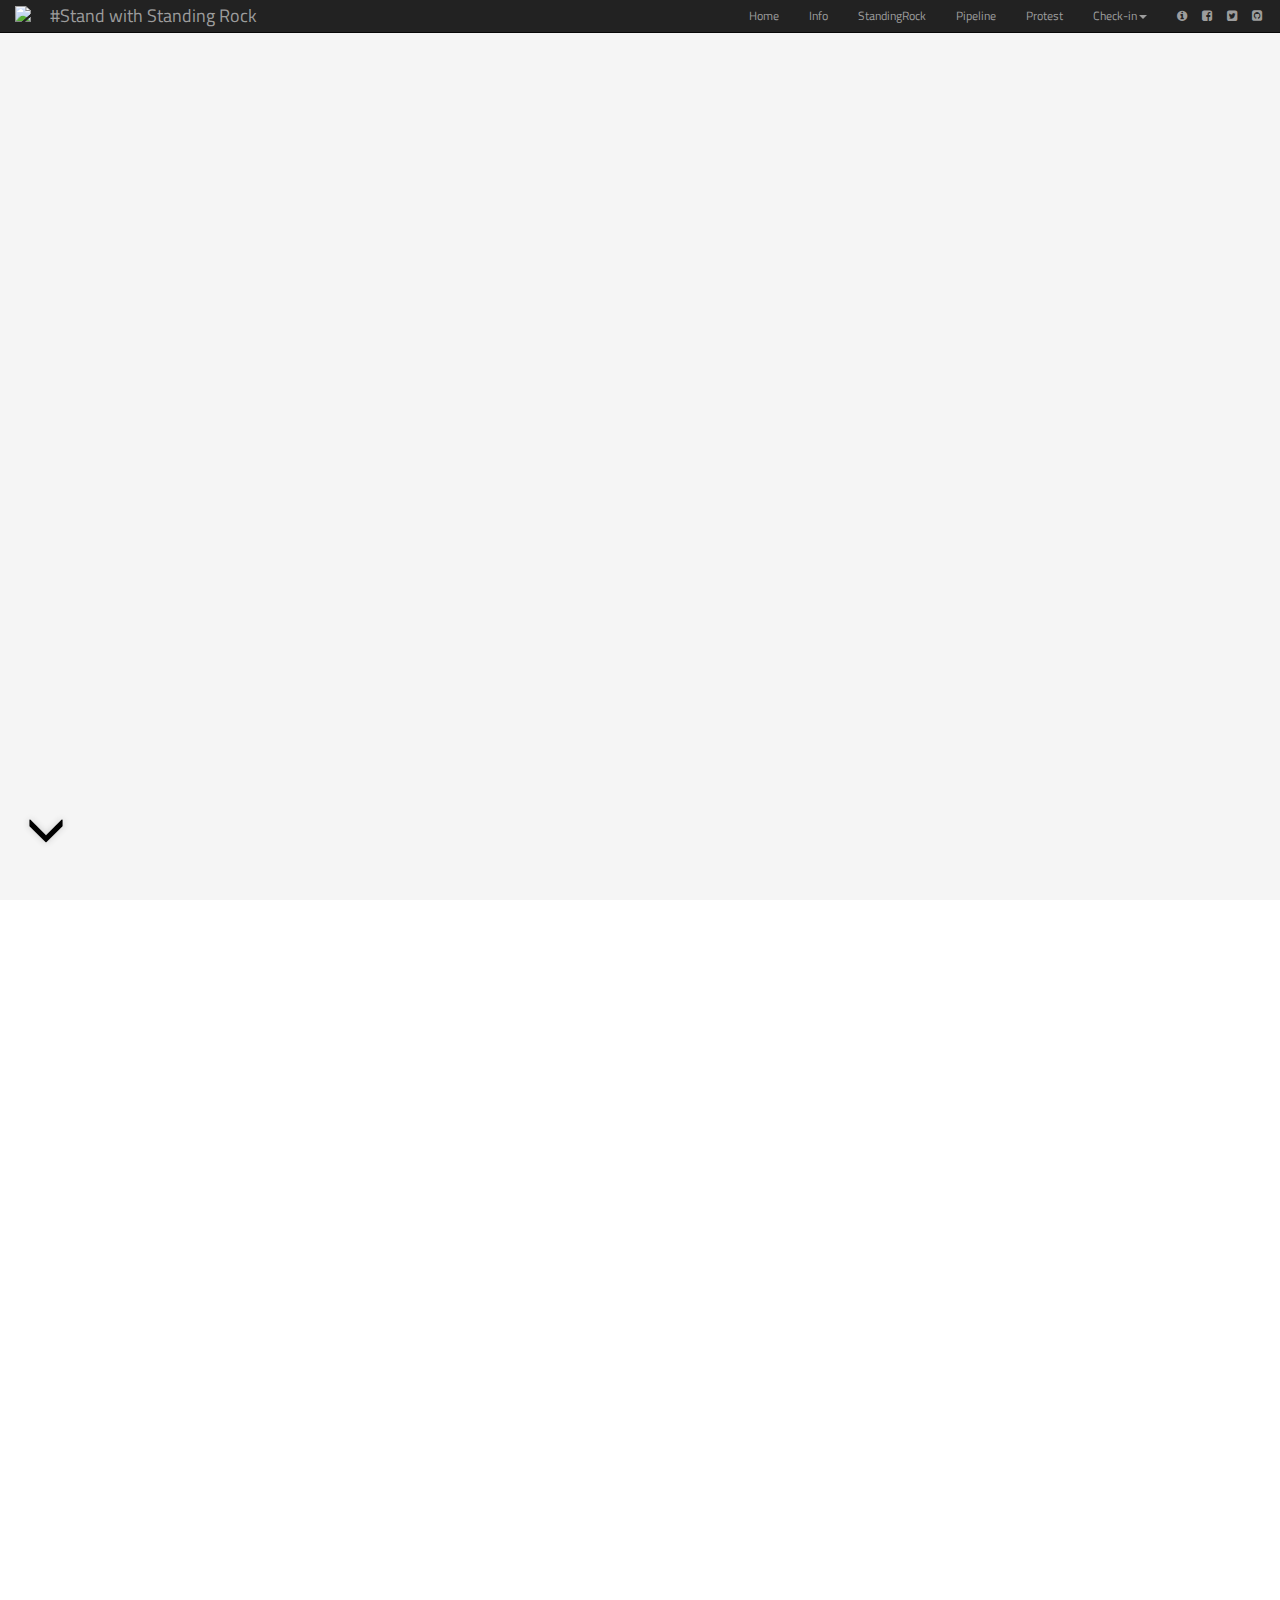
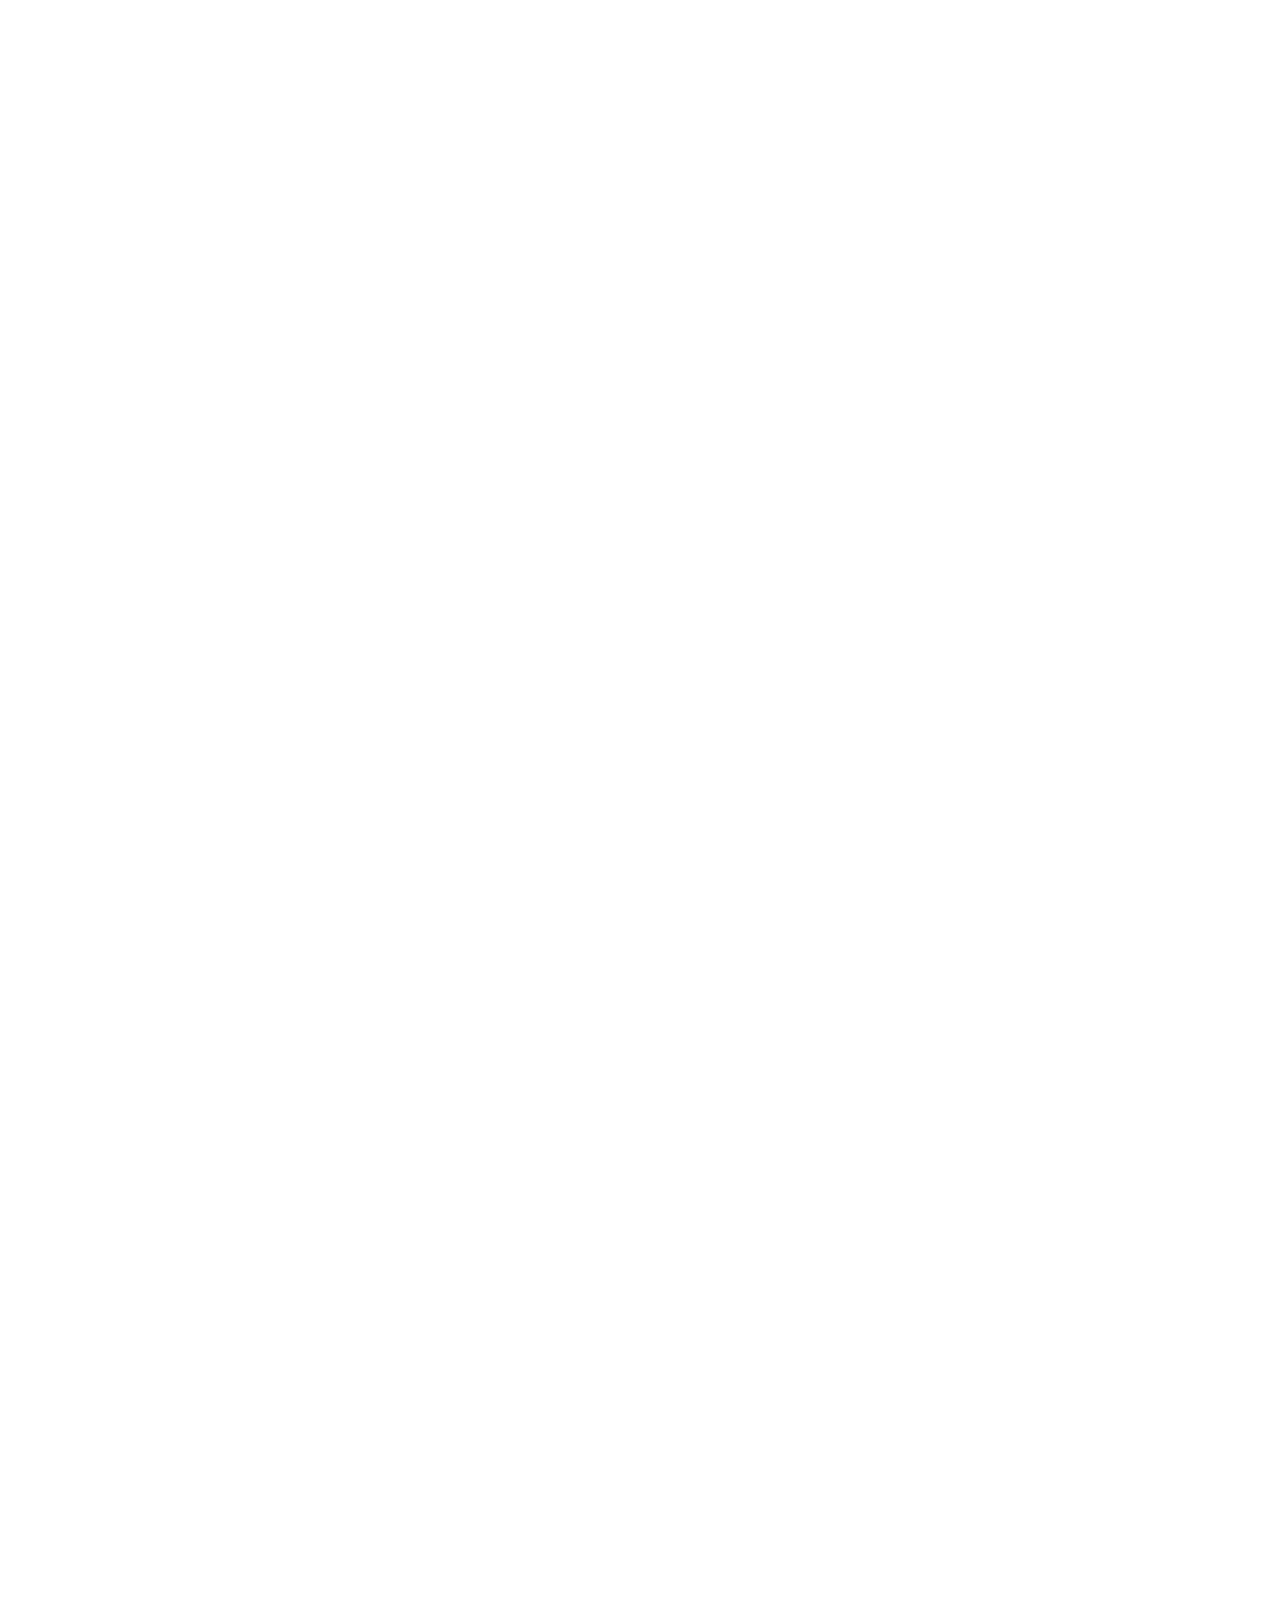
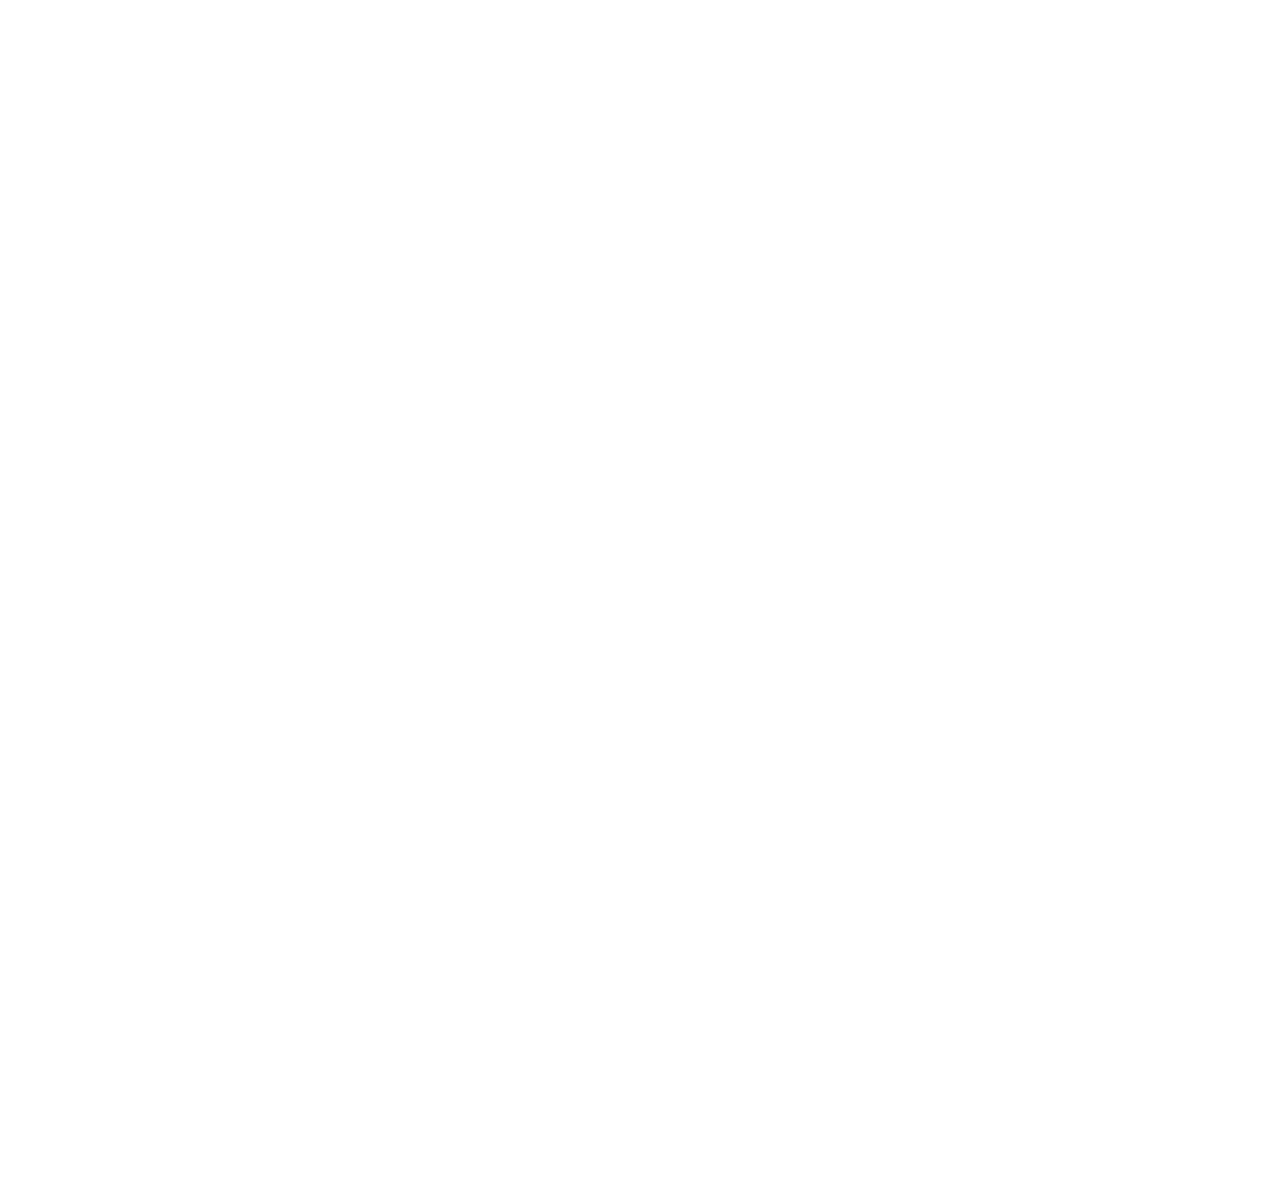
==== index.html @ 27b18fdc "Add files via upload" ====
<!DOCTYPE html>
<html lang="en">
<head>
	<title>#Stand with Standing Rock</title>
	<meta charset="utf-8">
	<meta name="viewport" content="width=device-width, initial-scale=1">
	<meta property="og:title" content="StandingRock" />
	<meta property="og:url" content="http://winkyt.github.io/LocationSpoofing/index.html" />
	<meta property="og:description" content="The Dakota Access Pipeline Protest(#NoDAPL) began in early 2016 in reaction to the approved construction of Energy Transfer Partners' Dakota Access Pipeline in the northern United States. The pipeline pass through the Lake Oahe near the Standing Rock Indian Reservation. Early in October 31 2016, a Facebook post said that the Morton County sheriff’s department was using Facebook check-ins to target people at the protest camp. People answered the call on Facebook to ‘overwhelm and confuse’ law enforcement officials, although police denied tracking activists on social media." />
	<!--stylesheets-->
	<link rel="stylesheet" href="https://maxcdn.bootstrapcdn.com/bootstrap/3.3.7/css/bootstrap.min.css">
	<link rel="stylesheet" href="https://unpkg.com/leaflet@1.0.3/dist/leaflet.css" />
	<link href="https://api.tiles.mapbox.com/mapbox-gl-js/v0.35.1/mapbox-gl.css" rel='stylesheet' />
	<link rel="stylesheet" href="https://turban.github.io/Leaflet.Photo/examples/lib/cluster/MarkerCluster.css" />
	<link rel="stylesheet" href="https://turban.github.io/Leaflet.Photo/Leaflet.Photo.css" />
	<link rel="stylesheet" href="https://cdnjs.cloudflare.com/ajax/libs/font-awesome/4.7.0/css/font-awesome.min.css">
	<link rel="stylesheet" href="https://cdnjs.cloudflare.com/ajax/libs/animate.css/3.5.2/animate.min.css">
	<link rel="stylesheet" type="text/css" href="css/storymap.css">
	<link rel="stylesheet" href="css/main.css" />

	<link rel="shortcut icon" href="img/favicon.ico" type="image/x-icon">
	<link rel="stylesheet" type="text/css" href="https://fonts.googleapis.com/css?family=Courgette|Inconsolata|Titillium+Web|Fira+Sans+Condensed" />
	<!--Bootstrap-->
	<script src="https://ajax.googleapis.com/ajax/libs/jquery/3.1.1/jquery.min.js"></script>
	<script src="https://maxcdn.bootstrapcdn.com/bootstrap/3.3.7/js/bootstrap.min.js"></script>
	<!--leaflet-->
	<script src="https://unpkg.com/leaflet@1.0.3/dist/leaflet.js"></script>
	<script src="https://cdnjs.cloudflare.com/ajax/libs/leaflet-ajax/2.1.0/leaflet.ajax.min.js"></script>
	<!--<script src="https://cdn.rawgit.com/teastman/Leaflet.pattern/44c56780/dist/leaflet.pattern-src.js"></script>-->
	<script src="https://api.tiles.mapbox.com/mapbox-gl-js/v0.35.1/mapbox-gl.js"></script>
	<script src="https://rawgit.com/mapbox/mapbox-gl-leaflet/master/leaflet-mapbox-gl.js"></script>
	<script src="js/leaflet.markercluster-src.js"></script>
	<script src="https://turban.github.io/Leaflet.Photo/Leaflet.Photo.js"></script>

	<script src="https://d3js.org/d3.v4.min.js"></script>

	<script src="https://d3js.org/d3-hexbin.v0.2.min.js"></script>
	<script src="js/leaflet-d3.js"></script>
	<!--<script src="https://cdn.bootcss.com/chroma-js/1.3.3/chroma.min.js"></script>-->
	<script src="js/colorbrewer.js"></script>


	<!-- mini globle map -->
	<script src="https://cdnjs.cloudflare.com/ajax/libs/d3/3.5.5/d3.min.js"></script>
	<script src="https://cdnjs.cloudflare.com/ajax/libs/topojson/1.6.19/topojson.min.js"></script>
	<script src="js/globeminimap.js"></script>


	<script src="js/storymap.js"></script>

    <script src="js/jqcloud.js"></script>
	<script src="assets/data.js"></script>
    <script src="assets/post-contents.js"></script>

</head>
<body>


<div class="navbar navbar-inverse navbar-fixed-top navbar-toggleable-md cnavbar" role="navigation">
	<div class="container-fluid" >
		<a class="navbar-brand" href="#">
			<img src="img/favicon.ico" class="align-top" height="20px" align="left"> &nbsp;
		</a>
		<div class="navbar-header">
			<a class="navbar-brand" href="#">#Stand with Standing Rock</a>
		</div>

		<div class="collapse navbar-collapse">
			<ul class="nav navbar-nav navbar-right">
				<li>
					<a href="javascript:window.scrollBy(0,$('section[data-scene=overview]').offset().top-$(window).scrollTop()-40);">Home</a>
				</li>
				<li>
					<a href="javascript:window.scrollBy(0,$('section[data-scene=checkin]').offset().top-$(window).scrollTop()-40);">Info</a>
				</li>
				<li>
					<a href="javascript:window.scrollBy(0,$('section[data-scene=map_intro]').offset().top-$(window).scrollTop()-40);">StandingRock</a>
				</li>
				<li>
					<a href="javascript:window.scrollBy(0,$('section[data-scene=map_pipeline]').offset().top-$(window).scrollTop()-40);">Pipeline</a>
				</li>
				<li>
					<a href="javascript:window.scrollBy(0,$('section[data-scene=map_camp]').offset().top-$(window).scrollTop()-40);">Protest</a>
				</li>
				<li class="dropdown">
					<a href="#" class="dropdown-toggle" data-toggle="dropdown" role="button" aria-haspopup="true" aria-expanded="false">Check-in<span class="caret"></span></a>
					<ul class="dropdown-menu">
						<li>
							<a href="javascript:window.scrollBy(0,$('section[data-scene=map_hex]').offset().top-$(window).scrollTop()-40);">Check-in</a>
						</li>
						<li>
							<a href="javascript:window.scrollBy(0,$('section[data-scene=map_hex_case1]').offset().top-$(window).scrollTop()-40);">Post</a>
						</li>
						<li>
							<a href="javascript:window.scrollBy(0,$('section[data-scene=map_hex_case2]').offset().top-$(window).scrollTop()-40);">Map</a>
						</li>
					</ul>
				</li>
				<!--<li>-->
					<!--<a href="javascript:window.scrollBy(0,$('section[data-scene=end]').offset().top-$(window).scrollTop()-40);">End</a>-->
				<!--</li>-->
				<li>
					<a class="fa fa-info-circle social" data-toggle="modal" data-target="#info-modal"></a>
				</li>
				<li>
					<a class="fa fa-facebook-square social" href="https://facebook.com/sharer.php?u=https://cdn.rawgit.com/winkyt/LocationSpoofing/4436ce49/LocationSpoofing_index.html" target="_blank"></a>
				</li>
				<li>
					<a class="fa fa-twitter-square social" href="https://twitter.com/home?status=Location's%20Spoofing%0Ahttp%3A//cdn.rawgit.com/winkyt/LocationSpoofing/4436ce49/LocationSpoofing_index.html" target="_blank"></a>
				</li>
				<li>
					<a class="fa fa-github-square social2"  href="https://github.com/winkyt/LocationSpoofing" target="_blank"></a>
				</li>
			</ul>
		</div>
	</div>
</div>

<div class="container-fluid">
	<div class="row">
		<div class="col-sm-6 col-md-4 main">
			<section data-scene="overview">
				<div class= "overview-background-img background-fullscreen-setting text-responsive">
					<!--<h1 class="text-center">#Standing Rock</h1>-->
					<h1>#Stand with Standing Rock</h1>
					<h2 class="h2_overview">
						The Dakota Access Pipeline Protest (#NoDAPL) began in early 2016 in reaction to the approved construction of Energy Transfer Partners' Dakota Access Pipeline in the northern United States. The pipeline passes through Lake Oahe near the Standing Rock Indian Reservation. <br/>On October 31 2016, a Facebook post said that the Morton County sheriff’s department was using Facebook check-ins to target people at the protest camp. People answered the call on Facebook to ‘overwhelm and confuse’ law enforcement officials, although police denied tracking activists.
					</h2>
					<p class="credit">
						<img class="credit" src="img/grouplogo.png" class="align-top" height="40px" align="right"><br/>
						Created by Yuanyuan Tian, Yingqi Tang@ Oregon State University
					</p>
				</div>
			</section>

			<section data-scene="checkin">
				<div class= "checkin-background-img background-fullscreen-setting text-responsive">
					<!--<div class= "checkin-background-img background-fullscreen-setting text-responsive">-->
					<div class="container">
						<div class="row text-center">
								<div class="col-md-3 col-sm-6">
									<span class="fa-stack fa-4x">
										<i class="fa fa-map-marker fa-stack-2x text-primary"></i>
									</span>
									<h4>
										Location
									</h4>
									<p class="description">Standing Rock</p>
								</div>
								<div class="col-md-3 col-sm-3">
									<span class="fa-stack fa-4x">
										<i class="fa fa-user fa-stack-2x text-primary"></i>
									</span>
									<h4>
										Pop.
									</h4>
									<p class="description">8,217</p>
								</div>
								<div class="col-md-3 col-sm-3">
									<span class="fa-stack fa-4x">
									<i class="fa fa-male fa-stack-2x text-primary"></i>
									</span>
									<h4>
										Native Pop.
									</h4>
									<p class="description">6,414</p>
								</div>
								<div class="col-md-3 col-sm-3">
									<span class="fa-stack fa-4x">
										<i class="fa fa-facebook fa-stack-2x text-primary"></i>
									</span>
									<h4>
										Check-in
									</h4>
									<p class="description">337,589</p>
									</div>
								</div>
                        <h3 class="text-center h3_info">Hot Topic</h3>
                        <div class="text-center linechart"></div>
						</div>
					<div>
                    <h4 class="text-center">Numbers represent search interest relative to the highest point on the chart for the given region and time.<br/>A value of 100 is the peak popularity for the term (Google Trends).</h4>
					</div>
				</div>

			</section>

			<section data-scene="map_intro" >
				<p>Standing Rock is an Indian Reservation located in North and South Dakota in the United States. Together with the Hunkpapa and Sihasapa bands, the Standing Rock Sioux Tribe is part of what was known as the Great Sioux Nation. In the 1960s, the Army Corps of Engineers and the Bureau of Reclamation built five large dams on the Missouri River, and implemented the Pick–Sloan Missouri Basin Program, forcing Native Americans to relocate from large areas to be flooded behind the dams. These dams were for flood control and hydroelectric power generation in the region. More than 200,000 acres on the Standing Rock Reservation and the Cheyenne River Reservation in South Dakota were flooded by the Oahe Dam alone.
				</p>
				<br/><br/>
				<p>As of 2015, poverty remains a problem for the displaced populations in the Dakotas. They have sought compensation for their towns submerged under Lake Oahe, and the loss of traditional ways of life.
				</p>
				<div class="legend legend-custom">
					<br/>
					<i style="background: #ABD1E8"></i><p>Aquifer</p><br/>
					<i style="background: orange"></i><p>Standing Rock</p><br/>
				</div>
				<div class="embeded-photo img-responsive"></div>
			</section>

			<section data-scene="map_pipeline">
				<h3>The Proposed Pipeline</h3>
				<p>The pipeline is to be built by Texas-based Energy Transfer Partners and is designed to transport as many as 570,000 barrels of crude oil daily from North Dakota to Illinois. The pipeline would be a key conduit connecting oil wells in the state's Bakken Shale, where the development of fracking has opened billions of gallons of new oil to recovery, to other valuable consumer markets, including the Gulf Coast, Midwest and East Coast. The nearly $4 billion project was first proposed in 2014 with an anticipated completion of this year.
				</p>
				<br/><br/>
				<p>The Dakota Access Pipeline has drawn parallels to the Keystone XL pipeline. Opposition to that project, which Obama eventually rejected, became a litmus test in the eyes of some activists for public officials to show their commitment to addressing environmental issues. But at the same time significant differences remain. Perhaps most importantly, Keystone crossed into Canada, making it an international issue that gave authority over its final approval to the State Department. The federal government has the authority over the Dakota Access Pipeline because it crosses interstate waterways. Stopping the project would be challenging for any administration.</p>
				<div class="legend legend-custom">
					<i style="background: #ABD1E8;"></i><p>Aquifer</p><br/>
					<i style="background: orange"></i><p>Standing Rock</p><br/>
					<i style="background: #B51E1E;"></i><p>Pipeline</p><br/>
				</div>
				<div class="embeded-photo img-responsive"></div>
			</section>

			<section data-scene="map_camp">
				<h3>Protest Camp</h3>
				<p>The Sacred Stone Camp: has been protesting the Dakota Access pipeline since April. The location plays a major role in protecting the site. In August, it grew dramatically in scope.
				</p>
				<br/><br/>
				<p>The Oceti Sakowin Camp: a historic gathering for native tribes. They are also standing in solidarity to halt the Dakota Access Pipeline.

					The location is a world stage for environmental awareness and will act as a future indigenous meeting center.</p>
				<br/><br/>
				<p>Frontline Camp: Water protectors erected a new Frontline Camp directly in path of the Dakota Access Pipeline</p>
				<div class="legend legend-custom">
					<i style="background: #ABD1E8"></i><p>Aquifer</p><br/>
					<i style="background: orange"></i><p>Standing Rock</p><br/>
					<i style="background: #B51E1E"></i><p>Pipeline</p><br/>
					<i class="glyphicon glyphicon-tent mark-icon point-legend" style="color: green"></i><p>Protest Camp</p>
					<br/>
				</div>
				<div class="embeded-photo img-responsive"></div>
			</section>

			<section data-scene="map_hex">
				<h3>Check-in for support</h3>
				<p>More than 1 million people have checked in on Facebook to the Standing Rock Indian reservation in response to a viral post claiming that doing so would help protect activists in North Dakota protesting against an oil pipeline from police surveillance.<br/><br/>However...<br/>when people check-in at Standing Rock,ND,<br/>are they <strong>really</strong> standing <strong>there</strong>?</p>
				<br/><br/>
				<!--<div class="leg"><p style ="font-weight: bold;">Habitat Extent</p>
                <img src="img/redband.jpg" height="98" width="220" style="float: right;"><br/>
                    <i style="background: #B51E1E; opacity: 0.8; margin-right: 8px;"></i><p>camp</p><br/>
                    <i style="background: #67B8E0; opacity: 0.8; margin-right: 8px;"></i><p>change location</p><br/>
                </div>-->
				<br/><br/>
			</section>
			<section data-scene="map_hex_case1">
				<h3>Spoofing Check-ins:<br/>what are they posting?</h3>
				<p><strong>Hower</strong> on the Facebook icon and see <br/>what people were talking about...</p>
				<br/><br/>
				<!--<div class="leg"><p style ="font-weight: bold;">Habitat Extent</p>
                <img src="img/redband.jpg" height="98" width="220" style="float: right;"><br/>
                    <i style="background: #B51E1E; opacity: 0.8; margin-right: 8px;"></i><p>camp</p><br/>
                    <i style="background: #67B8E0; opacity: 0.8; margin-right: 8px;"></i><p>change location</p><br/>
                </div>-->
			</section>
			<section data-scene="map_hex_case2">
				<h3>U.S. Spoofing Check-in:<br/>Hexbins map</h3>
				<p>Q: Where are they?<br/>A: EVERYWHERE.</p>
				<br/><br/>
				<div id="cloud">
				</div>
				<p>check-in count</p>
				<div class="legend legend-custom">
					<i style="background: transparent;"></i>
					<i style="background: rgb(255,255,178);"></i>
					<i style="background: rgb(254,204,92)"></i>
					<i style="background: rgb(253,141,60);"></i>
                    <i style="background: rgb(240,59,32);"></i>
                    <i style="background: rgb(189,0,38);"></i><p>high</p><br/>
				</div>


			</section>

			<section data-scene="end">
				<div class= "end-background-img background-fullscreen-setting text-responsive">
					<p class ="text-center p_end">
						They are not physically there. <br/>
						They use <b>social media</b> as a <b>cyber projection</b> of themselves.<br/>
						They show their support though <b>virtual presence</b>.<br/>
						<br>
						Location is not only where you are, <br/>
						but also where you choose to <b>stand</b>.
					</p>
                    <p class="text-center quote">“This Movement Has Been Special.”<br/>--Leader of Standing Rock Sioux</p>

					<p class="credit">
						<img class="credit" src="img/grouplogo.png" class="align-top" height="40px" align="right"><br/>
						Created by Yuanyuan Tian, Yingqi Tang@ Oregon State University
					</p>
				</div>
			</section>

			<i class="animated zoomIn infinite glyphicon glyphicon-menu-down arrow-down arrow-down-custom"></i>

		</div>
		<div id="map" class="col-sm-6 col-md-8 sidebar"></div>
	</div>

	<div class="progress-line"></div>

	<ul class="navwidget text-center"></ul>

	<div class="modal fade" id="info-modal" role="dialog">
		<div class="modal-dialog modal-lg">
			<div class="modal-content">
				<div class="modal-header">
					<button type="button" class="close" data-dismiss="modal">&times;</button>
					<h2 class="modal-title text-center">About</h2>
				</div>
				<div class="modal-body">
                    <p>This is a dynamic story map that discusses spoofing check-ins on Facebook related to the Dakota Access Pipeline Protest(#NoDAPL). The pipeline pass through the Lake Oahe near the Standing Rock Indian Reservation.
                        Early in October 31 2016, a Facebook post said that the Morton County sheriff’s department was using Facebook check-ins to target people at the protest camp.
                        People answered the call on Facebook to ‘overwhelm and confuse’ law enforcement officials, although police denied tracking activists on social media. <br/></p><br/>

                    <p><b>Geographic Data</b></p><br>
					<p>standing rock area | <a href = "https://spatialdata.oregonexplorer.info/geoportal/catalog/search/resource/details.page?uuid=%7BBD6FD933-A183-4A4C-8314-AF1FC4613CB7%7D" target="_blank">XXXXXXXXXXXXXXXXXXXXXXXXXXXx</a></p><br>
                    <p>aquifer | <a href = "https://www.oregon.gov/deq/wq/programs/Pages/DWP-Maps.aspx" target="_blank">XXXXXXXXXXXXXXXXXXXXX</a></p><br>
                    <p>pipeline | <a href = "https://www.jenniferveilleux.com/maps" target="_blank">Dr.Jennifer Veilleux</a></p><br>
                    <p>camps | <a href = "http://www.huffingtonpost.com/entry/a-nodapl-map_us_581a0623e4b014443087af35" target="_blank">Carl Sack, cartographer </a>| UW Madison</p><br>

                    <p><b>Context</b></p><br>
					<p>Argus Leader, CNN, Democracy Now, The Washington Post, The Guardian, Stand with Standing Rock, and Wikipedia.</p><br/>

                    <p><b>Photos</b></p><br>
                    <p><a href="https://www.jenniferveilleux.com/">Dr.Jennifer Veilleux</a> | Florida International University</p><br/>

                    <p><b>Graphic Data</b></p><br>
                    <p><a href="https://trends.google.com/trends/explore?q=standing%20rock">Google Trends</a></p><br/><br/>

                    <p><b>Authors: </b></br>
                            <a href = "https://github.com/CindyTYY" target="_blank">Yuanyuan Tian</a> | College of Earth, Ocean, Atmospheric Science | Oregon State University <br/>
                            <a href = "https://github.com/winkyt" target="_blank">Yingqi Tang</a> | College of Earth, Ocean, Atmospheric Science | Oregon State University </p><br/>
                    <p><b>Advisor: </b></br>
                            <a href = "https://github.com/jakobzhao" target="_blank">Bo Zhao</a> | College of Earth, Ocean, Atmospheric Science | Oregon State University </p><br/><br/>

                    <p><b>storymap.js</b> | Released Date: 03/17/2017 | Version: 1.0</p><br/>
                    <p><b>Leaflet</b> | Released Date: 01/23/2017 | Version: 1.0.3</p><br/>

                </div>
			</div>
		</div>
	</div>

</div>


<script type="text/javascript">



    //making word cloud




    function wordFrequency(txt){

//        var normal_words = [
//            "to", "that", "this", "I", "them", "do", "This",
//            "the", "do", "See", "The", "and", "has", "have",
//            "me", "we", "who", "what", "out", "Will", "on",
//            "are", "s", "not", "may", "been", "you", "it"
//        ];
//
//
//        for (var i = 0; i < normal_words.length; i++) {
//            txt = txt.replace(normal_words[i], "");
//        }
//
//        txt = txt.replace("  ", "");

        var wordArray = txt.split(/[ .?!,*'"]/);
        var newArray = [], wordObj;
        wordArray.forEach(function (word) {
            wordObj = newArray.filter(function (w){
                return w.text == word;
            });
            if (wordObj.length) {
                wordObj[0].weight += 1;
            } else {
                newArray.push({text: word, weight: 1});
            }
        });
        return newArray;
    }


    var frequency_list = wordFrequency(postcontents);
    $('#cloud').jQCloud('destroy');
    $('#cloud').jQCloud(frequency_list,{
        // shape: 'rectangular',
        // colors: ["#800026", "#bd0026", "#e31a1c", "#fc4e2a", "#fd8d3c", "#feb24c", "#fed976", "#ffeda0", "#ffffcc"]
    });




    // making linechart
    var margin = {top: 20, right: 20, bottom: 30, left: 50},
        width = 900 - margin.left - margin.right,
        height = 400 - margin.top - margin.bottom;

    //parse data from file
    var parseDate = d3.time.format("%m/%d/%y").parse;

    //set scales
    var x = d3.time.scale()
        .range([0, width]);

    var y = d3.scale.linear()
        .range([height, 0]);

    //create axes
    var xAxis = d3.svg.axis()
        .scale(x)
        .orient("bottom");

    var yAxis = d3.svg.axis()
        .scale(y)
        .orient("left");

    //construct the line using points from data
    var line = d3.svg.line()
        .x(function(d) { return x(d.date); })
        .y(function(d) { return y(d.users); });

    var svg = d3.select(".linechart").append("svg")
        .attr("width", width + margin.left + margin.right)
        .attr("height", height + margin.top + margin.bottom)
        .append("g")
        .attr("transform", "translate(" + margin.left + "," + margin.top + ")");

    d3.csv("assets/trend.csv", function(error, data) {
        if (error) throw error;
//traverse through the data
        data.forEach(function(d) {
            d.date = parseDate(d.date);
            d.users = +d.users;
        });
//establish the domain for x and y axes
        x.domain(d3.extent(data, function(d) { return d.date; }));
        y.domain(d3.extent(data, function(d) { return d.users; }));

//add "groups"
        svg.append("g")
            .attr("class", "x axis")
            .attr("transform", "translate(0," + height + ")")
            .call(xAxis);

        svg.append("g")
            .attr("class", "y axis")
            .call(yAxis)
            .append("text")
            .attr("transform", "rotate(-90)")
            .attr("y", 6)
            .attr("dy", ".71em")
            .style("text-anchor", "end")
            .text("Users (unique)");

        svg.append("path")
            .datum(data)
            .attr("class", "line")
            .attr("d", line);
    });



    var checkin_marker = L.marker([46.414719, -100.615682],  { icon: L.divIcon({className: 'animated fadeIn infinite fa fa-facebook marker-icon'})});

    checkin_marker.bindTooltip("@Standing Rock",{sticky: false, className: "checkin-label",permanent: true});

    var SR_marker = L.marker([46.2, -100.64],
        { opacity: 0 }); //opacity may be set to zero
    SR_marker.bindTooltip("Standing Rock<br/> Indian Reservation", {
        permanent: true,
        className: "sr-label text-center",
        offset: [0, 0]
    });



    var camp_symbol = L.geoJson.ajax('assets/camp.geojson', {
        pointToLayer: function (feature, latlng) {
            delay = Math.floor((126 + latlng.lng) / 10 * 2000);
            //delay =Math.floor(Math.random() * 400);
            return L.marker(latlng, {bounceOnAdd: true,  bounceOnAddOptions: {duration: 200, height: window.innerHeight, delay:delay}, icon: L.divIcon({className: 'glyphicon glyphicon-tent marker-icon'})});
        },
        onEachFeature: function (feature, layer) {
            layer.bindTooltip(feature.properties.camp_nam, {sticky: false, className: "feature-label",permanent: false});
        }
    });

    var fb_symbol = L.geoJson.ajax('assets/geofbposts_interest.geojson', {
        pointToLayer: function (feature, latlng) {
            delay = Math.floor((126 + latlng.lng) / 10 * 2000);
            return L.marker(latlng, {bounceOnAdd: true,  opacity: 0.8, bounceOnAddOptions: {duration: 200, height: window.innerHeight, delay:delay}, icon: L.divIcon({className: 'fa fa-facebook fa-stack-2x text-primary'})});
        },
        onEachFeature: function (feature, layer) {
            layer.bindTooltip('<div class="tooltipdiv">' + '<img src="' + feature.properties.headshot + '"/>' + "   " +'<a>'+ feature.properties.user_name + '</a>' + "   " + '<br/>'+ feature.properties.time2 + '<br/>'+ " <br/>" + feature.properties.content + '</div>', {sticky: false, className: "feature-label",permanent: false});
        }
    });


//    var shape = new L.PatternCircle({ x: 12, y: 12, radius: 10, fill: true, color:'red',opacity:'0.5'});
//    var pattern = new L.Pattern({stroke:true});
//    var stripes = new L.StripePattern({
//        patternContentUnits: 'objectBoundingBox',
//        patternUnits: 'objectBoundingBox',
//        weight: 0.5,
//        spaceWeight: 0.5,
//        height: 0.03,
//        angle: -45,
//        color:'orange',
//    });




    var options = {
        opacity: 0.9,
        radiusRange: [ 1, 10 ],
        duration: 200,
        colorScaleExtent: [ 1, undefined ],
        colorRange: colorbrewer["YlOrRd"][5],
        pointerEvents: 'auto'
    };
    var hexLayer = L.hexbinLayer(options);


   hexLayer.dispatch()
//        .on('mouseover', function(d, i) { console.log("ttt"); })
//        .on('mouseout', function(d, i) { console.log("ttt"); })
//        .on('click', function(d, i) { console.log("ttt"); });

    function generateData() {
        var data = [];
        for(var i = 0; i < fb.features.length; i++) {
            lng = fb.features[i].geometry.coordinates[1];
            lat = fb.features[i].geometry.coordinates[0];
            data.push([ lat, lng ]);
        }
        hexLayer.data(data);
    }
    generateData();



    function showPhoto (evt) {

        var photo = evt.layer.photo;
        $(".embeded-photo").empty().append("<img src='" + photo.url +"' /> <br/> <p class='text-center'> " +  photo.caption +" <p>");

    }


    var photoLayer1 = L.photo.cluster().on('mouseover', showPhoto);
    photoLayer1.add(photos1);

    var photoLayer2 = L.photo.cluster().on('mouseover', showPhoto);
    photoLayer2.add(photos2);

    var photoLayer3 = L.photo.cluster().on('mouseover', showPhoto);
    photoLayer3.add(photos3);


    //
    //<p style="text-align:left; font-weight:bold">Hover for source</p>'


    var layers = {
		'checkin_marker' : [checkin_marker],

        'SR_marker' : [SR_marker],

        'fb_symbol' : [fb_symbol],

        'camp_symbol' : [camp_symbol],

        'aquifer': [ L.geoJson.ajax('assets/aquifer.geojson',  {
            color: '#ABD1E8',
            weight: 0,
			fillOpacity: 0.5
            //opacity: 0.9
			 })
        ],
        'rivermain': [ L.geoJson.ajax('assets/rivermain.geojson',  {
            color: '#006080',
            weight: 5,
            fillOpacity: 0.3,
            opacity: 0.3
        })
        ],
        'riverwhole': [ L.geoJson.ajax('assets/riverwhole.geojson',  {
            color: '#ABD1E8',
            weight: 5,
            //fillOpacity: 0.8,
            opacity: 0.9
        })
        ],
        'camp': [ L.geoJson.ajax('assets/camp.geojson',  {
            color: '#006080',
            weight: 3000,
            opacity: 0.5,})
        ],

        'counties': [ L.geoJson.ajax('assets/countries.geo.json',  {
            color: '#006080',
            weight: 3000,
            opacity: 1
        })
        ],
        'pipeline': [ L.geoJson.ajax('assets/pipeline.geojson',  {
            lineCap: "butt",
            color: "#B51E1E",
            weight: 25,
            dashArray: "50 25",
            className: 'pipeline_pattern',
			opacity: 0.7
        })
        ],

        'standingrock' :  [L.geoJson.ajax('assets/StandingRock_outline.geojson',  {
            color: "orange",
            weight: 0,
            opacity: 1,
            fillOpacity: 0.5
        })
            ],

		'basemapmapbox' :[ L.mapboxGL({
            accessToken: 'pk.eyJ1IjoidGlhbnkiLCJhIjoiY2oyOGFyemhzMDBlZjJ3cWtydjBpMHZzdSJ9.KB4Qs2my3g97OeJSPLIHOw',
			style: 'assets/basemap/style.json',
            subdomains: 'abcd',
            maxZoom: 9,
            minZoom: 4
        })],

        //leaflet basemap
        'Esri_NatGeoWorldMap' : [L.tileLayer('https://server.arcgisonline.com/ArcGIS/rest/services/NatGeo_World_Map/MapServer/tile/{z}/{y}/{x}', {
            attribution: 'Tiles &copy; Esri &mdash; National Geographic, Esri, DeLorme, NAVTEQ, UNEP-WCMC, USGS, NASA, ESA, METI, NRCAN, GEBCO, NOAA, iPC',
            minZoom: 0,
            maxZoom: 16
        })],
        'Esri_WorldShadedRelief' : [L.tileLayer('https://server.arcgisonline.com/ArcGIS/rest/services/World_Shaded_Relief/MapServer/tile/{z}/{y}/{x}', {
            attribution: 'Tiles &copy; Esri &mdash; Source: Esri',
            maxZoom: 13
        })],
        'Esri_WorldGrayCanvas' : [ L.tileLayer('https://server.arcgisonline.com/ArcGIS/rest/services/Canvas/World_Light_Gray_Base/MapServer/tile/{z}/{y}/{x}', {
            attribution: 'Tiles &copylogo.png; Esri &mdash; Esri, DeLorme, NAVTEQ',
            maxZoom: 16
        })],
        'CartoDB_Positron' : [ L.tileLayer('https://cartodb-basemaps-{s}.global.ssl.fastly.net/light_all/{z}/{x}/{y}@2x.png')],
        'CartoDB_DarkMatter' : [L.tileLayer('https://cartodb-basemaps-{s}.global.ssl.fastly.net/dark_all/{z}/{x}/{y}@2x.png')],
        'PhotoLayers1': [photoLayer1],
        'PhotoLayers2': [photoLayer2],
        'PhotoLayers3': [photoLayer3],
		'hex':[hexLayer]
    };

    var scenes = {
        overview: {lat: 46.45, lng:-100.71, zoom: 7, name: 'Home',position: 'fullpage'},
        checkin: {lat: 46.45, lng:-100.71, zoom: 7,name: 'Info',position: 'fullpage'},
        map_intro: {lat: 46.45, lng:-100.95, zoom: 10,name: 'StandingRock', layers:[ 'basemapmapbox', 'standingrock','aquifer', 'riverwhole','SR_marker', 'PhotoLayers1']},
        map_pipeline: {lat: 46.45, lng:-100.82, zoom: 11,name: 'Pipeline', layers:['basemapmapbox','standingrock', 'aquifer',  'rivermain','riverwhole', 'pipeline', 'PhotoLayers2']},
        map_camp: {lat: 46.45, lng:-100.71,  zoom: 12,name: 'Protest', layers:['basemapmapbox','standingrock','aquifer', 'rivermain','riverwhole', 'pipeline', 'camp_symbol', 'PhotoLayers3']},
        map_hex: {lat: 47, lng:-102, zoom: 7,name: 'Facebook', layers:['CartoDB_Positron','checkin_marker']},
        map_hex_case1: {lat: 40, lng:-100.55, zoom: 5,name: 'Facebook', layers:[ 'CartoDB_Positron','fb_symbol']},
        map_hex_case2: {lat: 40, lng:-100.55, zoom: 5,name: 'Facebook', layers:[ 'CartoDB_Positron','hex']},
        end: {lat: 46.45, lng:-100.71, zoom: 7,name: 'End', position:'fullpage'}
    };

    $('.main').storymap({
        scenes: scenes,
        layers:layers,
        legend: false,
        scale:false,
		navwidget: true,
        createMap: function () {
            // create a map in the "map" div, set the view to a given place and zoom
            var map = L.map('map', {zoomControl: false, scrollWheelZoom: false,maxZoom: 14}).setView([44.1347254, -122.7411479], 7);

//            close zomm
//            L.control.zoom({ position: 'bottomright'}).addTo(map);
//            stripes.addTo(map);

            // create a mini globe as the overview map control.
            var miniMap = new L.Control.GlobeMiniMap({
                marker:'orangered',
                position: 'bottomright'
            }).addTo(map);


            return map;
        }
    });

    document.getElementsByClassName("leaflet-control-attribution")[0].style.visibility = "hidden";
</script>
</body>
</html>
---- css/storymap.css ----
body {
    margin: 0;
    font-family: 'Open Sans', sans-serif;
    font-size: 12px;
}

.cesium-viewer-cesiumWidgetContainer {
    position: fixed;
    top: 0;
    bottom: 0;
    right: 0;
    z-index: 1000;
    display : block;
    width: 100%;
    height: 100%;
    margin: 0;
    padding: 0;
}

h3 {
    margin: 0;
    padding-top: 100px;
    font-family: 'open Sans','Helvetica Neue','Helvetica','Arial',sans-serif;
    color: rgba(255, 255, 255, 0.95);
    font-size: 50px;
    text-shadow: 0 0 6px rgba(0,0,0,.95);
}

.main {
    padding: 20px;
    padding-bottom: 1000px;
    z-index: 1001;
    display: block;
}


.main .page-header {
    margin-top: 0;
}

/*.loading-screen {*/
/*position: fixed;*/
/*top: 0;*/
/*left: 0;*/
/*width: 100%;*/
/*height: 100%;*/
/*background: rgba(0, 0, 0, 0.15);*/
/*display: none;*/
/*z-index: 1002;*/
/*}*/

.loader {
    color: rgba(255, 255, 255, 0.95);
    position: fixed;
    top: 45%;
    left: 50%;
    font-size: 32px;
    z-index: 1002;
    animation: spin 2s linear infinite;
}

@-webkit-keyframes spin {
    0% { -webkit-transform: rotate(0deg); }
    100% { -webkit-transform: rotate(360deg); }
}

@keyframes spin {
    0% { transform: rotate(0deg); }
    100% { transform: rotate(360deg); }
}

.navwidget {
    position: fixed;
    top: 40%;
    left: 0;
    z-index: 1005;
    border-radius: 5px;
    background: rgba(115, 115, 115, 0.2);
    color: rgba(63, 63, 63, 0.3);
    padding:0;
    margin:0;
    font-size: 10px;
    box-shadow: 0 0 15px rgba(0,0,0,0.2);
    opacity: 0;
    filter:alpha(opacity=0);
    -moz-opacity:0;
}

.glyphicon-one-fine-full-dot:before {
    content:"\25cf";
    font-size: 2em;
}


.navwidget > li {
    position: relative;
    display: block !important;
    cursor: pointer;
}

.navwidget li a {
    outline: 1px;
    outline-color: rgba(63, 63, 63, 0.3);
    border: 0;
    padding: 4px;
    background-color: transparent;
}

.navwidget li a:visited,.navwidget li a:active, .navwidget li a:link  {color: rgba(62, 62, 62, 0.6); text-decoration:none}
.navwidget li a:hover   {color: rgba(234, 234, 234, 0.68); text-decoration:none; font-size:12px}


.navbar-nav > li > a, .navbar-brand {
    padding-top:6px !important;
    padding-bottom:0 !important;
    height: 32px;
}
.navbar {min-height:32px !important;}



/*support video in IE 8 and 9*/
video {display: block;}

.viewing {
    background: #eee;
    opacity: 0.8;
    filter:alpha(opacity=80);
    -moz-opacity:0.8;
    /*-khtml-opacity: 0.8;*/
}

.fullpage {
    position: fixed;
    top: 0;
    bottom: 0;
    right: 0;
    display : none;
    border-radius: 0;
    min-height: 100%;
    min-width: 100%;
    pointer-events: none;
}

.section-opacity {
    opacity: 1;
    filter:alpha(opacity=100);
    -moz-opacity:1;
    /*-khtml-opacity: 1;*/
}


.background-fullscreen-setting {
    -webkit-background-size: cover;
    -moz-background-size: cover;
    -o-background-size: cover;
    background-size: cover;
}

@media (min-width: 768px) {
    .sidebar {
        position: fixed;
        top: 0;
        bottom: 0;
        right: 0;
        z-index: 1000;
        display : block;
        /*padding: 20px;*/
        overflow-x: hidden;
        overflow-y: hidden;
        background-color: #f5f5f5;
        width: 100%;
    }

    .main {
        padding-right: 40px;
        padding-left: 40px;
        width: 600px;
    }

}


@media (min-width: 0px) and (max-width: 767px)  {
    .sidebar {
        position: fixed;
        top: 0;
        bottom: 0;
        right: 0;
        z-index: 1000;
        display : table-cell;
        /*padding: 20px;*/
        overflow-x: hidden;
        overflow-y: hidden;
        background-color: #f5f5f5;
        width: 100%
    }

    .main {
        padding-right: 10px;
        padding-left: 10px;
        width: 100%
    }

    .viewing {
        background: rgba(221, 221, 221, 0.6);
    }
}

.breakpoint-current {
    left: 0;
    margin-top: -10px;
    position: fixed;
    /* top: 33.3333%; */
    width: 3px;
    height: 3px;
}

section {
    padding: 5px 10px 10px 10px;
    border-radius: 10px;
    background: #ccc;
    opacity: 0;
}

.arrow-down {
    position:fixed;
    top:90%;
    left:2%;
    cursor: pointer;
    z-index:1005;
    font-size: 40px;
    color: rgba(255, 255, 255, 0.6);
    text-shadow: 0 0 6px rgba(197, 197, 197, 0.95);
}

.arrow-down:hover {
    color: rgba(14, 14, 14, 0.8);
    text-shadow: 0 0 6px rgba(197, 197, 197, 0.95);
}


.btn {
    position:fixed;
    cursor: pointer;
    font-size:16px;
    color: rgba(169, 169, 169, 0.8);
    z-index:1005;
    top: 20px;
    left:5px;
}

.btn:hover {
    color: rgba(0, 0, 139, 0.8);
    text-decoration: none;
}

.legend {
    line-height: 16px;
    width: 130px;
    color: #333333;
    font-family: 'Open Sans', Helvetica, sans-serif;
    padding: 6px 8px;
    background: rgba(255,255,255,0.5);
    box-shadow: 0 0 15px rgba(0,0,0,0.2);
    border-radius: 5px;
}

.legend i {
    width: 16px;
    height: 16px;
    float: left;
    margin-right: 8px;
    opacity: 0.9;
}

.legend img {
    width: 16px;
    height: 16px;
    margin-right: 3px;
    float: left;
}

.legend p {
    font-size: 12px;
    line-height: 16px;
    margin: 0;
}

.progress-line {
    position: fixed;
    top:0px;
    left:0px;
    z-index: 1030;
    height: 3px;
    background: rgba(255, 30, 0, 0.80);
    box-shadow: 0 0 2px rgba(98, 16, 0, 0.91);
    width: 0%;
}
---- css/main.css ----
. cnavbar {
    background-color: #B51E1E
}


.social {
    position:fixed;
    padding-left: 0px;
    padding-right: 0px !important;
    cursor: pointer;
}
.social2 {
    position:fixed;
    padding-left: 1px;
    padding-right:18px !important;
    cursor: pointer;
}

.social:hover {
    color: gray;
    text-decoration: none;
}


.credit {
    font-size:14px;
    margin-top:0px;
        color: white;
    text-shadow: 0 0 4px black;
    display:block;
    position:absolute;
    right: 1%;
    bottom: 3%;
    align-content: right
}

.quote{
    font-size:35px;
    color: white;
    text-shadow: 0 0 4px black;
    margin-left: 35%;
    margin-right: 6%;
    text-align:justify;
    position:absolute;
    top: 10%;

}

.arrow-down-custom{
    color: black
}

.viewing {

    background-color: transparent;
}

.notviewing {
    display: inline;

    background-color: transparent;
}


.legend-custom {
    position: relative;
    background-color: transparent;
    width: 100%;
    font-size: 18px !important;
    color: transparent;
    font-family: 'Titillium Web', serif;
    box-shadow: none;
    border-radius: 0;
}

.legend-custom p {
    line-height:30px;
    font-size: 18px;
}

.legend-custom i {
    width: 18px;
    height: 18px;
    /*float: left;*/
    opacity: 0.9;
    margin-top: 5px}

section p {

    height: 18px;
}


body {

    color: rgba(0, 0, 0, 1);
    font-family: 'Titillium Web', serif;

}

h1{
    font-size: 80px;
    font-weight:bold;
    color: rgba(0, 0, 0, 0.9);
    margin-top: 5%;
    margin-left: 4%;
    text-shadow: 0 0 3px rgba(255, 255, 255, 1);
    font-family: 'Fira Sans Condensed', serif;
}

h2{
    font-size:25px;
    /*margin-top: 20px;*/
    padding-left: 17%;
    padding-right: 17%;
    color: rgba(0, 0, 0, 0.9);
    text-shadow: 0 0 1px rgba(255, 255, 255, 1);
    font-family: 'Titillium Web', serif;
}

.h2_overview{
    font-size:25px;
    /*margin-top: 20px;*/
    padding-left: 5%;
    padding-right: 28%;
    padding-bottom: 2%;
    color: whitesmoke;
    text-shadow: 0 0 1px black;
    font-family: 'Titillium Web', serif;
    margin-bottom: 0px;
    position:absolute;
    bottom: 4%;

}

h3{
    font-weight:bold;
    color: #000000;
    font-family: 'Titillium Web', serif;
    font-size:30px;
    margin-top: -23%;
    margin-bottom: 2.5%;
    color: rgba(0, 0, 0, 0.95);
    text-shadow: 0 0 1px rgba(255, 255, 255, 1);
}

.h3_info{
    font-size:50px;
    margin-top: -5%;
}

h4{
    font-weight: bold;
}

h5{
    font-weight:bold;
    text-align: justify;
    font-size: 20px;
    color: rgba(0, 0, 0, 0.95);
}

p{
    font-size: 18px;
    display: inline;
    color:black
}

.p_end{
    font-size:35px;
    color: white;
    text-shadow: 0 0 4px black;
    margin-left: 35%;
    margin-right: 6%;
    text-align:justify;
    position:absolute;
    top: 40%;
}

.description{
    font-size: 30px;
    text-shadow: 0 0 1px rgba(0, 0, 0, 0.5);
}

.end-background-img {
    background: url("../img/endpage.jpg") no-repeat center center fixed;
    -webkit-background-size: cover;
    -moz-background-size: cover;
    -o-background-size: cover;
    background-size: cover;
}


.overview-background-img {
    background: url("../img/frontpage.jpg") no-repeat center center fixed;
    -webkit-background-size: cover;
    -moz-background-size: cover;
    -o-background-size: cover;
    background-size: cover;
}

.checkin-background-img {
    background: url("../img/page2.jpg") no-repeat center center fixed;
    -webkit-background-size: cover;
    -moz-background-size: cover;
    -o-background-size: cover;
    background-size: cover;
}

.circle {
    -webkit-border-radius: 25px;
    -moz-border-radius: 25px;
    border-radius: 25px;
    border:0.2px solid #ffffff;
}


/*.pipeline_pattern {*/
    /*stroke: #B51E1E;*/
    /*fill: none;*/
    /*stroke-opacity: 0.8;*/
    /*stroke-dasharray: 15,15;*/
    /*stroke-width: 10;*/

/*}*/

.point-legend {
    font-size: 20px;
}

.hexbin-hexagon {
    stroke: rgba(0, 0, 0, 0);
    stroke-width: .5px;
}

.embeded-photo img {
    /*margin-top:20px;*/
    margin: 4px 4px 4px 4px;
    box-shadow: 0 0 0 4px #fff;
    /*border: 1px solid #ddd;*/
    border-radius: 1px;
    padding: 5px;
    background-color: white;
    max-width: 480px;
}

.embeded-photo p {
    font-size: 15px;
    font-weight: bold;
}

.linechart {

    margin-top: 30px
}
.text-primary {
    color: #006080;
}

.axis path,
.axis line {
    fill: none;
    stroke: #000;
    shape-rendering: crispEdges;
}

.x.axis path {
    display: none;
}

.line {
    fill: none;
    stroke: #006080;
    stroke-width: 5px;
}


.tooltipdiv{
    width:400px;
    white-space: normal;
    font-size: 15px;
}

@keyframes fade {
    from { opacity: 0.3; }
}


.sr-label{
    font-weight: bold;
    font-style: italic;
    text-shadow: 0 0 2px rgba(255, 255, 255, 1);
    position: relative;
    border: 0px !important;
    box-shadow: 0 1px 3px rgba(0,0,0,0)  !important;
    width:200px;
    font-size:20px;
    background-color: transparent;
}

.sr-label:before{
    border-left-color: rgba(0,0,0, 0);
}

.marker-icon {

    color: green;
    font-size: 45px;
    text-shadow: 0 0 2px #ffffff;
}

.checkin-label {

    text-shadow: 0 0 2px rgba(255, 255, 255, 1);
    position: relative;
    border: 0px !important;
    box-shadow: 0 1px 3px rgba(0,0,0,0)  !important;
    width:200px;
    font-size:20px;
    background-color: transparent;
}

.checkin-label:before{
    border-left-color: rgba(0,0,0, 0);
}

/*!
 * jQCloud 2.0.3
 * Copyright 2011 Luca Ongaro (http://www.lucaongaro.eu)
 * Copyright 2013 Daniel White (http://www.developerdan.com)
 * Copyright 2014-2017 Damien "Mistic" Sorel (http://www.strangeplanet.fr)
 * Licensed under MIT (http://opensource.org/licenses/MIT)
 */
.jqcloud {
    font: 10px "Helvetica", "Arial", sans-serif;
    line-height: normal;
    overflow: hidden;
    position: relative;
}

.jqcloud-word {
    margin: 0;
    padding: 0;
}
.jqcloud-word.w1 {
    color: #aab5f0;
    font-size: 100%;
}
.jqcloud-word.w2 {
    color: #99ccee;
    font-size: 150%;
}
.jqcloud-word.w3 {
    color: #a0ddff;
    font-size: 200%;
}
.jqcloud-word.w4 {
    color: #90c5f0;
    font-size: 250%;
}
.jqcloud-word.w5 {
    color: #90a0dd;
    font-size: 300%;
}
.jqcloud-word.w6 {
    color: #90c5f0;
    font-size: 350%;
}
.jqcloud-word.w7 {
    color: #3399dd;
    font-size: 400%;
}
.jqcloud-word.w8 {
    color: #00ccff;
    font-size: 450%;
}
.jqcloud-word.w9 {
    color: #00ccff;
    font-size: 500%;
}
.jqcloud-word.w10 {
    color: #00ccff;
    font-size: 550%;
}
.jqcloud-word a {
    color: inherit;
    font-size: inherit;
    text-decoration: none;
}
.jqcloud-word a:hover {
    color: #00ccff;
}

#cloud {
    width:100%;
    height: 400px;
    z-index: 1003;
    position: relative;
    top: 0;
    bottom: 0;
    right: 0;
    display : block;
    /*padding: 20px;*/
    /*overflow-x: hidden;*/
    /*overflow-y: hidden;*/
    background-color: rgba(245, 245, 245, 0) !important;
    width: 100%;
}
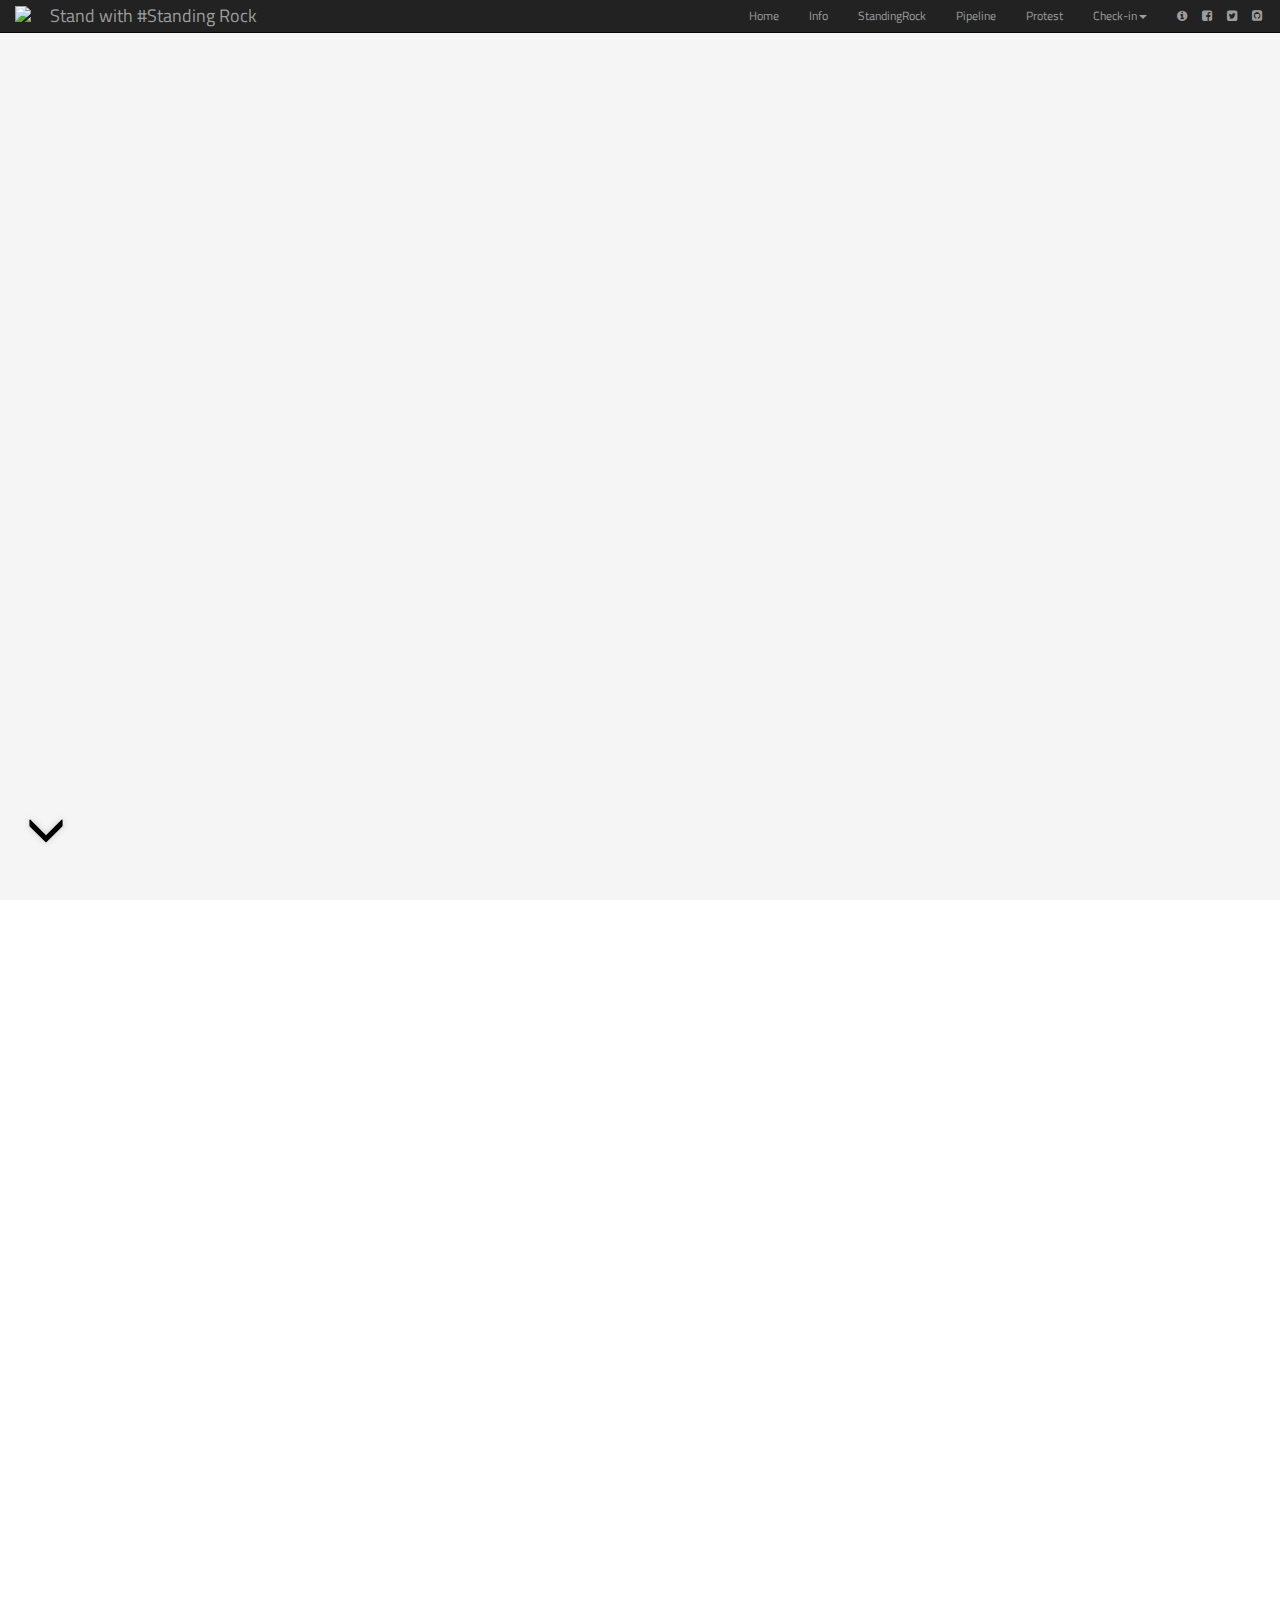
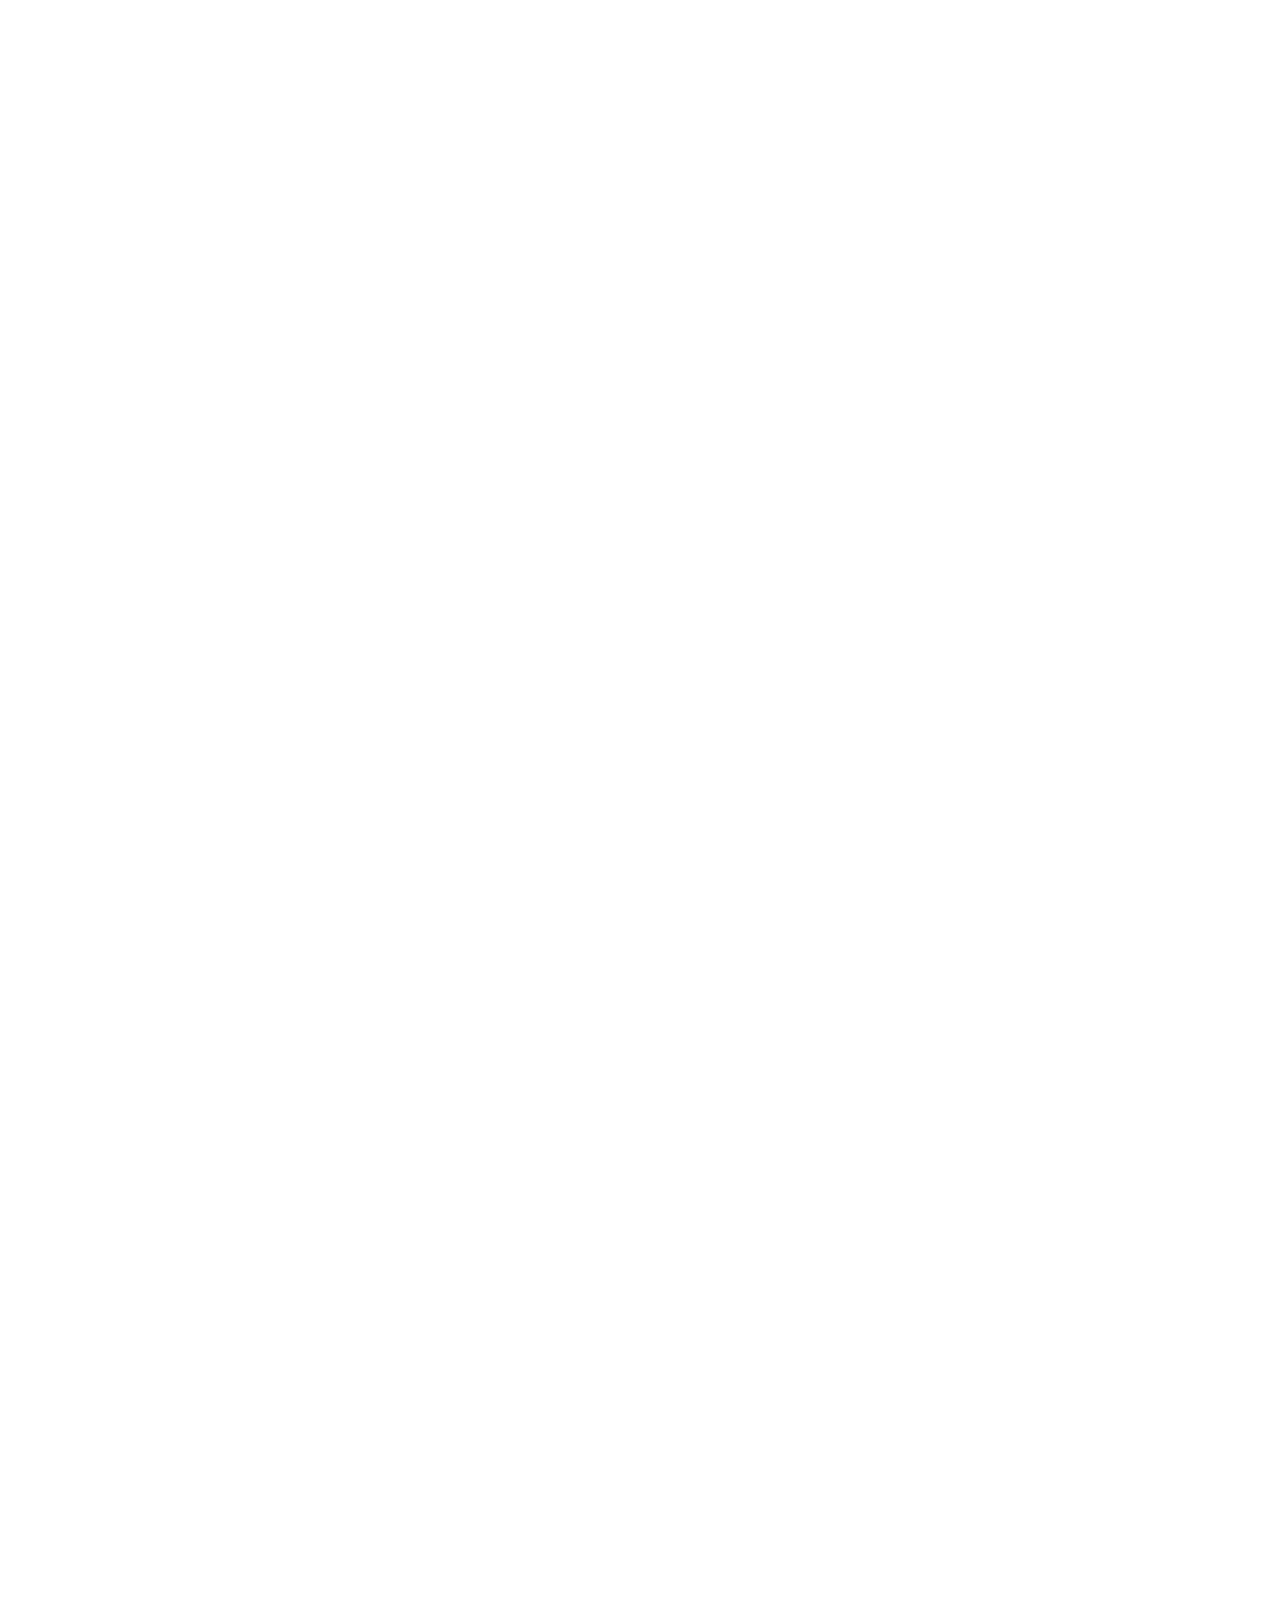
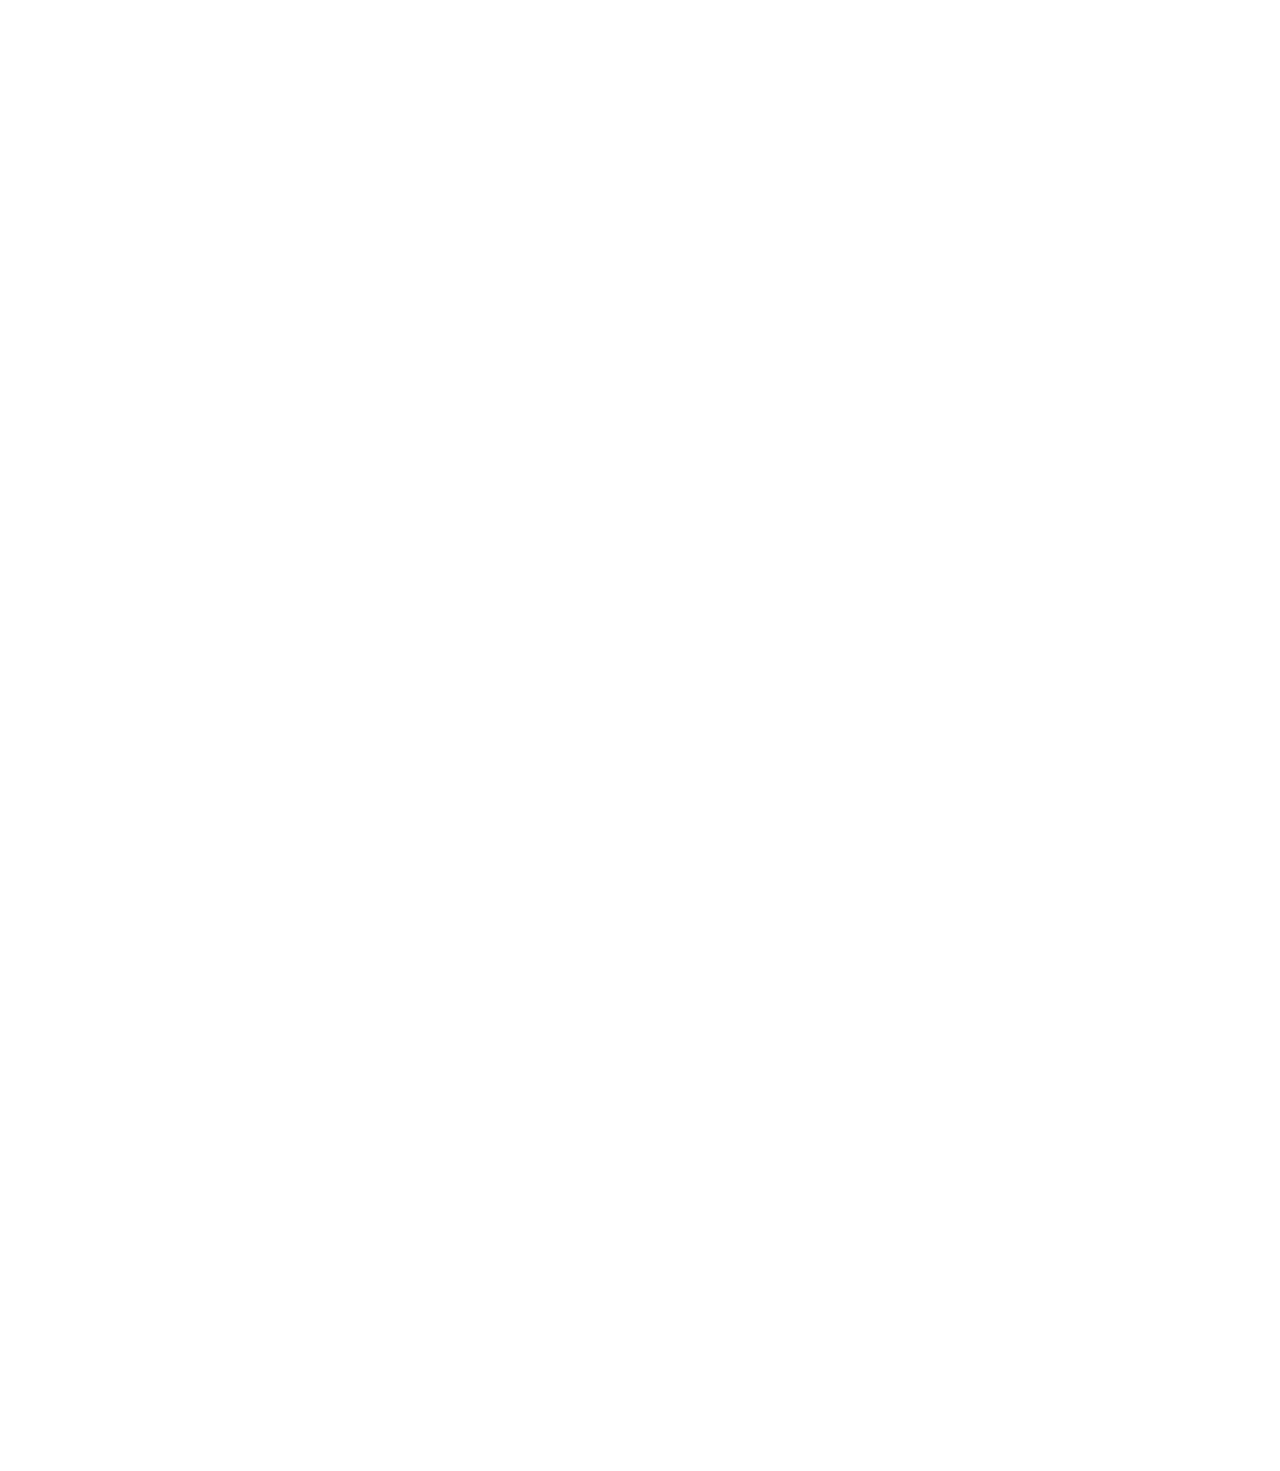
==== commit c3a2d2eb: "vwe" ====
--- a/index.html
+++ b/index.html
@@ -1,7 +1,7 @@
 <!DOCTYPE html>
 <html lang="en">
 <head>
-	<title>#Stand with Standing Rock</title>
+	<title>Stand with #Standing Rock</title>
 	<meta charset="utf-8">
 	<meta name="viewport" content="width=device-width, initial-scale=1">
 	<meta property="og:title" content="StandingRock" />
@@ -62,7 +62,7 @@
 			<img src="img/favicon.ico" class="align-top" height="20px" align="left"> &nbsp;
 		</a>
 		<div class="navbar-header">
-			<a class="navbar-brand" href="#">#Stand with Standing Rock</a>
+			<a class="navbar-brand" href="#">Stand with #Standing Rock</a>
 		</div>
 
 		<div class="collapse navbar-collapse">
@@ -122,7 +122,7 @@
 			<section data-scene="overview">
 				<div class= "overview-background-img background-fullscreen-setting text-responsive">
 					<!--<h1 class="text-center">#Standing Rock</h1>-->
-					<h1>#Stand with Standing Rock</h1>
+					<h1>Stand with #Standing Rock</h1>
 					<h2 class="h2_overview">
 						The Dakota Access Pipeline Protest (#NoDAPL) began in early 2016 in reaction to the approved construction of Energy Transfer Partners' Dakota Access Pipeline in the northern United States. The pipeline passes through Lake Oahe near the Standing Rock Indian Reservation. <br/>On October 31 2016, a Facebook post said that the Morton County sheriff’s department was using Facebook check-ins to target people at the protest camp. People answered the call on Facebook to ‘overwhelm and confuse’ law enforcement officials, although police denied tracking activists.
 					</h2>
@@ -179,7 +179,7 @@
                         <div class="text-center linechart"></div>
 						</div>
 					<div>
-                    <h4 class="text-center">Numbers represent search interest relative to the highest point on the chart for the given region and time.<br/>A value of 100 is the peak popularity for the term (Google Trends).</h4>
+                    <h4 class="text-center">Google trends index shows that Standing Rock became a hot topic in November 2016.</h4>
 					</div>
 				</div>
 
@@ -260,9 +260,9 @@
 				<br/><br/>
 				<div id="cloud">
 				</div>
-				<p>check-in count</p>
+				<p>check-in count: </p>
 				<div class="legend legend-custom">
-					<i style="background: transparent;"></i>
+					<p>&nbsp;low</p>
 					<i style="background: rgb(255,255,178);"></i>
 					<i style="background: rgb(254,204,92)"></i>
 					<i style="background: rgb(253,141,60);"></i>
@@ -276,14 +276,15 @@
 			<section data-scene="end">
 				<div class= "end-background-img background-fullscreen-setting text-responsive">
 					<p class ="text-center p_end">
-						They are not physically there. <br/>
-						They use <b>social media</b> as a <b>cyber projection</b> of themselves.<br/>
-						They show their support though <b>virtual presence</b>.<br/>
-						<br>
-						Location is not only where you are, <br/>
-						but also where you choose to <b>stand</b>.
+						<!--They are not physically there. <br/>-->
+						<!--They use <b>social media</b> as a <b>cyber projection</b> of themselves.<br/>-->
+						<!--They show their support though <b>virtual presence</b>.<br/>-->
+						<!--<br>-->
+						<!--Location is not only where you are, <br/>-->
+						<!--but also where you choose to <b>stand</b>.-->
+						Because the government expelled the protesters, the local camp has been forcibly displaced. Although the local Native Americans and other environmentalists cannot express their opinion at the location of Standing Rock, this has not ended support. Through social media, such as Facebook, people check-in to #StandingRock from around the world to show their support.
 					</p>
-                    <p class="text-center quote">“This Movement Has Been Special.”<br/>--Leader of Standing Rock Sioux</p>
+                    <!--<p class="text-center quote">“This Movement Has Been Special.”<br/>&#45;&#45;Leader of Standing Rock Sioux</p>-->
 
 					<p class="credit">
 						<img class="credit" src="img/grouplogo.png" class="align-top" height="40px" align="right"><br/>
@@ -471,9 +472,31 @@
 
     checkin_marker.bindTooltip("@Standing Rock",{sticky: false, className: "checkin-label",permanent: true});
 
-    var SR_marker = L.marker([46.2, -100.64],
+    var SR_marker1 = L.marker([46.2, -100.64],
         { opacity: 0 }); //opacity may be set to zero
-    SR_marker.bindTooltip("Standing Rock<br/> Indian Reservation", {
+    SR_marker1.bindTooltip("Standing Rock<br/> Indian Reservation", {
+        permanent: true,
+        className: "sr-label text-center",
+        offset: [0, 0]
+    });
+    var SR_marker2 = L.marker([46.3, -100.64],
+        { opacity: 0 }); //opacity may be set to zero
+    SR_marker2.bindTooltip("Standing Rock<br/> Indian Reservation", {
+        permanent: true,
+        className: "sr-label text-center",
+        offset: [0, 0]
+    });
+    var SR_marker3 = L.marker([46.37, -100.64],
+        { opacity: 0 }); //opacity may be set to zero
+    SR_marker3.bindTooltip("Standing Rock<br/> Indian Reservation", {
+        permanent: true,
+        className: "sr-label text-center",
+        offset: [0, 0]
+    });
+
+    var ND_marker1 = L.marker([46.5, -100.64],
+        { opacity: 0 }); //opacity may be set to zero
+    ND_marker1.bindTooltip("North<br/> Dakota", {
         permanent: true,
         className: "sr-label text-center",
         offset: [0, 0]
@@ -572,7 +595,12 @@
     var layers = {
 		'checkin_marker' : [checkin_marker],
 
-        'SR_marker' : [SR_marker],
+        'SR_marker1' : [SR_marker1],
+        'SR_marker2' : [SR_marker2],
+        'SR_marker3' : [SR_marker3],
+
+        'ND_marker1' : [ND_marker1],
+
 
         'fb_symbol' : [fb_symbol],
 
@@ -605,12 +633,6 @@
             opacity: 0.5,})
         ],
 
-        'counties': [ L.geoJson.ajax('assets/countries.geo.json',  {
-            color: '#006080',
-            weight: 3000,
-            opacity: 1
-        })
-        ],
         'pipeline': [ L.geoJson.ajax('assets/pipeline.geojson',  {
             lineCap: "butt",
             color: "#B51E1E",
@@ -631,7 +653,7 @@
 
 		'basemapmapbox' :[ L.mapboxGL({
             accessToken: 'pk.eyJ1IjoidGlhbnkiLCJhIjoiY2oyOGFyemhzMDBlZjJ3cWtydjBpMHZzdSJ9.KB4Qs2my3g97OeJSPLIHOw',
-			style: 'assets/basemap/style.json',
+			style: 'assets/style.json',
             subdomains: 'abcd',
             maxZoom: 9,
             minZoom: 4
@@ -651,6 +673,11 @@
             attribution: 'Tiles &copylogo.png; Esri &mdash; Esri, DeLorme, NAVTEQ',
             maxZoom: 16
         })],
+        // https: also suppported.
+        'Esri_WorldPhysical' : [L.tileLayer('https://server.arcgisonline.com/ArcGIS/rest/services/World_Physical_Map/MapServer/tile/{z}/{y}/{x}', {
+            attribution: 'Tiles &copy; Esri &mdash; Source: US National Park Service',
+            maxZoom: 8
+        })],
         'CartoDB_Positron' : [ L.tileLayer('https://cartodb-basemaps-{s}.global.ssl.fastly.net/light_all/{z}/{x}/{y}@2x.png')],
         'CartoDB_DarkMatter' : [L.tileLayer('https://cartodb-basemaps-{s}.global.ssl.fastly.net/dark_all/{z}/{x}/{y}@2x.png')],
         'PhotoLayers1': [photoLayer1],
@@ -662,9 +689,9 @@
     var scenes = {
         overview: {lat: 46.45, lng:-100.71, zoom: 7, name: 'Home',position: 'fullpage'},
         checkin: {lat: 46.45, lng:-100.71, zoom: 7,name: 'Info',position: 'fullpage'},
-        map_intro: {lat: 46.45, lng:-100.95, zoom: 10,name: 'StandingRock', layers:[ 'basemapmapbox', 'standingrock','aquifer', 'riverwhole','SR_marker', 'PhotoLayers1']},
-        map_pipeline: {lat: 46.45, lng:-100.82, zoom: 11,name: 'Pipeline', layers:['basemapmapbox','standingrock', 'aquifer',  'rivermain','riverwhole', 'pipeline', 'PhotoLayers2']},
-        map_camp: {lat: 46.45, lng:-100.71,  zoom: 12,name: 'Protest', layers:['basemapmapbox','standingrock','aquifer', 'rivermain','riverwhole', 'pipeline', 'camp_symbol', 'PhotoLayers3']},
+        map_intro: {lat: 46.45, lng:-100.95, zoom: 10,name: 'StandingRock', layers:[ 'Esri_WorldPhysical', 'standingrock','aquifer', 'riverwhole', 'PhotoLayers1','ND_marker1','SR_marker']},
+        map_pipeline: {lat: 46.45, lng:-100.82, zoom: 11,name: 'Pipeline', layers:['Esri_WorldPhysical','standingrock', 'aquifer',  'rivermain','riverwhole', 'pipeline', 'PhotoLayers2','SR_marker2']},
+        map_camp: {lat: 46.45, lng:-100.71,  zoom: 12,name: 'Protest', layers:['basemapmapbox','standingrock','aquifer', 'rivermain','riverwhole', 'pipeline', 'camp_symbol','SR_marker3', 'PhotoLayers3']},
         map_hex: {lat: 47, lng:-102, zoom: 7,name: 'Facebook', layers:['CartoDB_Positron','checkin_marker']},
         map_hex_case1: {lat: 40, lng:-100.55, zoom: 5,name: 'Facebook', layers:[ 'CartoDB_Positron','fb_symbol']},
         map_hex_case2: {lat: 40, lng:-100.55, zoom: 5,name: 'Facebook', layers:[ 'CartoDB_Positron','hex']},
@@ -681,7 +708,6 @@
             // create a map in the "map" div, set the view to a given place and zoom
             var map = L.map('map', {zoomControl: false, scrollWheelZoom: false,maxZoom: 14}).setView([44.1347254, -122.7411479], 7);
 
-//            close zomm
 //            L.control.zoom({ position: 'bottomright'}).addTo(map);
 //            stripes.addTo(map);
 
--- a/css/main.css
+++ b/css/main.css
@@ -78,12 +78,19 @@
     font-size: 18px;
 }
 
+.legend-custom p i {
+    line-height:30px;
+    font-size: 18px;
+}
+
 .legend-custom i {
     width: 18px;
     height: 18px;
     /*float: left;*/
     opacity: 0.9;
-    margin-top: 5px}
+    margin-top: 5px;
+    margin-right: 0px
+}
 
 section p {
 
@@ -138,7 +145,7 @@
     color: #000000;
     font-family: 'Titillium Web', serif;
     font-size:30px;
-    margin-top: -23%;
+    margin-top: -15%;
     margin-bottom: 2.5%;
     color: rgba(0, 0, 0, 0.95);
     text-shadow: 0 0 1px rgba(255, 255, 255, 1);
@@ -146,7 +153,7 @@
 
 .h3_info{
     font-size:50px;
-    margin-top: -5%;
+    margin-top: -3%;
 }
 
 h4{
@@ -170,11 +177,12 @@
     font-size:35px;
     color: white;
     text-shadow: 0 0 4px black;
-    margin-left: 35%;
-    margin-right: 6%;
+    margin-left: 5%;
+    /*margin-right: 40%;*/
     text-align:justify;
     position:absolute;
-    top: 40%;
+    top: 20%;
+    right: 30%
 }
 
 .description{
@@ -304,13 +312,12 @@
 
 .marker-icon {
 
-    color: green;
+    color: #006080;
     font-size: 45px;
     text-shadow: 0 0 2px #ffffff;
 }
 
 .checkin-label {
-
     text-shadow: 0 0 2px rgba(255, 255, 255, 1);
     position: relative;
     border: 0px !important;
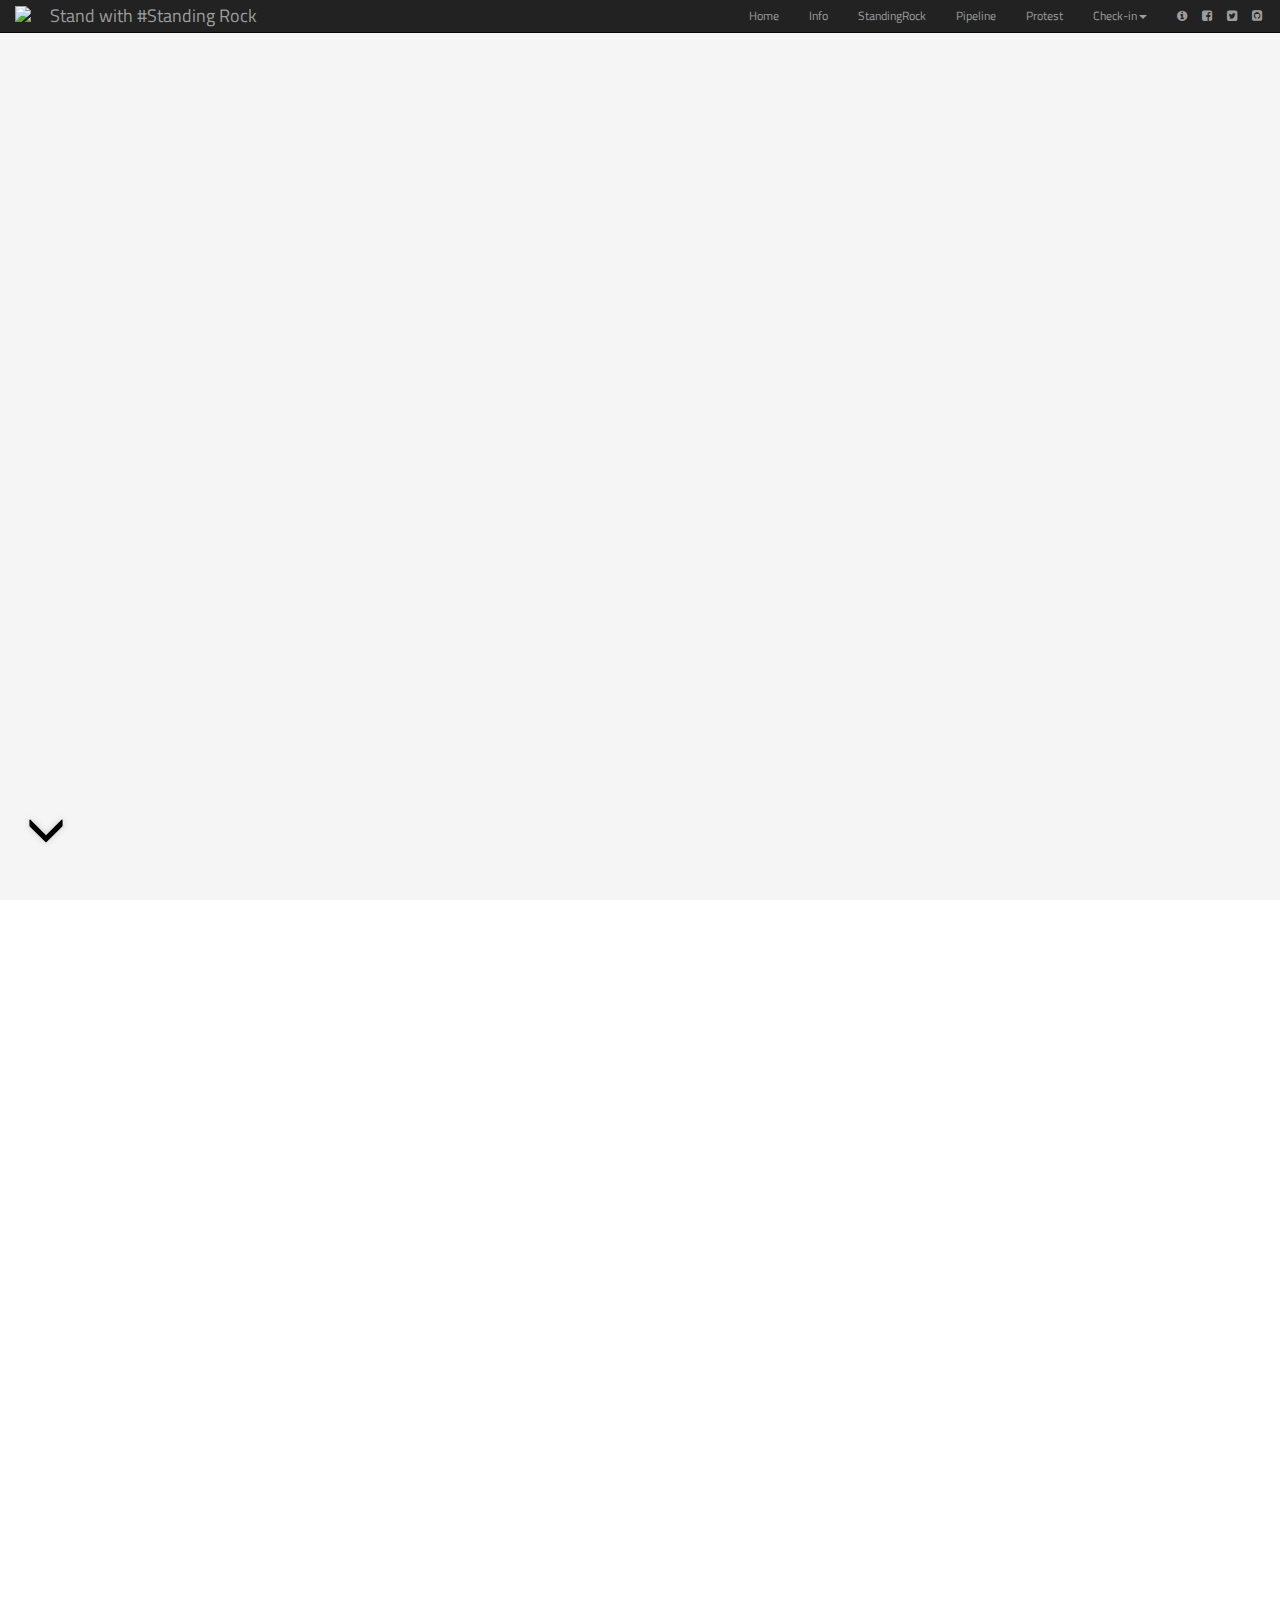
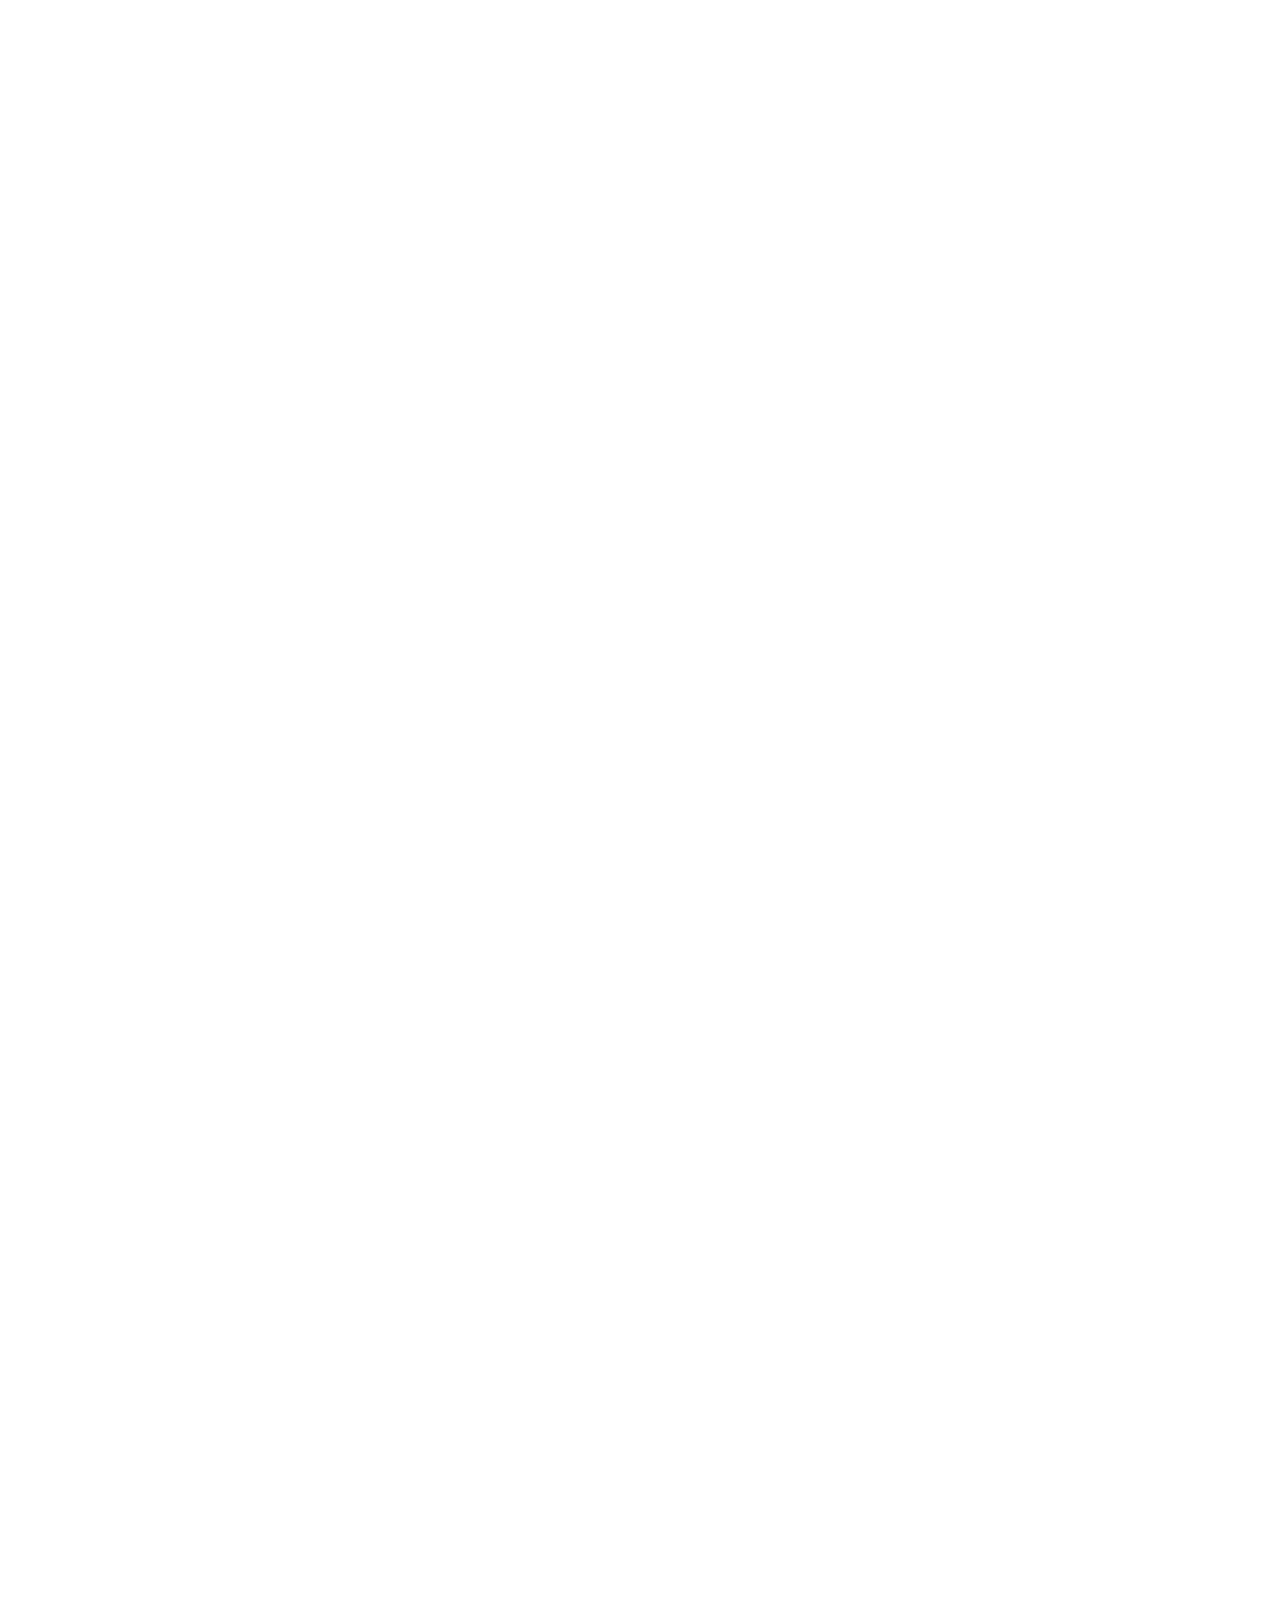
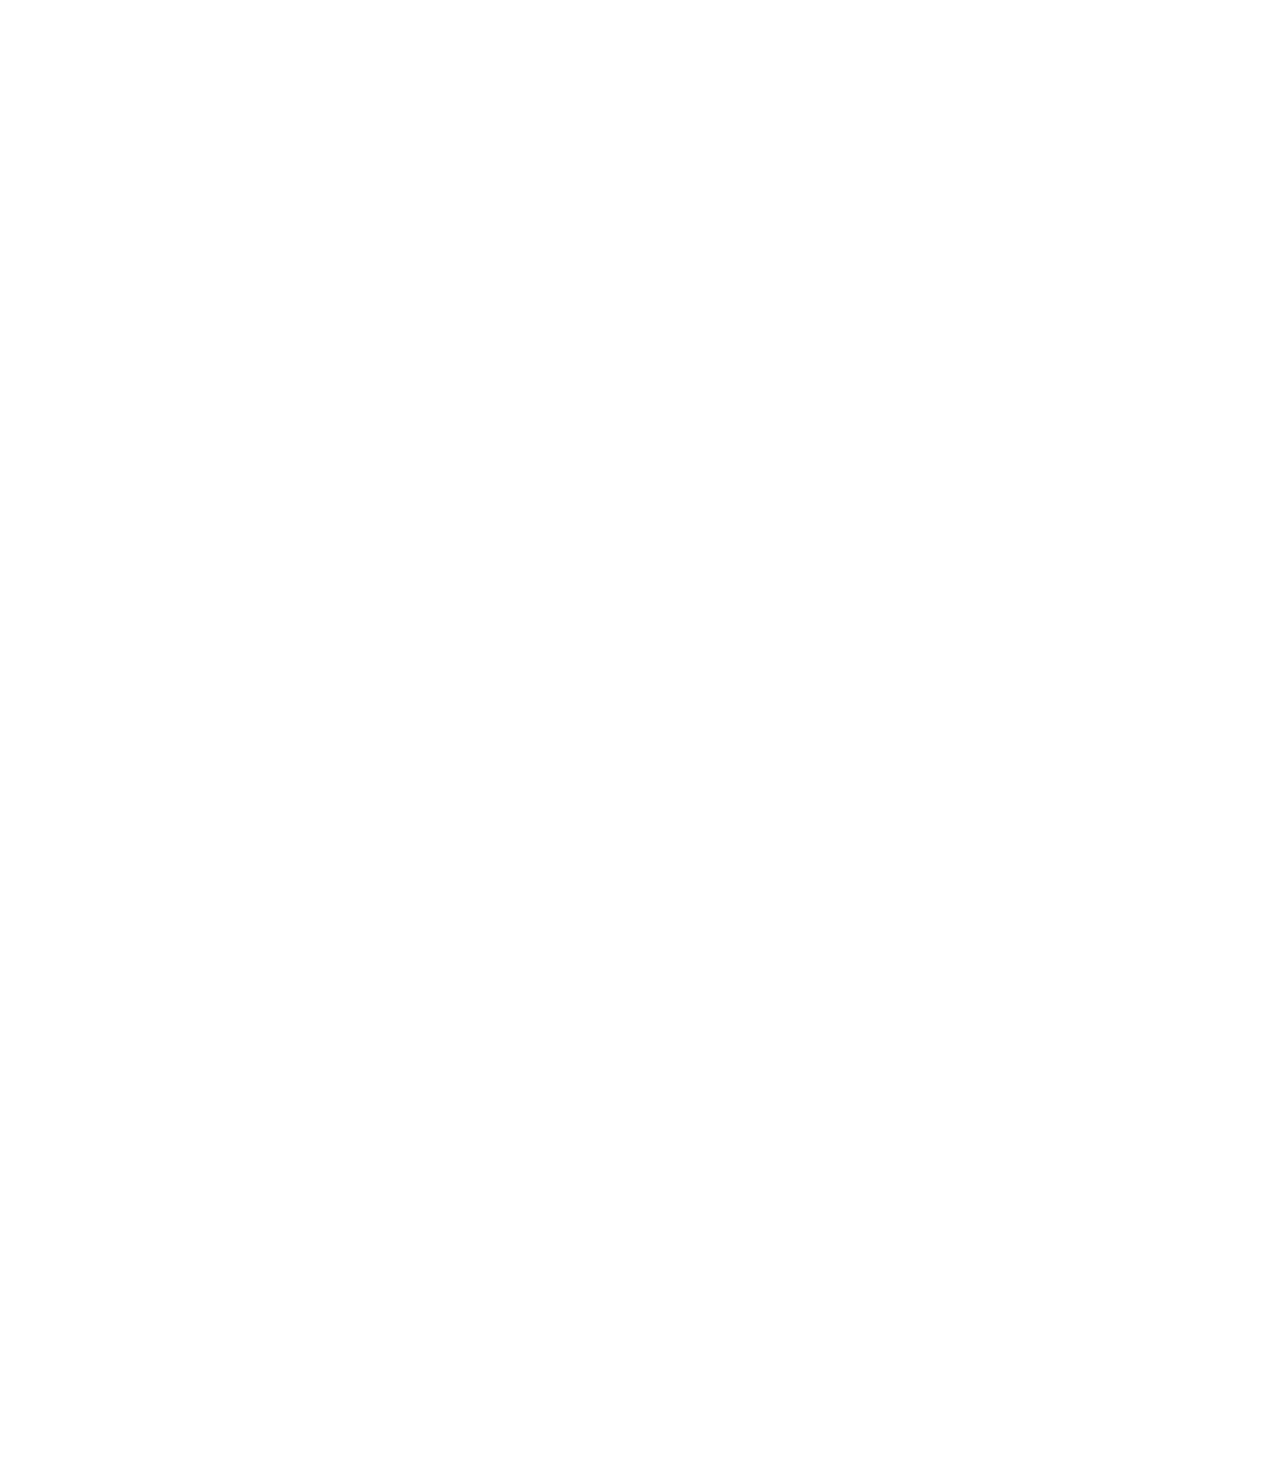
==== commit 44ba3ada: "vwe" ====
--- a/index.html
+++ b/index.html
@@ -215,19 +215,26 @@
 
 			<section data-scene="map_camp">
 				<h3>Protest Camp</h3>
-				<p>The Sacred Stone Camp: has been protesting the Dakota Access pipeline since April. The location plays a major role in protecting the site. In August, it grew dramatically in scope.
+				<p>
+					<i class="glyphicon glyphicon-tent mark-icon point-legend" style="color: #E86ACA"></i>
+					The Sacred Stone Camp: has been protesting the Dakota Access pipeline since April. The location plays a major role in protecting the site. In August, it grew dramatically in scope.
 				</p>
 				<br/><br/>
-				<p>The Oceti Sakowin Camp: a historic gathering for native tribes. They are also standing in solidarity to halt the Dakota Access Pipeline.
-
-					The location is a world stage for environmental awareness and will act as a future indigenous meeting center.</p>
+				<p>
+					<i class="glyphicon glyphicon-tent mark-icon point-legend" style="color: #2A75EA"></i>
+					The Oceti Sakowin Camp: a historic gathering for native tribes. They are also standing in solidarity to halt the Dakota Access Pipeline.
+					The location is a world stage for environmental awareness and will act as a future indigenous meeting center.
+				</p>
 				<br/><br/>
-				<p>Frontline Camp: Water protectors erected a new Frontline Camp directly in path of the Dakota Access Pipeline</p>
+				<p>
+					<i class="glyphicon glyphicon-tent mark-icon point-legend" style="color: #08D587"></i>
+					Frontline Camp: Water protectors erected a new Frontline Camp directly in path of the Dakota Access Pipeline
+				</p>
 				<div class="legend legend-custom">
 					<i style="background: #ABD1E8"></i><p>Aquifer</p><br/>
 					<i style="background: orange"></i><p>Standing Rock</p><br/>
 					<i style="background: #B51E1E"></i><p>Pipeline</p><br/>
-					<i class="glyphicon glyphicon-tent mark-icon point-legend" style="color: green"></i><p>Protest Camp</p>
+					<!--<i class="glyphicon glyphicon-tent mark-icon point-legend" style="color: green"></i><p>Protest Camp</p>-->
 					<br/>
 				</div>
 				<div class="embeded-photo img-responsive"></div>
@@ -282,8 +289,7 @@
 						<!--<br>-->
 						<!--Location is not only where you are, <br/>-->
 						<!--but also where you choose to <b>stand</b>.-->
-						Because the government expelled the protesters, the local camp has been forcibly displaced. Although the local Native Americans and other environmentalists cannot express their opinion at the location of Standing Rock, this has not ended support. Through social media, such as Facebook, people check-in to #StandingRock from around the world to show their support.
-					</p>
+						Due to the fierce local conflict triggered by the proposed pipeline, environmental protestors were forced to leave their camping area at the Standing Rock. Today, it has become nearly impssible for people to access the former camping area. Even though, an increasing number of social media users still stand with #StandingRock via spoofing their check-ins on Facebook.					</p>
                     <!--<p class="text-center quote">“This Movement Has Been Special.”<br/>&#45;&#45;Leader of Standing Rock Sioux</p>-->
 
 					<p class="credit">
@@ -358,19 +364,19 @@
 
     function wordFrequency(txt){
 
-//        var normal_words = [
-//            "to", "that", "this", "I", "them", "do", "This",
-//            "the", "do", "See", "The", "and", "has", "have",
-//            "me", "we", "who", "what", "out", "Will", "on",
-//            "are", "s", "not", "may", "been", "you", "it"
-//        ];
-//
-//
-//        for (var i = 0; i < normal_words.length; i++) {
-//            txt = txt.replace(normal_words[i], "");
-//        }
-//
-//        txt = txt.replace("  ", "");
+        /*var normal_words = [
+            "to", "that", "this", "I", "them", "do", "This",
+            "the", "do", "See", "The", "and", "has", "have",
+           "me", "we", "who", "what", "out", "Will", "on",
+            "are", "s", "not", "may", "been", "you", "it"
+        ];
+
+
+        for (var i = 0; i < normal_words.length; i++) {
+            txt = txt.replace(normal_words[i], "");
+        }
+
+        txt = txt.replace("  ", "");*/
 
         var wordArray = txt.split(/[ .?!,*'"]/);
         var newArray = [], wordObj;
@@ -392,7 +398,8 @@
     $('#cloud').jQCloud('destroy');
     $('#cloud').jQCloud(frequency_list,{
         // shape: 'rectangular',
-        // colors: ["#800026", "#bd0026", "#e31a1c", "#fc4e2a", "#fd8d3c", "#feb24c", "#fed976", "#ffeda0", "#ffffcc"]
+
+		colors:['#fee08b', '#ffffbf', '#d9ef8b','#d73027','#f46d43','#fdae61','#7fcdbb','#41b6c4','#1a9850']
     });
 
 
@@ -472,21 +479,21 @@
 
     checkin_marker.bindTooltip("@Standing Rock",{sticky: false, className: "checkin-label",permanent: true});
 
-    var SR_marker1 = L.marker([46.2, -100.64],
+    var SR_marker1 = L.marker([46.2, -100.7],
         { opacity: 0 }); //opacity may be set to zero
     SR_marker1.bindTooltip("Standing Rock<br/> Indian Reservation", {
         permanent: true,
         className: "sr-label text-center",
         offset: [0, 0]
     });
-    var SR_marker2 = L.marker([46.3, -100.64],
+    var SR_marker2 = L.marker([46.35, -100.64],
         { opacity: 0 }); //opacity may be set to zero
     SR_marker2.bindTooltip("Standing Rock<br/> Indian Reservation", {
         permanent: true,
         className: "sr-label text-center",
         offset: [0, 0]
     });
-    var SR_marker3 = L.marker([46.37, -100.64],
+    var SR_marker3 = L.marker([46.39, -100.64],
         { opacity: 0 }); //opacity may be set to zero
     SR_marker3.bindTooltip("Standing Rock<br/> Indian Reservation", {
         permanent: true,
@@ -494,21 +501,33 @@
         offset: [0, 0]
     });
 
-    var ND_marker1 = L.marker([46.5, -100.64],
+    var ND_marker1 = L.marker([46.53, -100.64],
         { opacity: 0 }); //opacity may be set to zero
-    ND_marker1.bindTooltip("North<br/> Dakota", {
+    ND_marker1.bindTooltip("North  &nbsp Dakota", {
         permanent: true,
-        className: "sr-label text-center",
+        className: "nd-label text-center",
         offset: [0, 0]
     });
 
 
+//    var colors = ['#E86ACA','#2A75EA','#08D587'];
+//    for (i =1; i < 11; i++) {
+//        $('html > head').append($("<style> .marker-icon-" + i.toString() + " { color: " + colors[i] + "; font-size: 30px; text-shadow: 0 0 3px #ffffff;} </style>"));
+//    }
 
     var camp_symbol = L.geoJson.ajax('assets/camp.geojson', {
         pointToLayer: function (feature, latlng) {
             delay = Math.floor((126 + latlng.lng) / 10 * 2000);
             //delay =Math.floor(Math.random() * 400);
-            return L.marker(latlng, {bounceOnAdd: true,  bounceOnAddOptions: {duration: 200, height: window.innerHeight, delay:delay}, icon: L.divIcon({className: 'glyphicon glyphicon-tent marker-icon'})});
+            if (feature.properties.camp_nam === "Oceti Sakowin") {
+                return L.marker(latlng, {bounceOnAdd: true,  bounceOnAddOptions: {duration: 200, height: window.innerHeight, delay:delay}, icon: L.divIcon({className: 'glyphicon glyphicon-tent camp-icon-1'})});
+            } else if (feature.properties.camp_nam === "Sacred Stones Camp") {
+                return L.marker(latlng, {bounceOnAdd: true,  bounceOnAddOptions: {duration: 200, height: window.innerHeight, delay:delay}, icon: L.divIcon({className: 'glyphicon glyphicon-tent camp-icon-2'})});
+            } else if (feature.properties.camp_nam === "Frontline Camp") {
+                return L.marker(latlng, {bounceOnAdd: true,  bounceOnAddOptions: {duration: 200, height: window.innerHeight, delay:delay}, icon: L.divIcon({className: 'glyphicon glyphicon-tent camp-icon-3'})});
+            } else {
+                return L.marker(latlng, {bounceOnAdd: true,  bounceOnAddOptions: {duration: 200, height: window.innerHeight, delay:delay}, icon: L.divIcon({className: 'glyphicon glyphicon-tent '})});
+            }
         },
         onEachFeature: function (feature, layer) {
             layer.bindTooltip(feature.properties.camp_nam, {sticky: false, className: "feature-label",permanent: false});
@@ -673,7 +692,7 @@
             attribution: 'Tiles &copylogo.png; Esri &mdash; Esri, DeLorme, NAVTEQ',
             maxZoom: 16
         })],
-        // https: also suppported.
+
         'Esri_WorldPhysical' : [L.tileLayer('https://server.arcgisonline.com/ArcGIS/rest/services/World_Physical_Map/MapServer/tile/{z}/{y}/{x}', {
             attribution: 'Tiles &copy; Esri &mdash; Source: US National Park Service',
             maxZoom: 8
@@ -689,9 +708,9 @@
     var scenes = {
         overview: {lat: 46.45, lng:-100.71, zoom: 7, name: 'Home',position: 'fullpage'},
         checkin: {lat: 46.45, lng:-100.71, zoom: 7,name: 'Info',position: 'fullpage'},
-        map_intro: {lat: 46.45, lng:-100.95, zoom: 10,name: 'StandingRock', layers:[ 'Esri_WorldPhysical', 'standingrock','aquifer', 'riverwhole', 'PhotoLayers1','ND_marker1','SR_marker']},
-        map_pipeline: {lat: 46.45, lng:-100.82, zoom: 11,name: 'Pipeline', layers:['Esri_WorldPhysical','standingrock', 'aquifer',  'rivermain','riverwhole', 'pipeline', 'PhotoLayers2','SR_marker2']},
-        map_camp: {lat: 46.45, lng:-100.71,  zoom: 12,name: 'Protest', layers:['basemapmapbox','standingrock','aquifer', 'rivermain','riverwhole', 'pipeline', 'camp_symbol','SR_marker3', 'PhotoLayers3']},
+        map_intro: {lat: 46.45, lng:-100.95, zoom: 10,name: 'StandingRock', layers:[ 'Esri_WorldPhysical', 'standingrock','aquifer', 'riverwhole', 'PhotoLayers1','ND_marker1','SR_marker1']},
+        map_pipeline: {lat: 46.45, lng:-100.82, zoom: 11,name: 'Pipeline', layers:['Esri_WorldPhysical','standingrock', 'aquifer',  'rivermain','riverwhole', 'pipeline', 'PhotoLayers2','ND_marker1','SR_marker2']},
+        map_camp: {lat: 46.45, lng:-100.71,  zoom: 12,name: 'Protest', layers:['Esri_WorldPhysical','standingrock','aquifer', 'rivermain','riverwhole', 'pipeline', 'camp_symbol','ND_marker1','SR_marker3', 'PhotoLayers3']},
         map_hex: {lat: 47, lng:-102, zoom: 7,name: 'Facebook', layers:['CartoDB_Positron','checkin_marker']},
         map_hex_case1: {lat: 40, lng:-100.55, zoom: 5,name: 'Facebook', layers:[ 'CartoDB_Positron','fb_symbol']},
         map_hex_case2: {lat: 40, lng:-100.55, zoom: 5,name: 'Facebook', layers:[ 'CartoDB_Positron','hex']},
--- a/css/main.css
+++ b/css/main.css
@@ -304,9 +304,28 @@
     width:200px;
     font-size:20px;
     background-color: transparent;
+    opacity: 0.9
 }
 
 .sr-label:before{
+    border-left-color: rgba(0,0,0, 0);
+}
+
+
+.nd-label{
+    /*font-weight: bold;*/
+    font-style: italic;
+    text-shadow: 0 0 2px rgba(255, 255, 255, 1);
+    position: relative;
+    border: 0px !important;
+    box-shadow: 0 1px 3px rgba(0,0,0,0)  !important;
+    width:200px;
+    font-size:40px;
+    background-color: transparent;
+    opacity: 0.9
+}
+
+.nd-label:before{
     border-left-color: rgba(0,0,0, 0);
 }
 
@@ -412,4 +431,22 @@
     /*overflow-y: hidden;*/
     background-color: rgba(245, 245, 245, 0) !important;
     width: 100%;
-}+}
+
+.camp-icon-1{
+    color: #2A75EA;
+    font-size: 30px
+}
+.camp-icon-2{
+    color:#E86ACA ;
+    font-size: 30px
+}
+.camp-icon-3{
+     color: #08D587;
+    font-size: 30px
+ }
+
+
+
+
+
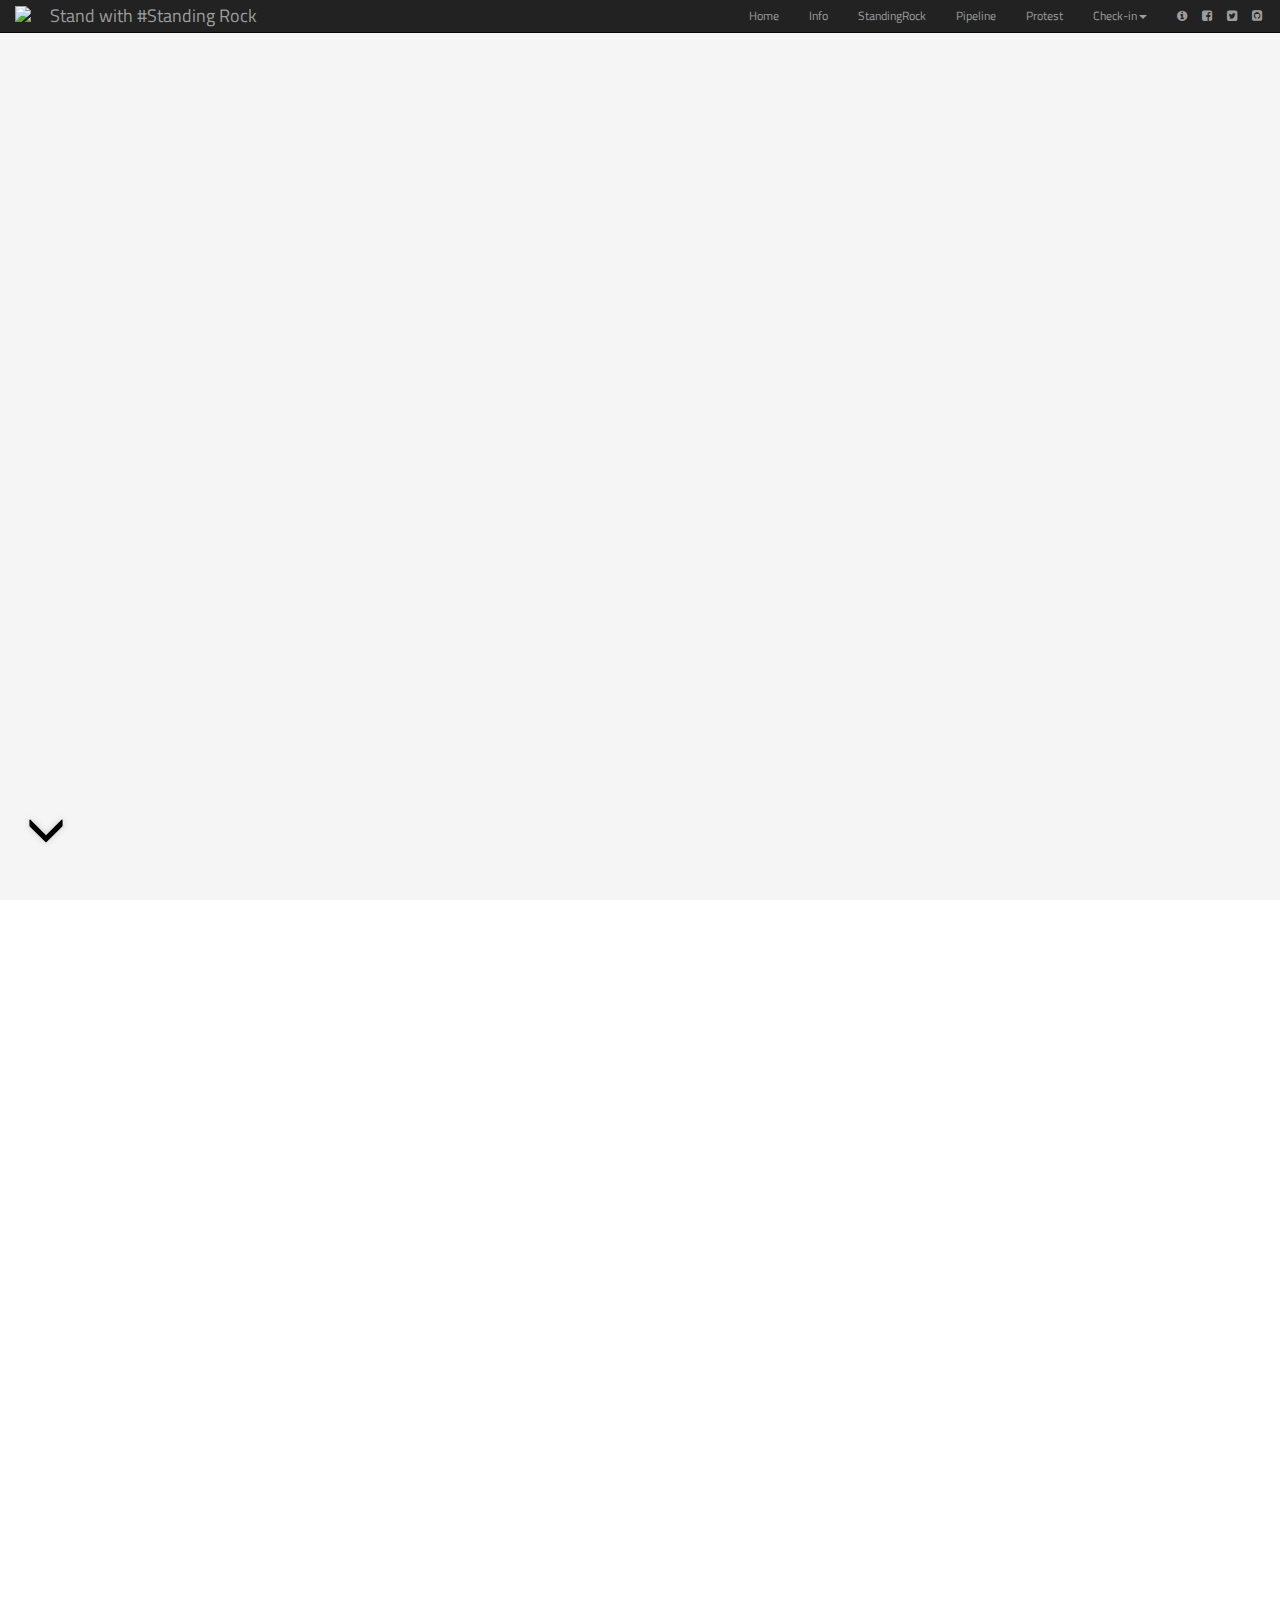
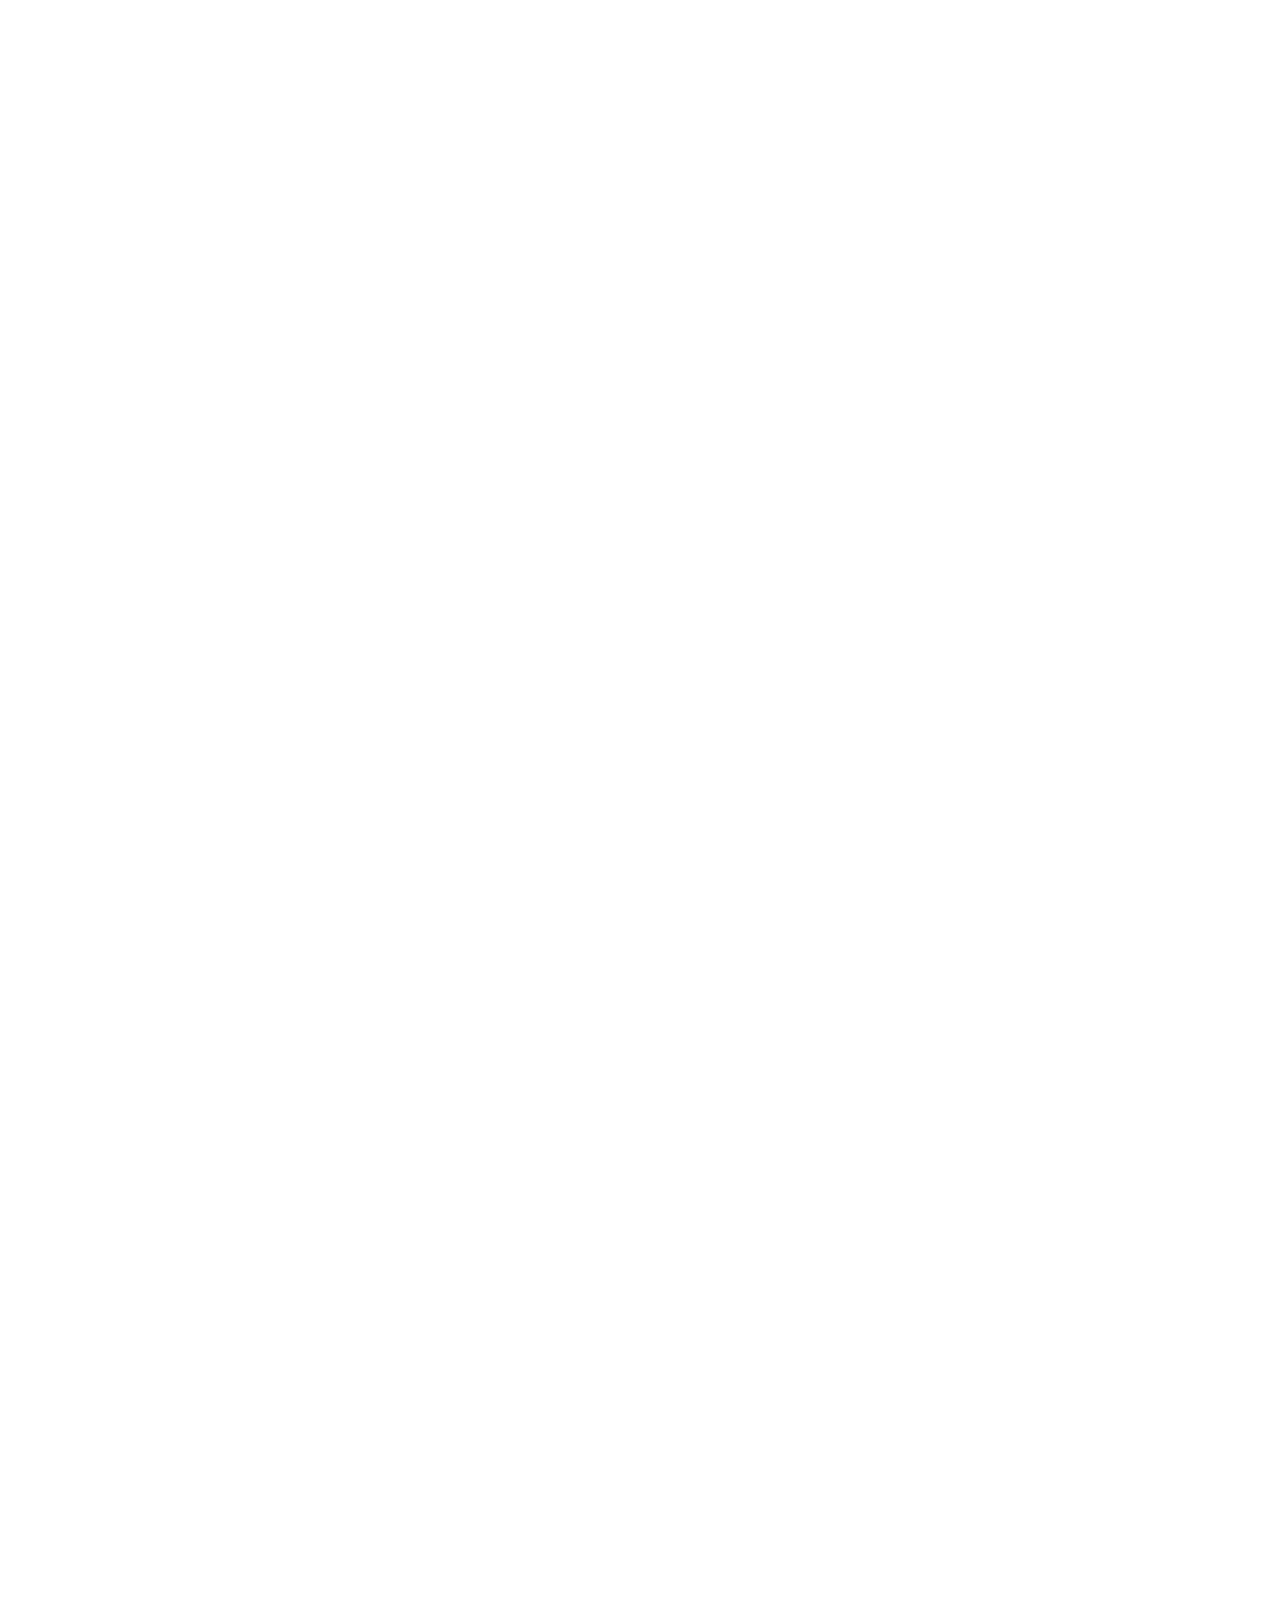
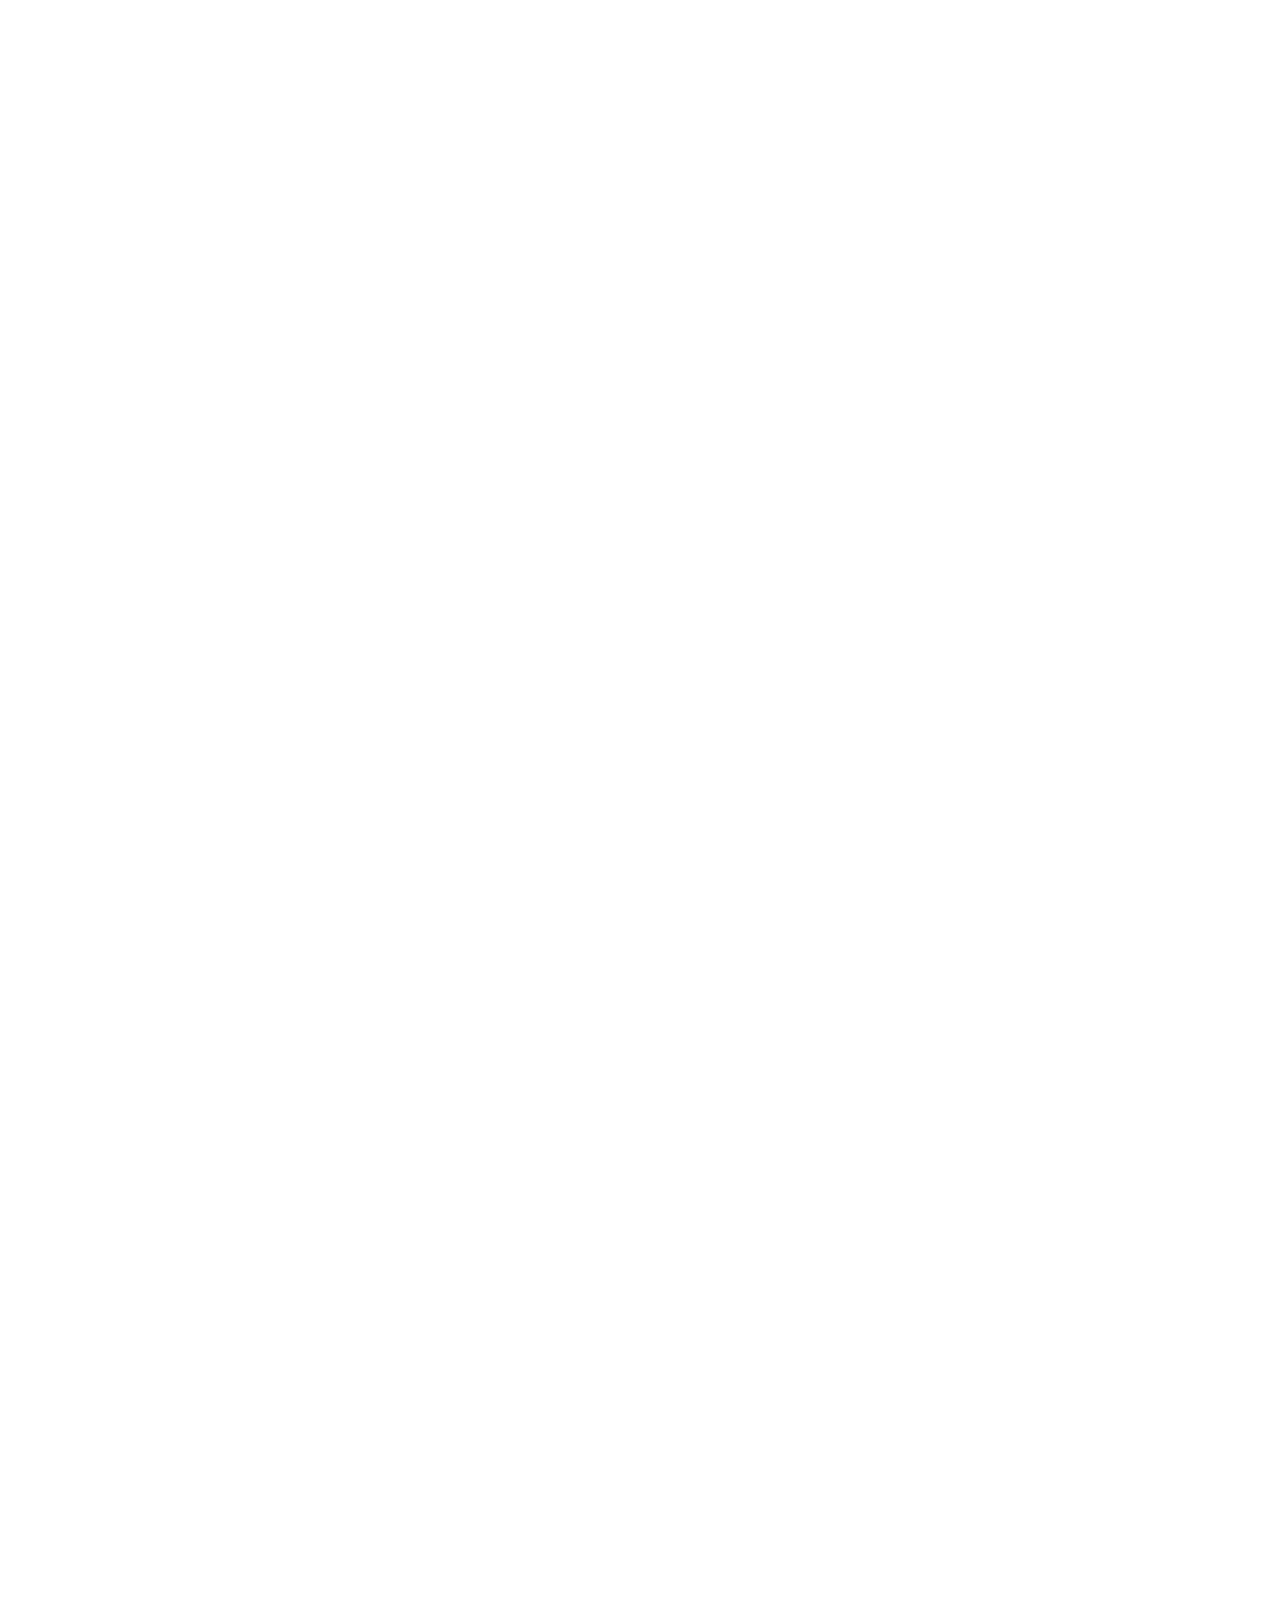
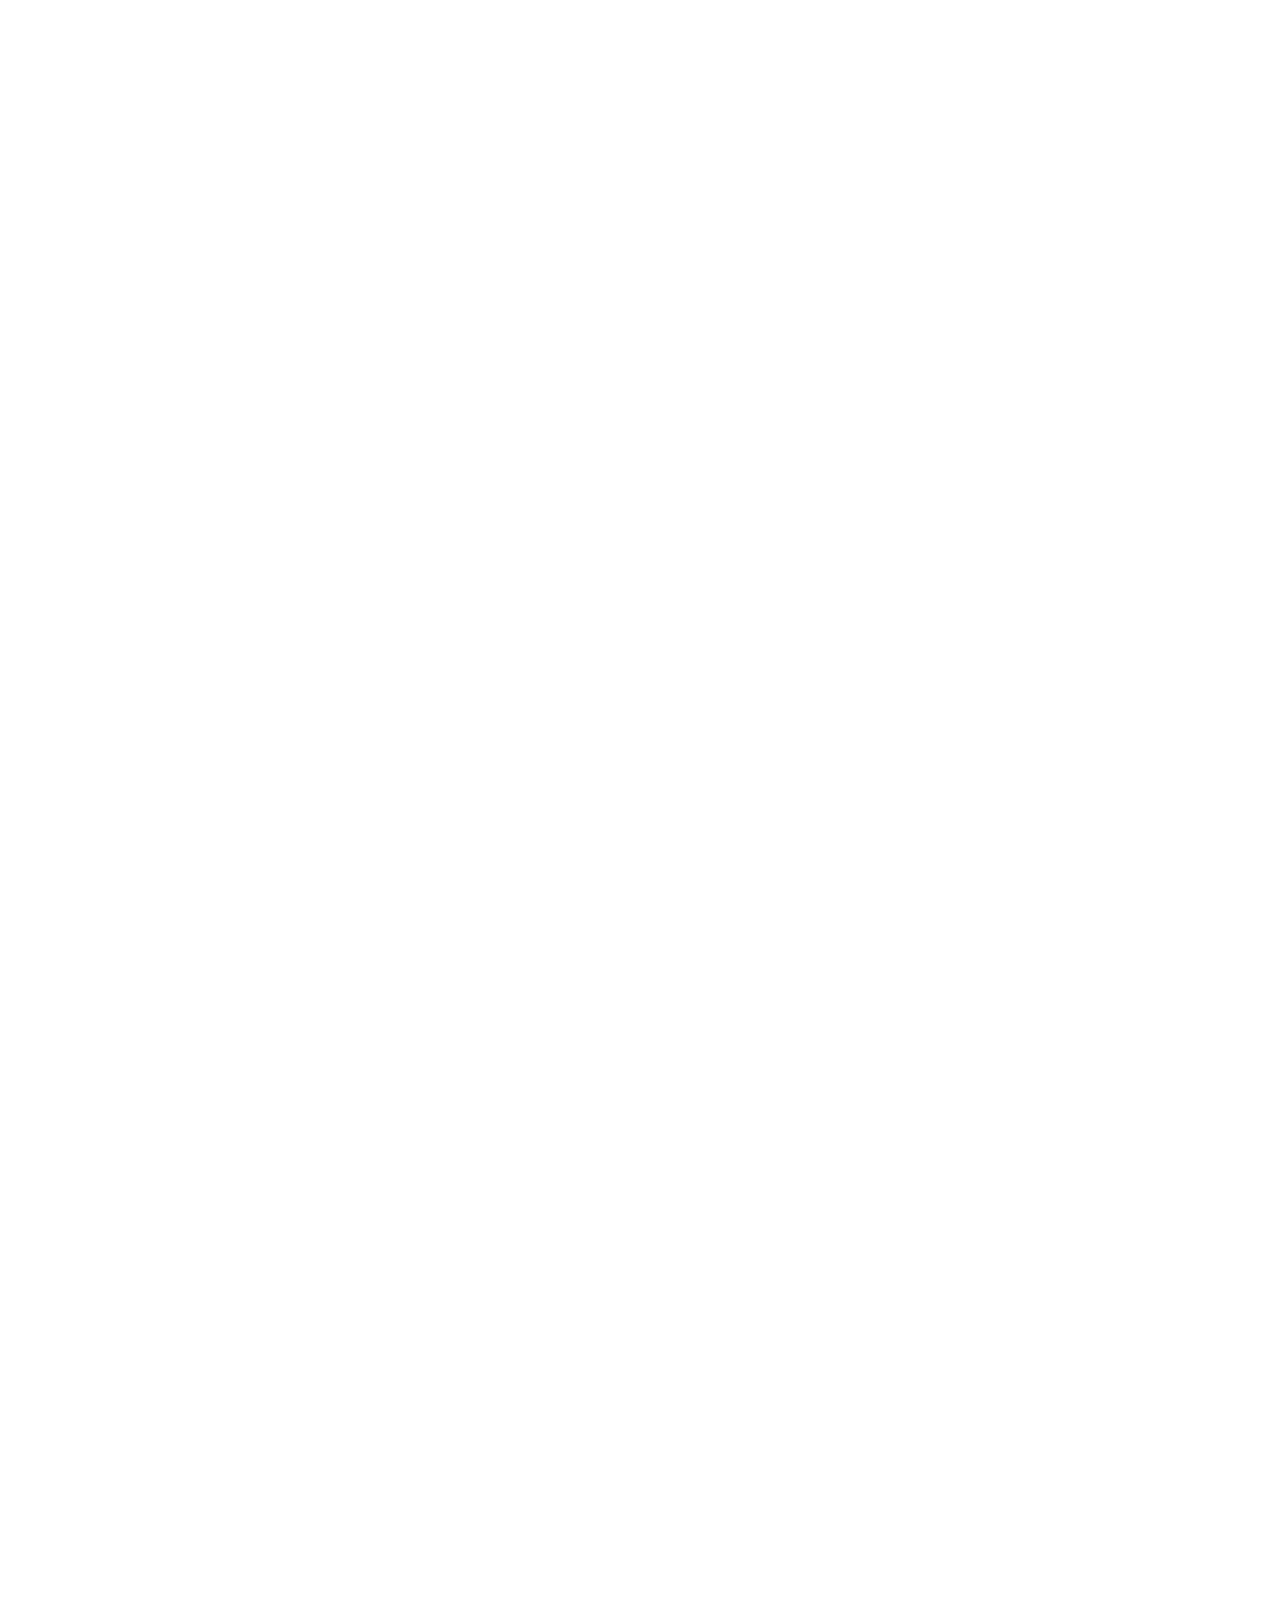
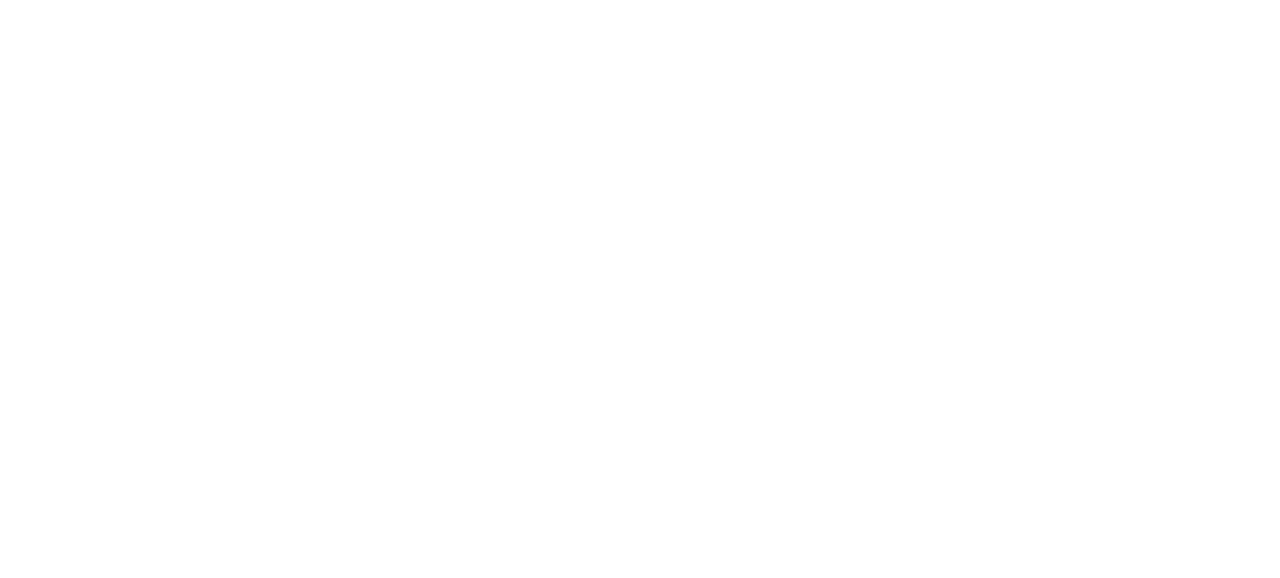
==== commit 142879c2: "vwe c" ====
--- a/index.html
+++ b/index.html
@@ -130,8 +130,9 @@
 						<img class="credit" src="img/grouplogo.png" class="align-top" height="40px" align="right"><br/>
 						Created by Yuanyuan Tian, Yingqi Tang@ Oregon State University
 					</p>
-				</div>
-			</section>
+                </div>
+                <br/><br/><br/><br/><br/><br/><br/><br/><br/><br/><br/><br/><br/><br/>
+            </section>
 
 			<section data-scene="checkin">
 				<div class= "checkin-background-img background-fullscreen-setting text-responsive">
@@ -152,7 +153,7 @@
 										<i class="fa fa-user fa-stack-2x text-primary"></i>
 									</span>
 									<h4>
-										Pop.
+										Population
 									</h4>
 									<p class="description">8,217</p>
 								</div>
@@ -161,7 +162,7 @@
 									<i class="fa fa-male fa-stack-2x text-primary"></i>
 									</span>
 									<h4>
-										Native Pop.
+										Native Population
 									</h4>
 									<p class="description">6,414</p>
 								</div>
@@ -180,9 +181,9 @@
 						</div>
 					<div>
                     <h4 class="text-center">Google trends index shows that Standing Rock became a hot topic in November 2016.</h4>
-					</div>
+                    </div>
 				</div>
-
+                <br/><br/><br/><br/><br/><br/><br/><br/><br/><br/><br/><br/><br/><br/>
 			</section>
 
 			<section data-scene="map_intro" >
@@ -193,11 +194,11 @@
 				</p>
 				<div class="legend legend-custom">
 					<br/>
-					<i style="background: #ABD1E8"></i><p>Aquifer</p><br/>
-					<i style="background: orange"></i><p>Standing Rock</p><br/>
+					<i style="background: orange"></i><p>Reservation</p><br/>
 				</div>
 				<div class="embeded-photo img-responsive"></div>
-			</section>
+                <br/><br/><br/><br/><br/><br/><br/><br/><br/><br/><br/><br/><br/><br/>
+            </section>
 
 			<section data-scene="map_pipeline">
 				<h3>The Proposed Pipeline</h3>
@@ -206,12 +207,13 @@
 				<br/><br/>
 				<p>The Dakota Access Pipeline has drawn parallels to the Keystone XL pipeline. Opposition to that project, which Obama eventually rejected, became a litmus test in the eyes of some activists for public officials to show their commitment to addressing environmental issues. But at the same time significant differences remain. Perhaps most importantly, Keystone crossed into Canada, making it an international issue that gave authority over its final approval to the State Department. The federal government has the authority over the Dakota Access Pipeline because it crosses interstate waterways. Stopping the project would be challenging for any administration.</p>
 				<div class="legend legend-custom">
-					<i style="background: #ABD1E8;"></i><p>Aquifer</p><br/>
-					<i style="background: orange"></i><p>Standing Rock</p><br/>
+					<i style="background: #ABD1E8;"></i><p>Aquifer and River</p><br/>
+					<i style="background: orange"></i><p>Reservation</p><br/>
 					<i style="background: #B51E1E;"></i><p>Pipeline</p><br/>
 				</div>
 				<div class="embeded-photo img-responsive"></div>
-			</section>
+                <br/><br/><br/><br/><br/><br/><br/><br/><br/><br/><br/><br/><br/><br/>
+            </section>
 
 			<section data-scene="map_camp">
 				<h3>Protest Camp</h3>
@@ -231,17 +233,18 @@
 					Frontline Camp: Water protectors erected a new Frontline Camp directly in path of the Dakota Access Pipeline
 				</p>
 				<div class="legend legend-custom">
-					<i style="background: #ABD1E8"></i><p>Aquifer</p><br/>
-					<i style="background: orange"></i><p>Standing Rock</p><br/>
+					<i style="background: #ABD1E8"></i><p>Aquifer and River</p><br/>
+					<i style="background: orange"></i><p>Reservation</p><br/>
 					<i style="background: #B51E1E"></i><p>Pipeline</p><br/>
 					<!--<i class="glyphicon glyphicon-tent mark-icon point-legend" style="color: green"></i><p>Protest Camp</p>-->
 					<br/>
 				</div>
 				<div class="embeded-photo img-responsive"></div>
-			</section>
+                <br/><br/><br/><br/><br/><br/><br/><br/><br/><br/><br/><br/><br/><br/>
+            </section>
 
 			<section data-scene="map_hex">
-				<h3>Check-in for support</h3>
+				<h3>Check-in</h3>
 				<p>More than 1 million people have checked in on Facebook to the Standing Rock Indian reservation in response to a viral post claiming that doing so would help protect activists in North Dakota protesting against an oil pipeline from police surveillance.<br/><br/>However...<br/>when people check-in at Standing Rock,ND,<br/>are they <strong>really</strong> standing <strong>there</strong>?</p>
 				<br/><br/>
 				<!--<div class="leg"><p style ="font-weight: bold;">Habitat Extent</p>
@@ -249,36 +252,35 @@
                     <i style="background: #B51E1E; opacity: 0.8; margin-right: 8px;"></i><p>camp</p><br/>
                     <i style="background: #67B8E0; opacity: 0.8; margin-right: 8px;"></i><p>change location</p><br/>
                 </div>-->
-				<br/><br/>
+                <div id="body-video-wraper" class="fadeIn">
+                    <iframe width="500" height="253" src="https://www.youtube.com/embed/Xu5Mz17t0IA?rel=0" frameborder="0" allowfullscreen></iframe>
+                </div>
+                <br/><br/><br/><br/><br/><br/><br/><br/><br/><br/><br/><br/><br/><br/>
+
 			</section>
 			<section data-scene="map_hex_case1">
 				<h3>Spoofing Check-ins:<br/>what are they posting?</h3>
-				<p><strong>Hower</strong> on the Facebook icon and see <br/>what people were talking about...</p>
-				<br/><br/>
-				<!--<div class="leg"><p style ="font-weight: bold;">Habitat Extent</p>
-                <img src="img/redband.jpg" height="98" width="220" style="float: right;"><br/>
-                    <i style="background: #B51E1E; opacity: 0.8; margin-right: 8px;"></i><p>camp</p><br/>
-                    <i style="background: #67B8E0; opacity: 0.8; margin-right: 8px;"></i><p>change location</p><br/>
-                </div>-->
+				<p><strong>Hover</strong> on the Facebook icon and see <br/>what people were talking about...</p>
+                <br/><br/><br/><br/><br/><br/><br/><br/><br/><br/><br/><br/><br/><br/>
+
 			</section>
 			<section data-scene="map_hex_case2">
-				<h3>U.S. Spoofing Check-in:<br/>Hexbins map</h3>
+				<h3>U.S. Spoofing Check-in:<br/>Hex map</h3>
 				<p>Q: Where are they?<br/>A: EVERYWHERE.</p>
 				<br/><br/>
 				<div id="cloud">
 				</div>
 				<p>check-in count: </p>
 				<div class="legend legend-custom">
-					<p>&nbsp;low</p>
-					<i style="background: rgb(255,255,178);"></i>
-					<i style="background: rgb(254,204,92)"></i>
-					<i style="background: rgb(253,141,60);"></i>
-                    <i style="background: rgb(240,59,32);"></i>
-                    <i style="background: rgb(189,0,38);"></i><p>high</p><br/>
+					<!--<p>&nbsp;low</p>-->
+					<i style="background: rgb(255,255,178);margin-right: 0px"></i>
+					<i style="background: rgb(254,204,92);margin-right: 0px"></i>
+					<i style="background: rgb(253,141,60);margin-right: 0px"></i>
+                    <i style="background: rgb(240,59,32);margin-right: 0px"></i>
+                    <i style="background: rgb(189,0,38);margin-right: 0px"></i><p>&nbsp high</p><br/>
 				</div>
-
-
-			</section>
+                <br/><br/><br/><br/><br/><br/><br/><br/><br/><br/><br/><br/><br/><br/>
+            </section>
 
 			<section data-scene="end">
 				<div class= "end-background-img background-fullscreen-setting text-responsive">
@@ -297,7 +299,8 @@
 						Created by Yuanyuan Tian, Yingqi Tang@ Oregon State University
 					</p>
 				</div>
-			</section>
+                <br/><br/><br/><br/><br/><br/><br/><br/><br/><br/><br/><br/><br/><br/>
+            </section>
 
 			<i class="animated zoomIn infinite glyphicon glyphicon-menu-down arrow-down arrow-down-custom"></i>
 
@@ -399,8 +402,14 @@
     $('#cloud').jQCloud(frequency_list,{
         // shape: 'rectangular',
 
-		colors:['#fee08b', '#ffffbf', '#d9ef8b','#d73027','#f46d43','#fdae61','#7fcdbb','#41b6c4','#1a9850']
-    });
+		colors:
+            ['#b2182b','#d6604d','#f4a582','#542788','#8073ac','#b2abd2','#92c5de','#4393c3','#2166ac']
+    });
+
+//    ['#b35806','#e08214','#fdb863','#fee0b6','#f7f7f7','#d8daeb','#b2abd2','#8073ac','#542788']
+
+//    colors:['#fee08b', '#ffffbf', '#d9ef8b','#d73027','#f46d43','#fdae61','#7fcdbb','#41b6c4','#1a9850']
+//    });
 
 
 
@@ -477,14 +486,14 @@
 
     var checkin_marker = L.marker([46.414719, -100.615682],  { icon: L.divIcon({className: 'animated fadeIn infinite fa fa-facebook marker-icon'})});
 
-    checkin_marker.bindTooltip("@Standing Rock",{sticky: false, className: "checkin-label",permanent: true});
-
-    var SR_marker1 = L.marker([46.2, -100.7],
+    checkin_marker.bindTooltip("@Standing Rock",{sticky: false, className: "checkin-label",permanent: true, offset: [220, 34]});
+
+    var SR_marker1 = L.marker([45.65, -99.8],
         { opacity: 0 }); //opacity may be set to zero
     SR_marker1.bindTooltip("Standing Rock<br/> Indian Reservation", {
         permanent: true,
-        className: "sr-label text-center",
-        offset: [0, 0]
+        className: "sr-label1 text-center",
+        offset: [0, 0],
     });
     var SR_marker2 = L.marker([46.35, -100.64],
         { opacity: 0 }); //opacity may be set to zero
@@ -503,7 +512,7 @@
 
     var ND_marker1 = L.marker([46.53, -100.64],
         { opacity: 0 }); //opacity may be set to zero
-    ND_marker1.bindTooltip("North  &nbsp Dakota", {
+    ND_marker1.bindTooltip("N &nbsp o &nbsp r &nbsp t &nbsp h &nbsp &nbsp D &nbsp a &nbsp k &nbsp o &nbsp t &nbsp a", {
         permanent: true,
         className: "nd-label text-center",
         offset: [0, 0]
@@ -530,7 +539,7 @@
             }
         },
         onEachFeature: function (feature, layer) {
-            layer.bindTooltip(feature.properties.camp_nam, {sticky: false, className: "feature-label",permanent: false});
+            layer.bindTooltip('<p><b>' + feature.properties.camp_nam+ '</b></p>', {sticky: false, className: "feature-label",permanent: false, offset: [-10, -145]});
         }
     });
 
@@ -628,8 +637,12 @@
         'aquifer': [ L.geoJson.ajax('assets/aquifer.geojson',  {
             color: '#ABD1E8',
             weight: 0,
-			fillOpacity: 0.5
-            //opacity: 0.9
+			fillOpacity: 0.5,
+            onEachFeature: function (feature, layer) {
+                layer.bindTooltip('river name: ' + feature.properties.NAME , {sticky: true, className: "feature-label",permanent: false, offset: [-10, -145]})
+
+            }
+    //opacity: 0.9
 			 })
         ],
         'rivermain': [ L.geoJson.ajax('assets/rivermain.geojson',  {
@@ -658,7 +671,7 @@
             weight: 25,
             dashArray: "50 25",
             className: 'pipeline_pattern',
-			opacity: 0.7
+			opacity: 0.7,
         })
         ],
 
@@ -693,9 +706,34 @@
             maxZoom: 16
         })],
 
+        'Hydda_Full' : [L.tileLayer('http://{s}.tile.openstreetmap.se/hydda/full/{z}/{x}/{y}.png', {
+            maxZoom: 18,
+            attribution: 'Tiles courtesy of <a href="http://openstreetmap.se/" target="_blank">OpenStreetMap Sweden</a> &mdash; Map data &copy; <a href="http://www.openstreetmap.org/copyright">OpenStreetMap</a>'
+        })],
+
+        'Esri_NatGeoWorldMap' : [ L.tileLayer('http://server.arcgisonline.com/ArcGIS/rest/services/NatGeo_World_Map/MapServer/tile/{z}/{y}/{x}', {
+            attribution: 'Tiles &copy; Esri &mdash; National Geographic, Esri, DeLorme, NAVTEQ, UNEP-WCMC, USGS, NASA, ESA, METI, NRCAN, GEBCO, NOAA, iPC',
+            maxZoom: 16
+        })],
+
         'Esri_WorldPhysical' : [L.tileLayer('https://server.arcgisonline.com/ArcGIS/rest/services/World_Physical_Map/MapServer/tile/{z}/{y}/{x}', {
             attribution: 'Tiles &copy; Esri &mdash; Source: US National Park Service',
             maxZoom: 8
+        })],
+        'Hydda_RoadsAndLabels' : [ L.tileLayer('https://{s}.tile.openstreetmap.se/hydda/roads_and_labels/{z}/{x}/{y}.png', {
+            maxZoom: 18,
+            attribution: 'Tiles courtesy of <a href="http://openstreetmap.se/" target="_blank">OpenStreetMap Sweden</a> &mdash; Map data &copy; <a href="http://www.openstreetmap.org/copyright">OpenStreetMap</a>'
+        })],
+        'OpenMapSurfer_Roads' : [L.tileLayer('http://korona.geog.uni-heidelberg.de/tiles/roads/x={x}&y={y}&z={z}', {
+            maxZoom: 20,
+            attribution: 'Imagery from <a href="http://giscience.uni-hd.de/">GIScience Research Group @ University of Heidelberg</a> &mdash; Map data &copy; <a href="http://www.openstreetmap.org/copyright">OpenStreetMap</a>'
+        })],
+        'Stamen_TonerLabels' : [L.tileLayer('http://stamen-tiles-{s}.a.ssl.fastly.net/toner-labels/{z}/{x}/{y}.{ext}', {
+            attribution: 'Map tiles by <a href="http://stamen.com">Stamen Design</a>, <a href="http://creativecommons.org/licenses/by/3.0">CC BY 3.0</a> &mdash; Map data &copy; <a href="http://www.openstreetmap.org/copyright">OpenStreetMap</a>',
+            subdomains: 'abcd',
+            minZoom: 0,
+            maxZoom: 20,
+            ext: 'png'
         })],
         'CartoDB_Positron' : [ L.tileLayer('https://cartodb-basemaps-{s}.global.ssl.fastly.net/light_all/{z}/{x}/{y}@2x.png')],
         'CartoDB_DarkMatter' : [L.tileLayer('https://cartodb-basemaps-{s}.global.ssl.fastly.net/dark_all/{z}/{x}/{y}@2x.png')],
@@ -708,10 +746,10 @@
     var scenes = {
         overview: {lat: 46.45, lng:-100.71, zoom: 7, name: 'Home',position: 'fullpage'},
         checkin: {lat: 46.45, lng:-100.71, zoom: 7,name: 'Info',position: 'fullpage'},
-        map_intro: {lat: 46.45, lng:-100.95, zoom: 10,name: 'StandingRock', layers:[ 'Esri_WorldPhysical', 'standingrock','aquifer', 'riverwhole', 'PhotoLayers1','ND_marker1','SR_marker1']},
+        map_intro: {lat: 46.45, lng:-103, zoom: 7,name: 'StandingRock', layers:[ 'CartoDB_Positron', 'standingrock', 'PhotoLayers1','SR_marker1']},
         map_pipeline: {lat: 46.45, lng:-100.82, zoom: 11,name: 'Pipeline', layers:['Esri_WorldPhysical','standingrock', 'aquifer',  'rivermain','riverwhole', 'pipeline', 'PhotoLayers2','ND_marker1','SR_marker2']},
         map_camp: {lat: 46.45, lng:-100.71,  zoom: 12,name: 'Protest', layers:['Esri_WorldPhysical','standingrock','aquifer', 'rivermain','riverwhole', 'pipeline', 'camp_symbol','ND_marker1','SR_marker3', 'PhotoLayers3']},
-        map_hex: {lat: 47, lng:-102, zoom: 7,name: 'Facebook', layers:['CartoDB_Positron','checkin_marker']},
+        map_hex: {lat: 47, lng:-103.5, zoom: 7,name: 'Facebook', layers:['CartoDB_Positron','checkin_marker']},
         map_hex_case1: {lat: 40, lng:-100.55, zoom: 5,name: 'Facebook', layers:[ 'CartoDB_Positron','fb_symbol']},
         map_hex_case2: {lat: 40, lng:-100.55, zoom: 5,name: 'Facebook', layers:[ 'CartoDB_Positron','hex']},
         end: {lat: 46.45, lng:-100.71, zoom: 7,name: 'End', position:'fullpage'}
@@ -725,10 +763,13 @@
 		navwidget: true,
         createMap: function () {
             // create a map in the "map" div, set the view to a given place and zoom
-            var map = L.map('map', {zoomControl: false, scrollWheelZoom: false,maxZoom: 14}).setView([44.1347254, -122.7411479], 7);
+            var map = L.map('map', {zoomControl: false, dragging: false, scrollWheelZoom: false,maxZoom: 14}).setView([44.1347254, -122.7411479], 7);
 
 //            L.control.zoom({ position: 'bottomright'}).addTo(map);
 //            stripes.addTo(map);
+            map.on('click', function(e) {
+                alert("Lat, Lon : " + e.latlng.lat + ", " + e.latlng.lng)
+            });
 
             // create a mini globe as the overview map control.
             var miniMap = new L.Control.GlobeMiniMap({
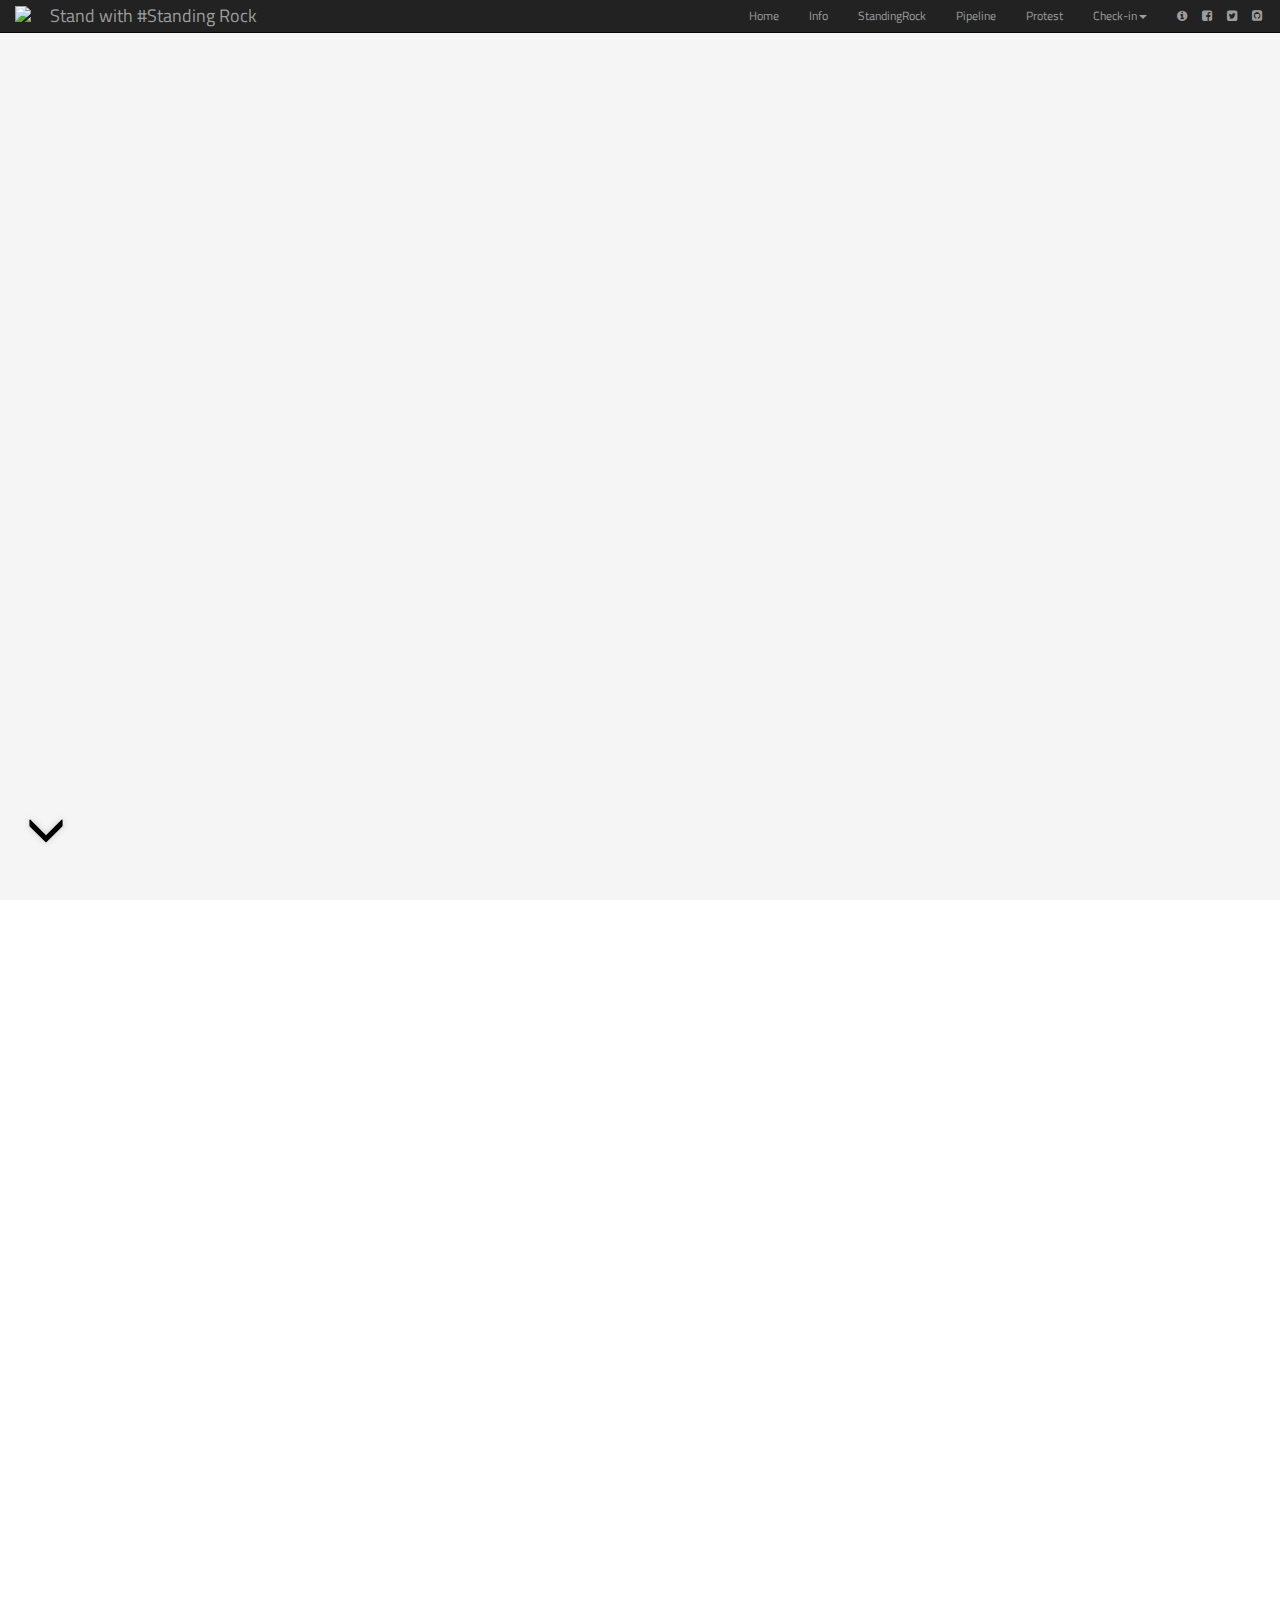
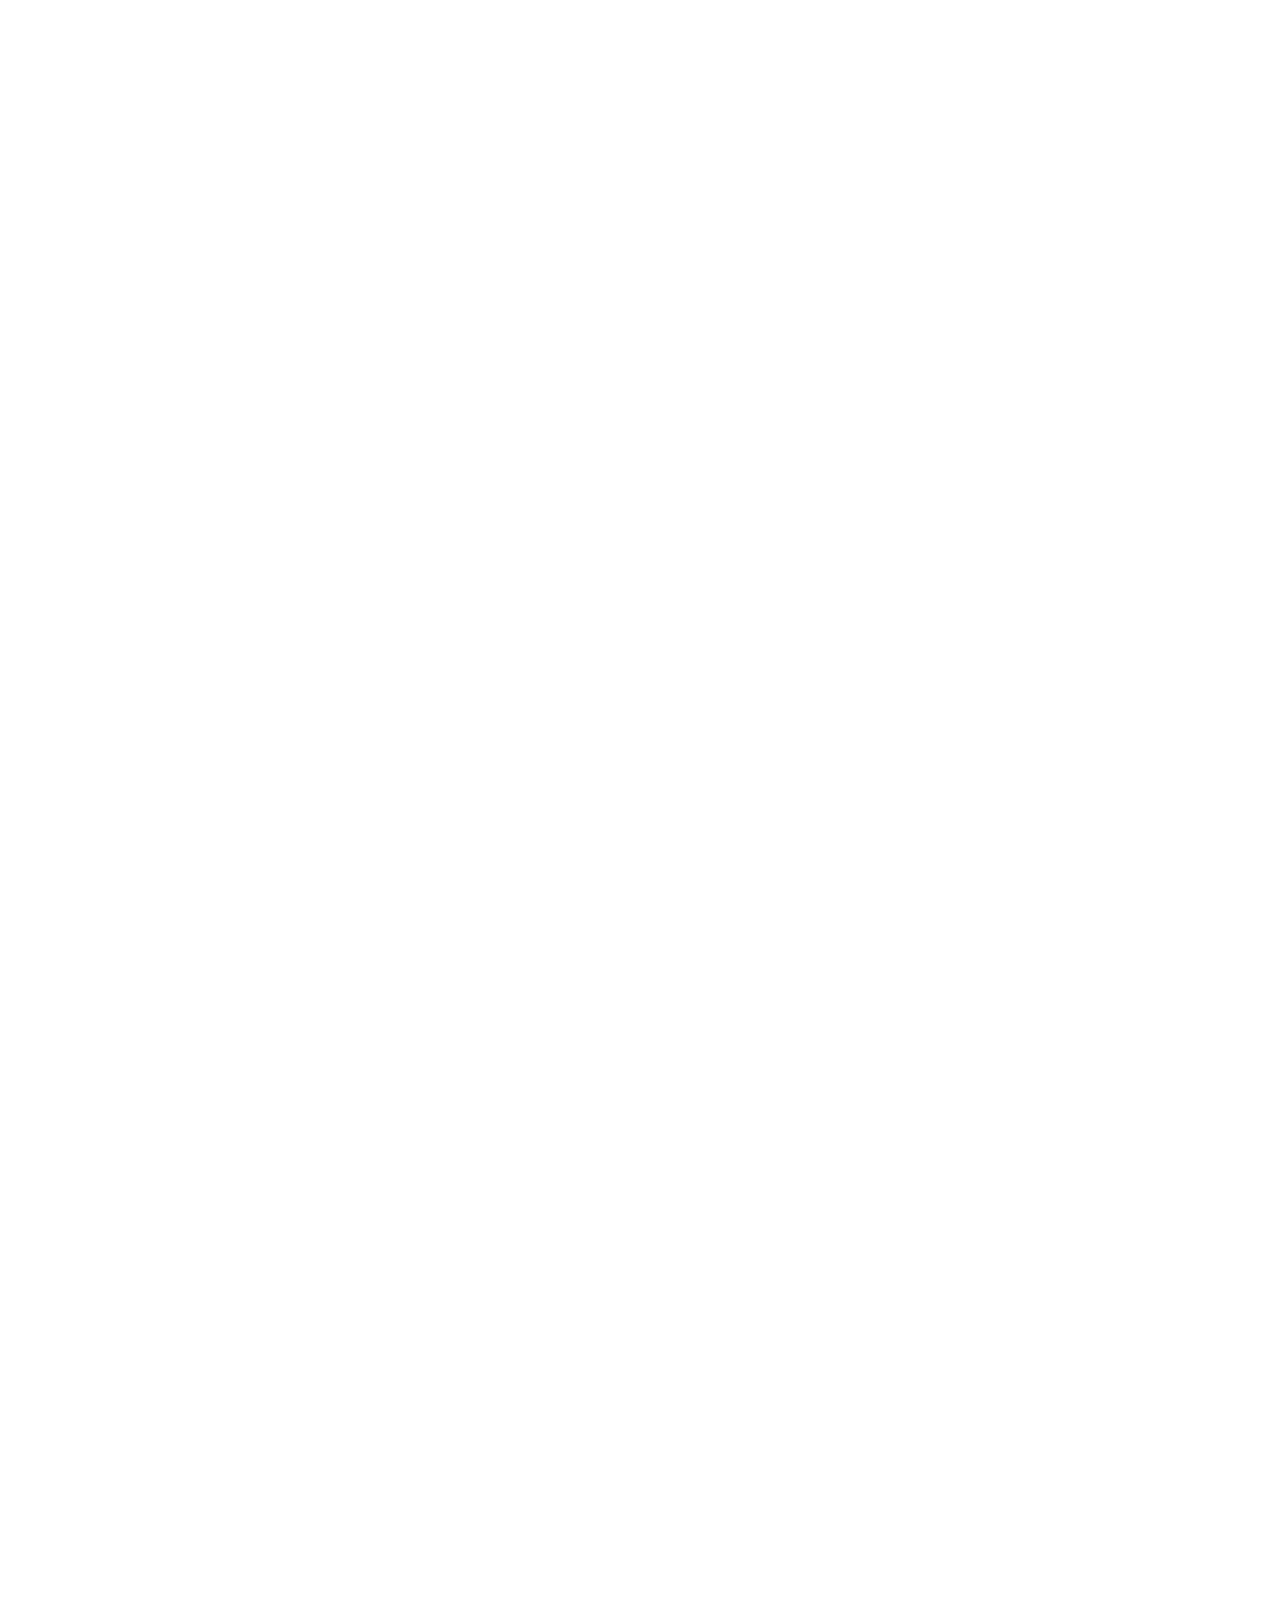
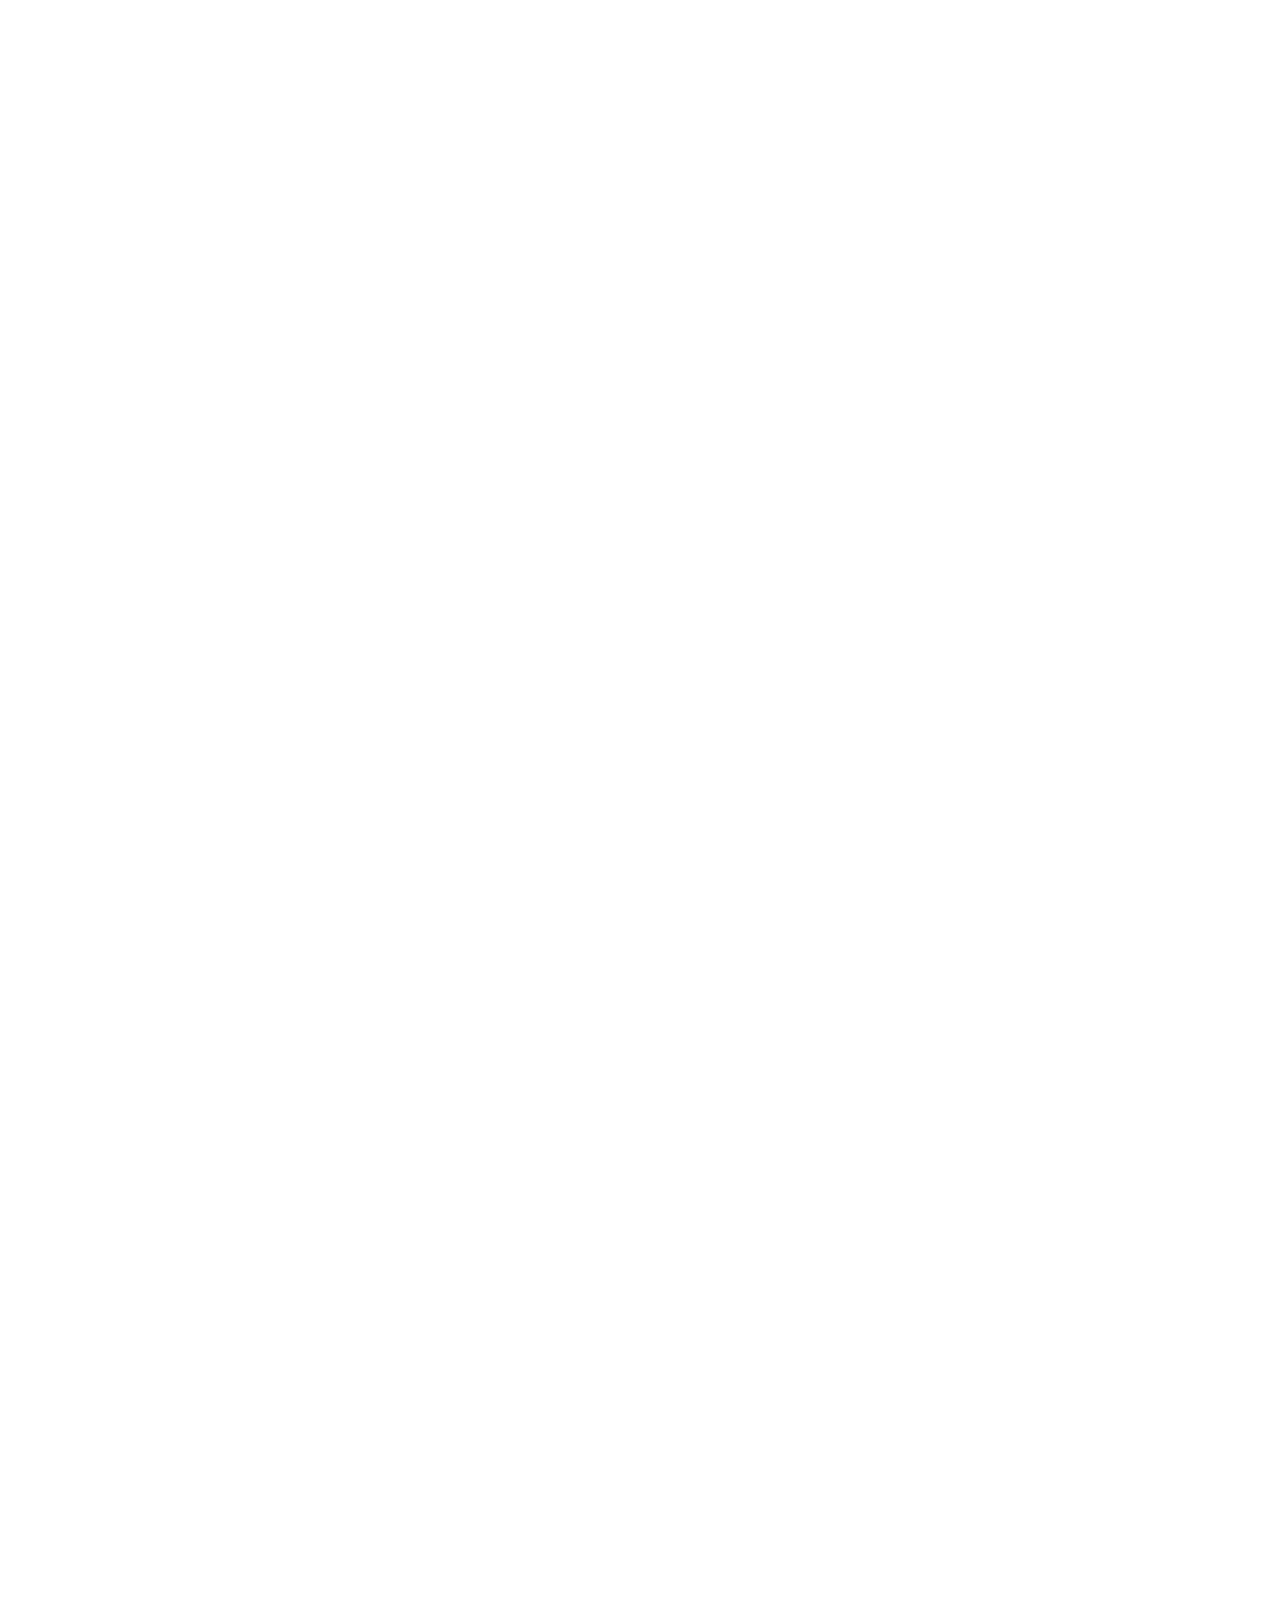
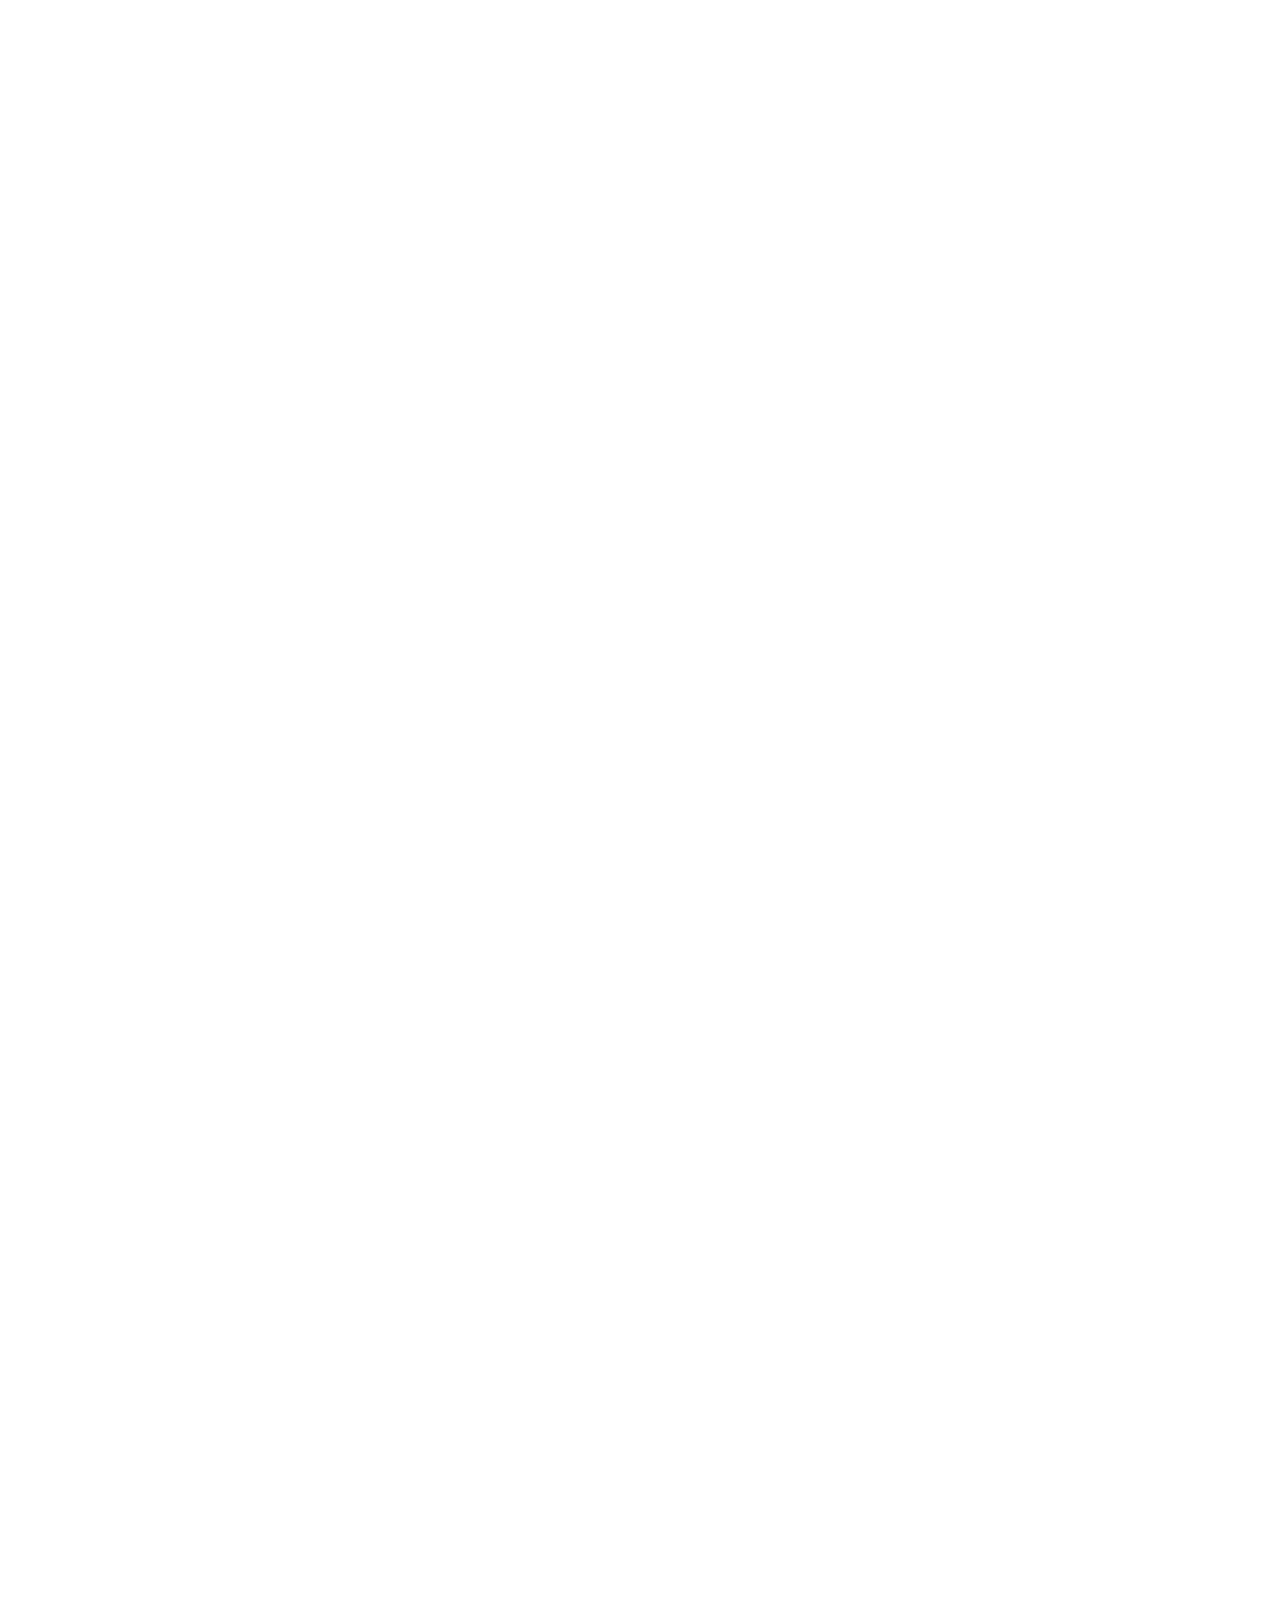
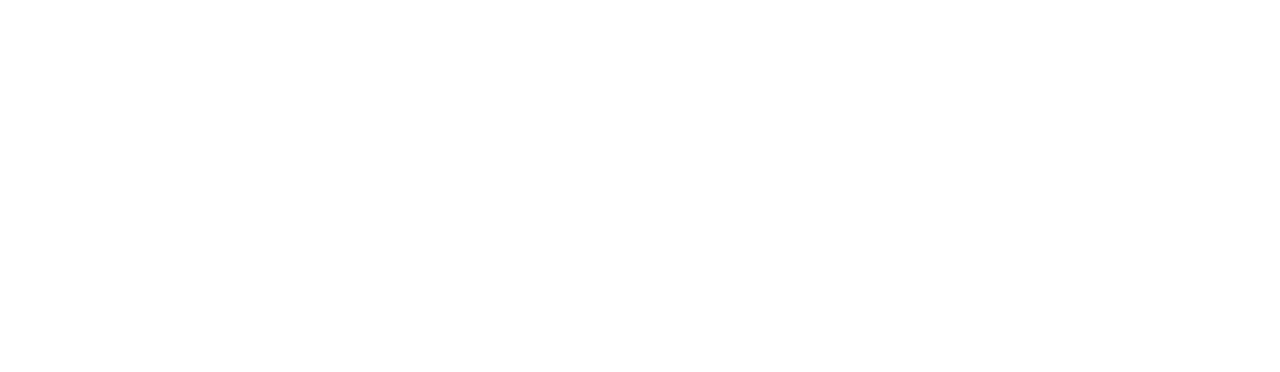
==== commit 70d6be35: "c" ====
--- a/index.html
+++ b/index.html
@@ -187,10 +187,13 @@
 			</section>
 
 			<section data-scene="map_intro" >
-				<p>Standing Rock is an Indian Reservation located in North and South Dakota in the United States. Together with the Hunkpapa and Sihasapa bands, the Standing Rock Sioux Tribe is part of what was known as the Great Sioux Nation. In the 1960s, the Army Corps of Engineers and the Bureau of Reclamation built five large dams on the Missouri River, and implemented the Pick–Sloan Missouri Basin Program, forcing Native Americans to relocate from large areas to be flooded behind the dams. These dams were for flood control and hydroelectric power generation in the region. More than 200,000 acres on the Standing Rock Reservation and the Cheyenne River Reservation in South Dakota were flooded by the Oahe Dam alone.
+				<p>
+					<!--Standing Rock is an Indian Reservation located in North and South Dakota in the United States. Together with the Hunkpapa and Sihasapa bands, the Standing Rock Sioux Tribe is part of what was known as the Great Sioux Nation. In the 1960s, the Army Corps of Engineers and the Bureau of Reclamation built five large dams on the Missouri River, and implemented the Pick–Sloan Missouri Basin Program, forcing Native Americans to relocate from large areas to be flooded behind the dams. These dams were for flood control and hydroelectric power generation in the region. More than 200,000 acres on the Standing Rock Reservation and the Cheyenne River Reservation in South Dakota were flooded by the Oahe Dam alone.-->
+					The Standing Rock Indian Reservation is located in North Dakota and South Dakota in the United States, and is occupied by ethnic Hunkpapa Lakota, Sihasapa Lakota and Yanktonai Dakota. The sixth-largest Native American reservation in land area in the US, Standing Rock includes all of Sioux County, North Dakota, and all of Corson County, South Dakota, plus slivers of northern Dewey and Ziebach counties in South Dakota, along their northern county lines at Highway 20 (from wikipedia).
 				</p>
 				<br/><br/>
-				<p>As of 2015, poverty remains a problem for the displaced populations in the Dakotas. They have sought compensation for their towns submerged under Lake Oahe, and the loss of traditional ways of life.
+				<p>
+					<!--As of 2015, poverty remains a problem for the displaced populations in the Dakotas. They have sought compensation for their towns submerged under Lake Oahe, and the loss of traditional ways of life.-->
 				</p>
 				<div class="legend legend-custom">
 					<br/>
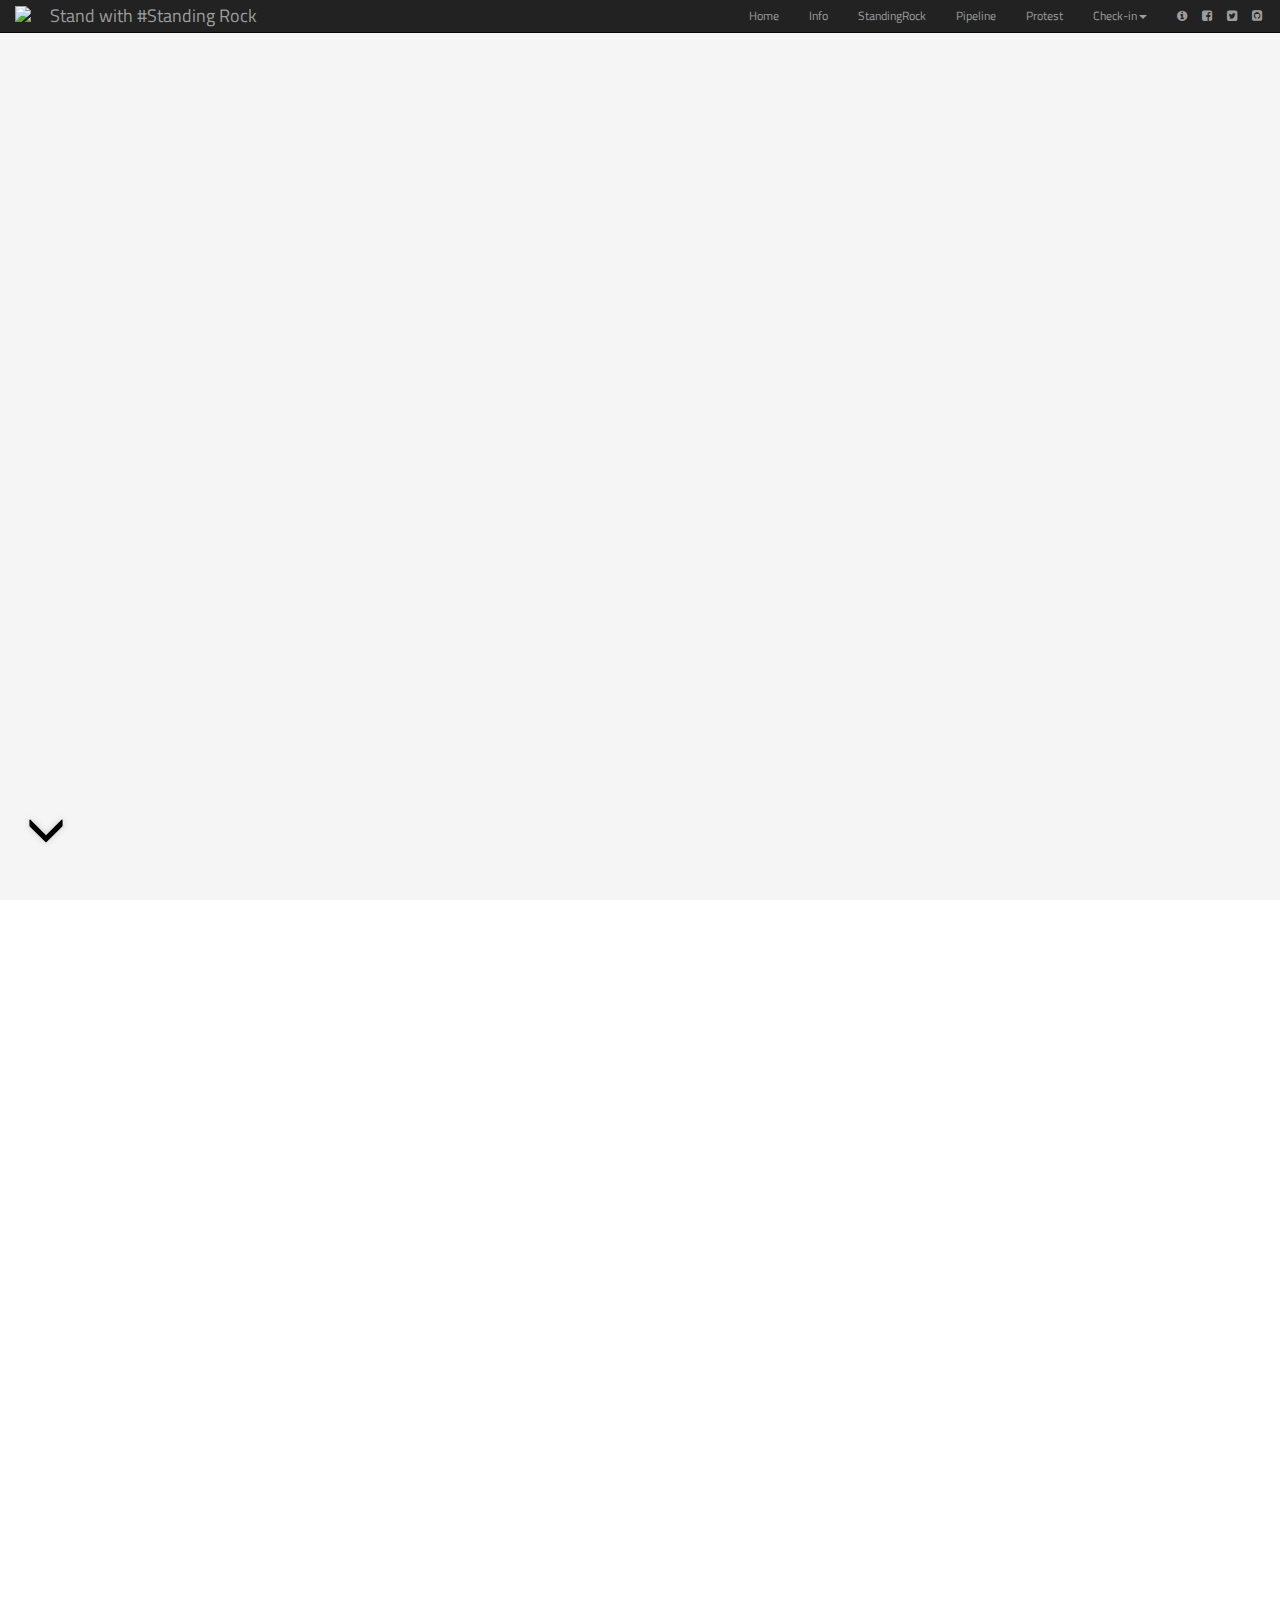
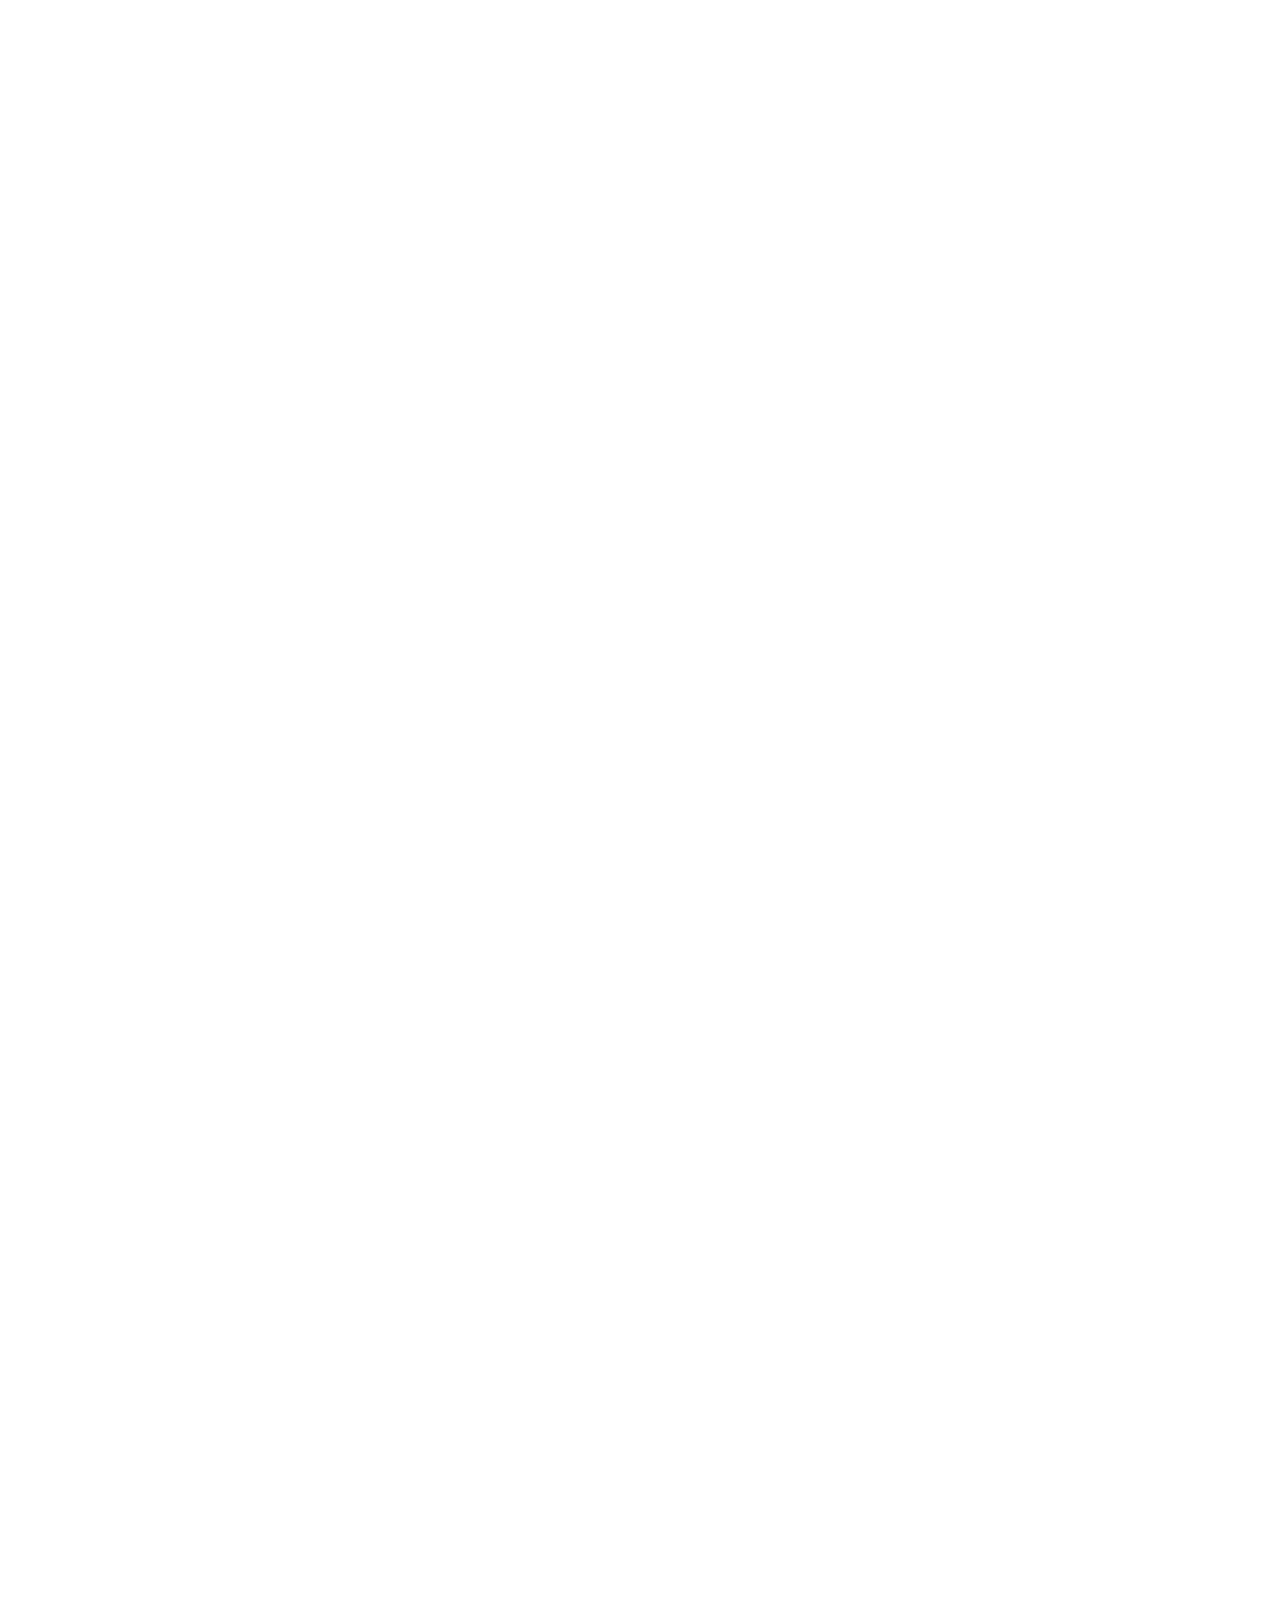
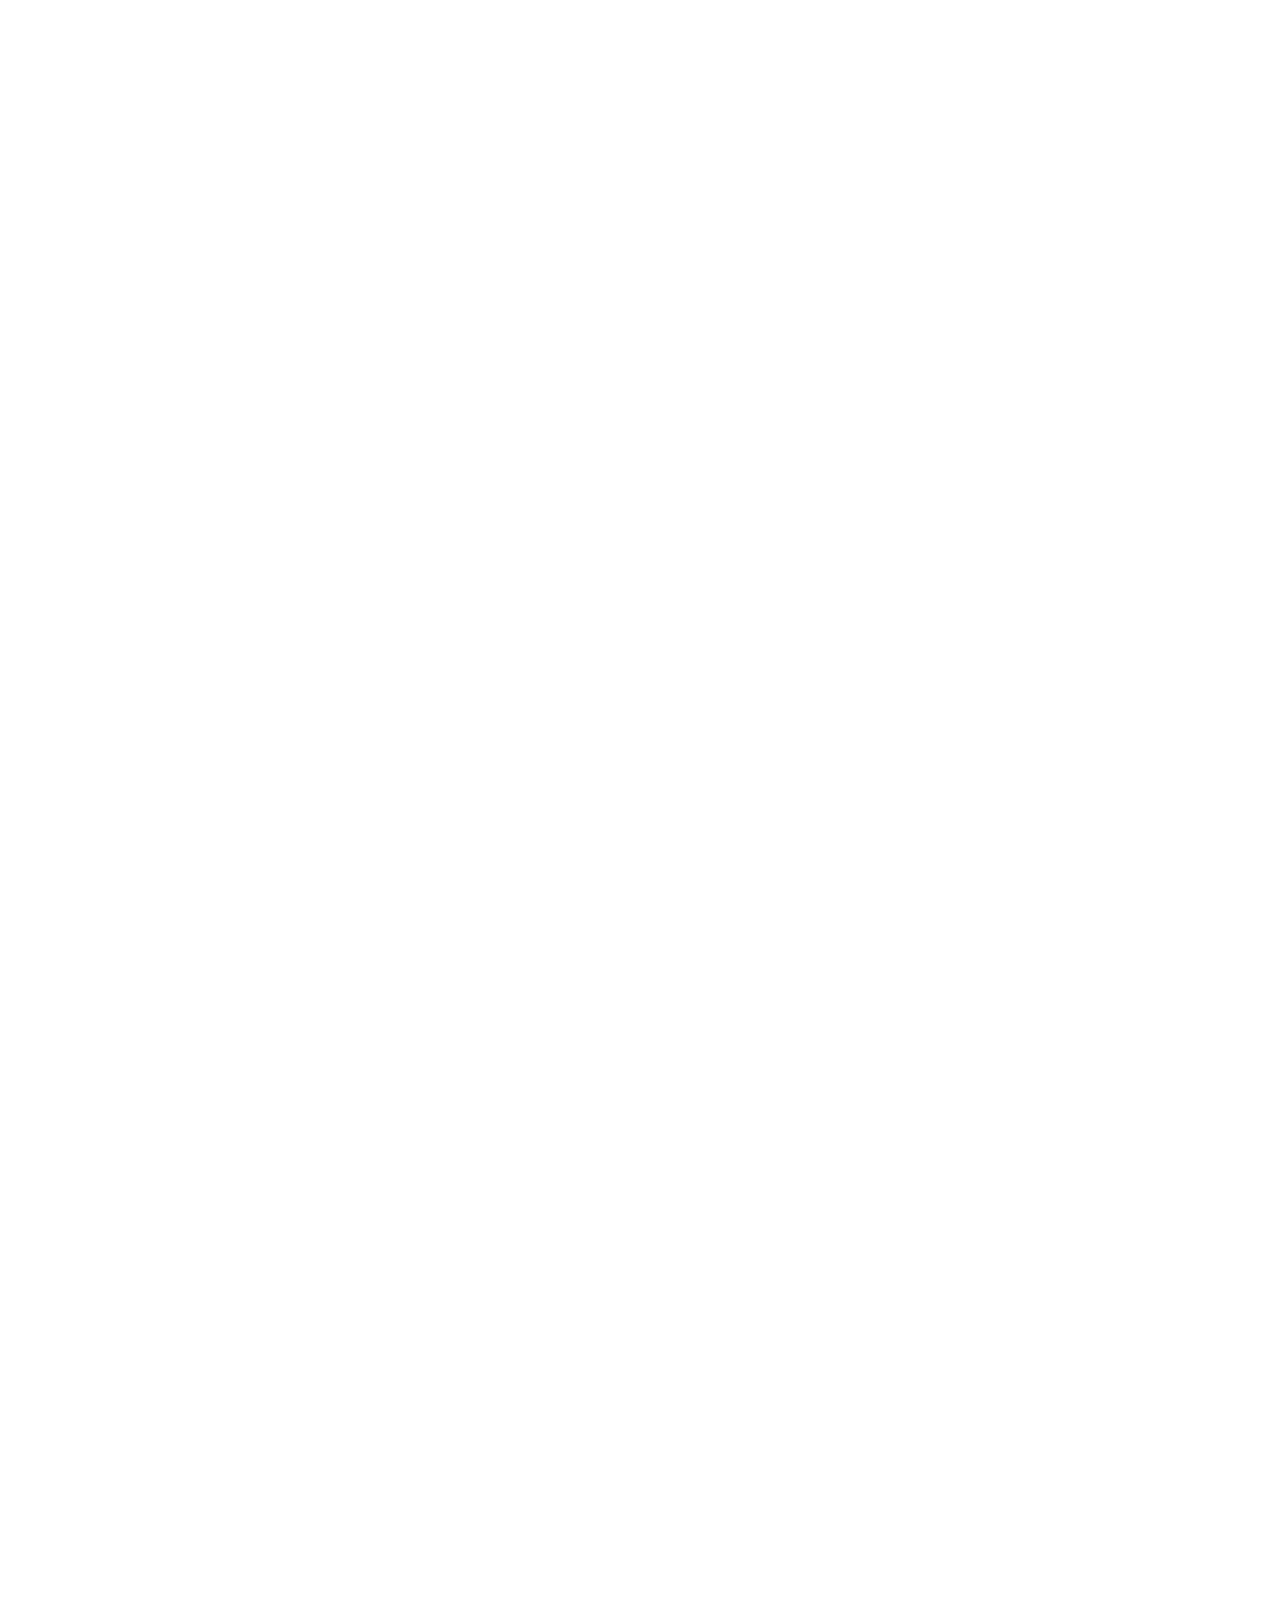
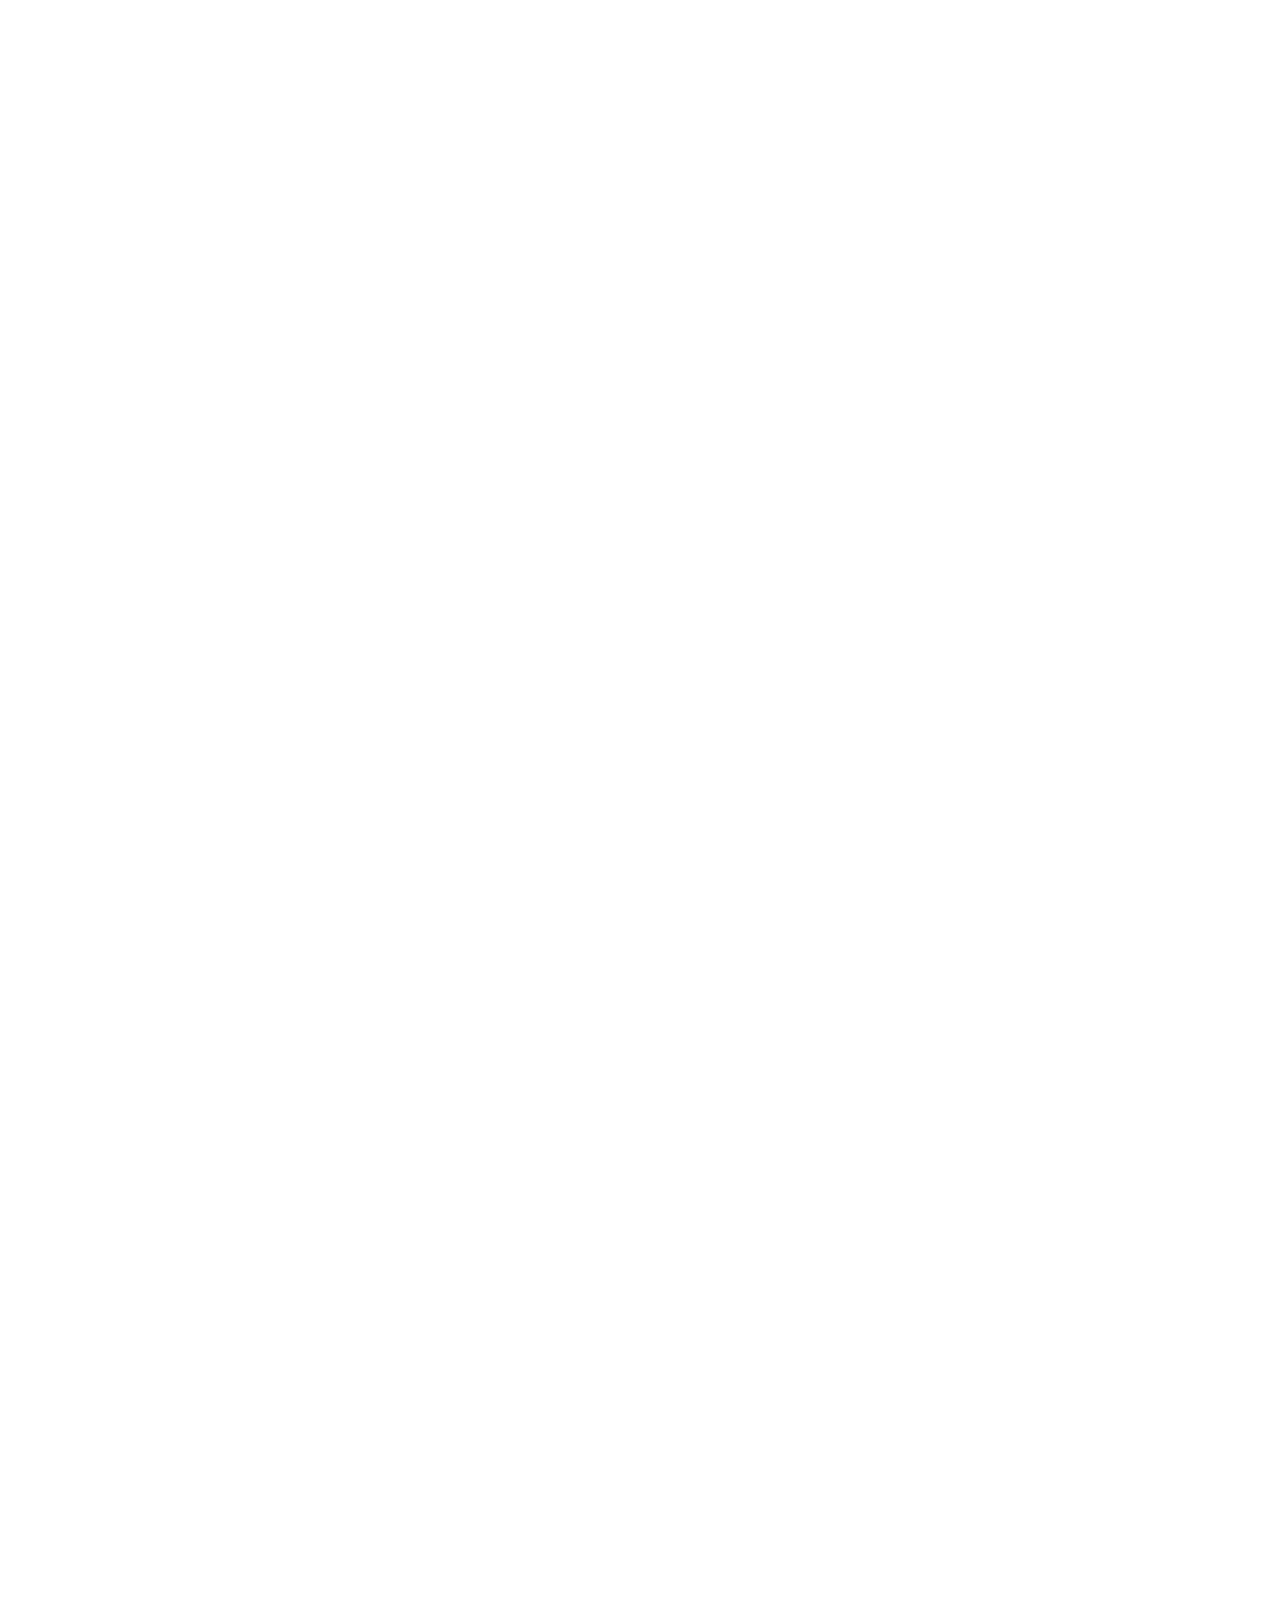
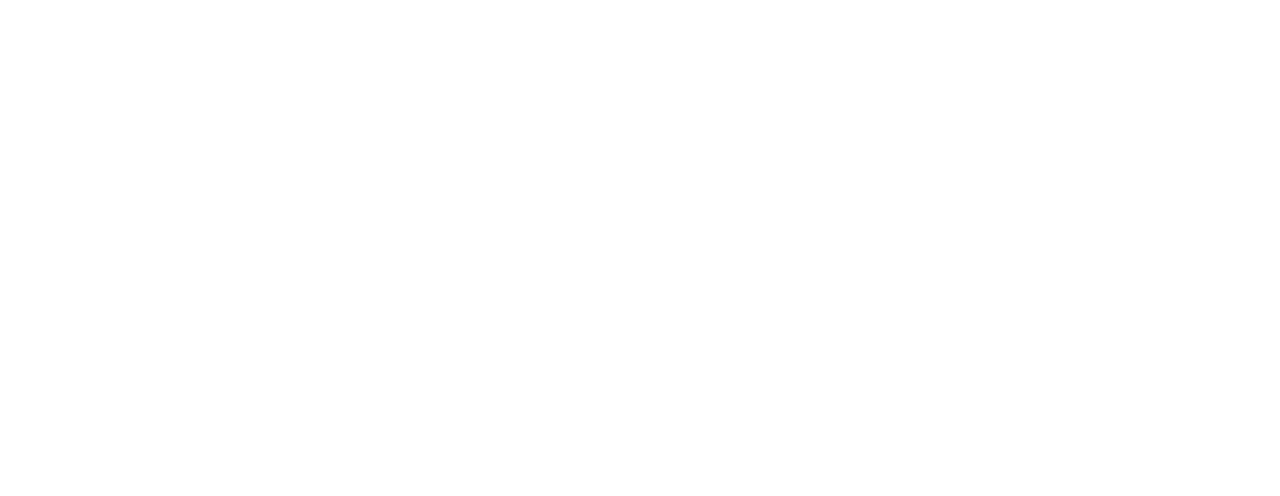
==== commit aaa24c70: "c" ====
--- a/index.html
+++ b/index.html
@@ -137,6 +137,7 @@
 			<section data-scene="checkin">
 				<div class= "checkin-background-img background-fullscreen-setting text-responsive">
 					<!--<div class= "checkin-background-img background-fullscreen-setting text-responsive">-->
+					<br/><br/><br/>
 					<div class="container">
 						<div class="row text-center">
 								<div class="col-md-3 col-sm-6">
@@ -187,6 +188,7 @@
 			</section>
 
 			<section data-scene="map_intro" >
+				<h3>Standing Rock</h3>
 				<p>
 					<!--Standing Rock is an Indian Reservation located in North and South Dakota in the United States. Together with the Hunkpapa and Sihasapa bands, the Standing Rock Sioux Tribe is part of what was known as the Great Sioux Nation. In the 1960s, the Army Corps of Engineers and the Bureau of Reclamation built five large dams on the Missouri River, and implemented the Pick–Sloan Missouri Basin Program, forcing Native Americans to relocate from large areas to be flooded behind the dams. These dams were for flood control and hydroelectric power generation in the region. More than 200,000 acres on the Standing Rock Reservation and the Cheyenne River Reservation in South Dakota were flooded by the Oahe Dam alone.-->
 					The Standing Rock Indian Reservation is located in North Dakota and South Dakota in the United States, and is occupied by ethnic Hunkpapa Lakota, Sihasapa Lakota and Yanktonai Dakota. The sixth-largest Native American reservation in land area in the US, Standing Rock includes all of Sioux County, North Dakota, and all of Corson County, South Dakota, plus slivers of northern Dewey and Ziebach counties in South Dakota, along their northern county lines at Highway 20 (from wikipedia).
@@ -248,8 +250,8 @@
 
 			<section data-scene="map_hex">
 				<h3>Check-in</h3>
-				<p>More than 1 million people have checked in on Facebook to the Standing Rock Indian reservation in response to a viral post claiming that doing so would help protect activists in North Dakota protesting against an oil pipeline from police surveillance.<br/><br/>However...<br/>when people check-in at Standing Rock,ND,<br/>are they <strong>really</strong> standing <strong>there</strong>?</p>
-				<br/><br/>
+				<p>More than 1 million people have checked in on Facebook to the Standing Rock Indian reservation in response to a viral post claiming that doing so would help protect activists in North Dakota protesting against an oil pipeline from police surveillance.<br/><br/>
+                    <!--However...<br/>when people check-in at Standing Rock,ND,<br/>are they <strong>really</strong> standing <strong>there</strong>?</p>-->
 				<!--<div class="leg"><p style ="font-weight: bold;">Habitat Extent</p>
                 <img src="img/redband.jpg" height="98" width="220" style="float: right;"><br/>
                     <i style="background: #B51E1E; opacity: 0.8; margin-right: 8px;"></i><p>camp</p><br/>
@@ -263,13 +265,16 @@
 			</section>
 			<section data-scene="map_hex_case1">
 				<h3>Spoofing Check-ins:<br/>what are they posting?</h3>
-				<p><strong>Hover</strong> on the Facebook icon and see <br/>what people were talking about...</p>
+				<p><strong>Hover</strong> on the Facebook icon and see <br/>interesting posts.</p>
                 <br/><br/><br/><br/><br/><br/><br/><br/><br/><br/><br/><br/><br/><br/>
 
 			</section>
 			<section data-scene="map_hex_case2">
 				<h3>U.S. Spoofing Check-in:<br/>Hex map</h3>
-				<p>Q: Where are they?<br/>A: EVERYWHERE.</p>
+                <p>We search the Facebook posts about answering the call of fake check-in @Standing Rock, and got <b>over 1 thousand </b>posts. After crawling down the related data, we found out the real location of users while they did the post. </p><br/><br/>
+				<p>Q1: Where were they in real?<br/>Q2: What were they poting?
+                    <!--A: EVERYWHERE.-->
+                </p>
 				<br/><br/>
 				<div id="cloud">
 				</div>
@@ -700,46 +705,11 @@
             minZoom: 0,
             maxZoom: 16
         })],
-        'Esri_WorldShadedRelief' : [L.tileLayer('https://server.arcgisonline.com/ArcGIS/rest/services/World_Shaded_Relief/MapServer/tile/{z}/{y}/{x}', {
-            attribution: 'Tiles &copy; Esri &mdash; Source: Esri',
-            maxZoom: 13
-        })],
-        'Esri_WorldGrayCanvas' : [ L.tileLayer('https://server.arcgisonline.com/ArcGIS/rest/services/Canvas/World_Light_Gray_Base/MapServer/tile/{z}/{y}/{x}', {
-            attribution: 'Tiles &copylogo.png; Esri &mdash; Esri, DeLorme, NAVTEQ',
-            maxZoom: 16
-        })],
-
-        'Hydda_Full' : [L.tileLayer('http://{s}.tile.openstreetmap.se/hydda/full/{z}/{x}/{y}.png', {
-            maxZoom: 18,
-            attribution: 'Tiles courtesy of <a href="http://openstreetmap.se/" target="_blank">OpenStreetMap Sweden</a> &mdash; Map data &copy; <a href="http://www.openstreetmap.org/copyright">OpenStreetMap</a>'
-        })],
-
-        'Esri_NatGeoWorldMap' : [ L.tileLayer('http://server.arcgisonline.com/ArcGIS/rest/services/NatGeo_World_Map/MapServer/tile/{z}/{y}/{x}', {
-            attribution: 'Tiles &copy; Esri &mdash; National Geographic, Esri, DeLorme, NAVTEQ, UNEP-WCMC, USGS, NASA, ESA, METI, NRCAN, GEBCO, NOAA, iPC',
-            maxZoom: 16
-        })],
-
         'Esri_WorldPhysical' : [L.tileLayer('https://server.arcgisonline.com/ArcGIS/rest/services/World_Physical_Map/MapServer/tile/{z}/{y}/{x}', {
             attribution: 'Tiles &copy; Esri &mdash; Source: US National Park Service',
             maxZoom: 8
         })],
-        'Hydda_RoadsAndLabels' : [ L.tileLayer('https://{s}.tile.openstreetmap.se/hydda/roads_and_labels/{z}/{x}/{y}.png', {
-            maxZoom: 18,
-            attribution: 'Tiles courtesy of <a href="http://openstreetmap.se/" target="_blank">OpenStreetMap Sweden</a> &mdash; Map data &copy; <a href="http://www.openstreetmap.org/copyright">OpenStreetMap</a>'
-        })],
-        'OpenMapSurfer_Roads' : [L.tileLayer('http://korona.geog.uni-heidelberg.de/tiles/roads/x={x}&y={y}&z={z}', {
-            maxZoom: 20,
-            attribution: 'Imagery from <a href="http://giscience.uni-hd.de/">GIScience Research Group @ University of Heidelberg</a> &mdash; Map data &copy; <a href="http://www.openstreetmap.org/copyright">OpenStreetMap</a>'
-        })],
-        'Stamen_TonerLabels' : [L.tileLayer('http://stamen-tiles-{s}.a.ssl.fastly.net/toner-labels/{z}/{x}/{y}.{ext}', {
-            attribution: 'Map tiles by <a href="http://stamen.com">Stamen Design</a>, <a href="http://creativecommons.org/licenses/by/3.0">CC BY 3.0</a> &mdash; Map data &copy; <a href="http://www.openstreetmap.org/copyright">OpenStreetMap</a>',
-            subdomains: 'abcd',
-            minZoom: 0,
-            maxZoom: 20,
-            ext: 'png'
-        })],
         'CartoDB_Positron' : [ L.tileLayer('https://cartodb-basemaps-{s}.global.ssl.fastly.net/light_all/{z}/{x}/{y}@2x.png')],
-        'CartoDB_DarkMatter' : [L.tileLayer('https://cartodb-basemaps-{s}.global.ssl.fastly.net/dark_all/{z}/{x}/{y}@2x.png')],
         'PhotoLayers1': [photoLayer1],
         'PhotoLayers2': [photoLayer2],
         'PhotoLayers3': [photoLayer3],
--- a/css/main.css
+++ b/css/main.css
@@ -89,11 +89,10 @@
     /*float: left;*/
     opacity: 0.9;
     margin-top: 5px;
-    margin-right: 0px
+    margin-right: 5px
 }
 
 section p {
-
     height: 18px;
 }
 
@@ -153,7 +152,7 @@
 
 .h3_info{
     font-size:50px;
-    margin-top: -3%;
+    margin-top: -5%;
 }
 
 h4{
@@ -176,7 +175,7 @@
 .p_end{
     font-size:35px;
     color: white;
-    text-shadow: 0 0 4px black;
+    text-shadow: 0 0 7px black;
     margin-left: 5%;
     /*margin-right: 40%;*/
     text-align:justify;
@@ -191,7 +190,7 @@
 }
 
 .end-background-img {
-    background: url("../img/endpage.jpg") no-repeat center center fixed;
+    background: url("../img/people81.jpg") no-repeat center center fixed;
     -webkit-background-size: cover;
     -moz-background-size: cover;
     -o-background-size: cover;
@@ -208,7 +207,7 @@
 }
 
 .checkin-background-img {
-    background: url("../img/page2.jpg") no-repeat center center fixed;
+    background: url("../img/backgroudtribelogo1.png") no-repeat center center fixed;
     -webkit-background-size: cover;
     -moz-background-size: cover;
     -o-background-size: cover;
@@ -258,11 +257,12 @@
 }
 
 .linechart {
-
-    margin-top: 30px
+    margin-top: 5px
 }
 .text-primary {
-    color: #006080;
+    /*color: #006080;*/
+    color: #4166ff;
+    opacity: 0.8;
 }
 
 .axis path,
@@ -278,8 +278,9 @@
 
 .line {
     fill: none;
-    stroke: #006080;
+    stroke: #4166ff;
     stroke-width: 5px;
+    opacity: 0.8;
 }
 
 
@@ -293,8 +294,28 @@
     from { opacity: 0.3; }
 }
 
+.sr-label1{
+    color: gray;
+    font-family: 'Kreon', serif;
+    font-weight: bold;
+    font-style: italic;
+    text-shadow: 0 0 2px rgba(255, 255, 255, 1);
+    position: relative;
+    border: 0px !important;
+    box-shadow: 0 1px 3px rgba(0,0,0,0)  !important;
+    width:200px;
+    font-size:13px;
+    background-color: transparent;
+    opacity: 0.7
+}
+
+.sr-label1:before{
+    border-left-color: rgba(0,0,0, 0);
+}
 
 .sr-label{
+    color: gray;
+    font-family: 'Kreon', serif;
     font-weight: bold;
     font-style: italic;
     text-shadow: 0 0 2px rgba(255, 255, 255, 1);
@@ -304,16 +325,17 @@
     width:200px;
     font-size:20px;
     background-color: transparent;
-    opacity: 0.9
+    opacity: 0.7
 }
 
 .sr-label:before{
     border-left-color: rgba(0,0,0, 0);
 }
 
-
 .nd-label{
     /*font-weight: bold;*/
+    color: lightgray;
+    font-family: 'Kreon', serif;
     font-style: italic;
     text-shadow: 0 0 2px rgba(255, 255, 255, 1);
     position: relative;
@@ -330,10 +352,10 @@
 }
 
 .marker-icon {
-
-    color: #006080;
-    font-size: 45px;
+    color: #4166ff;
+    font-size: 53px;
     text-shadow: 0 0 2px #ffffff;
+    opacity: 0.7
 }
 
 .checkin-label {
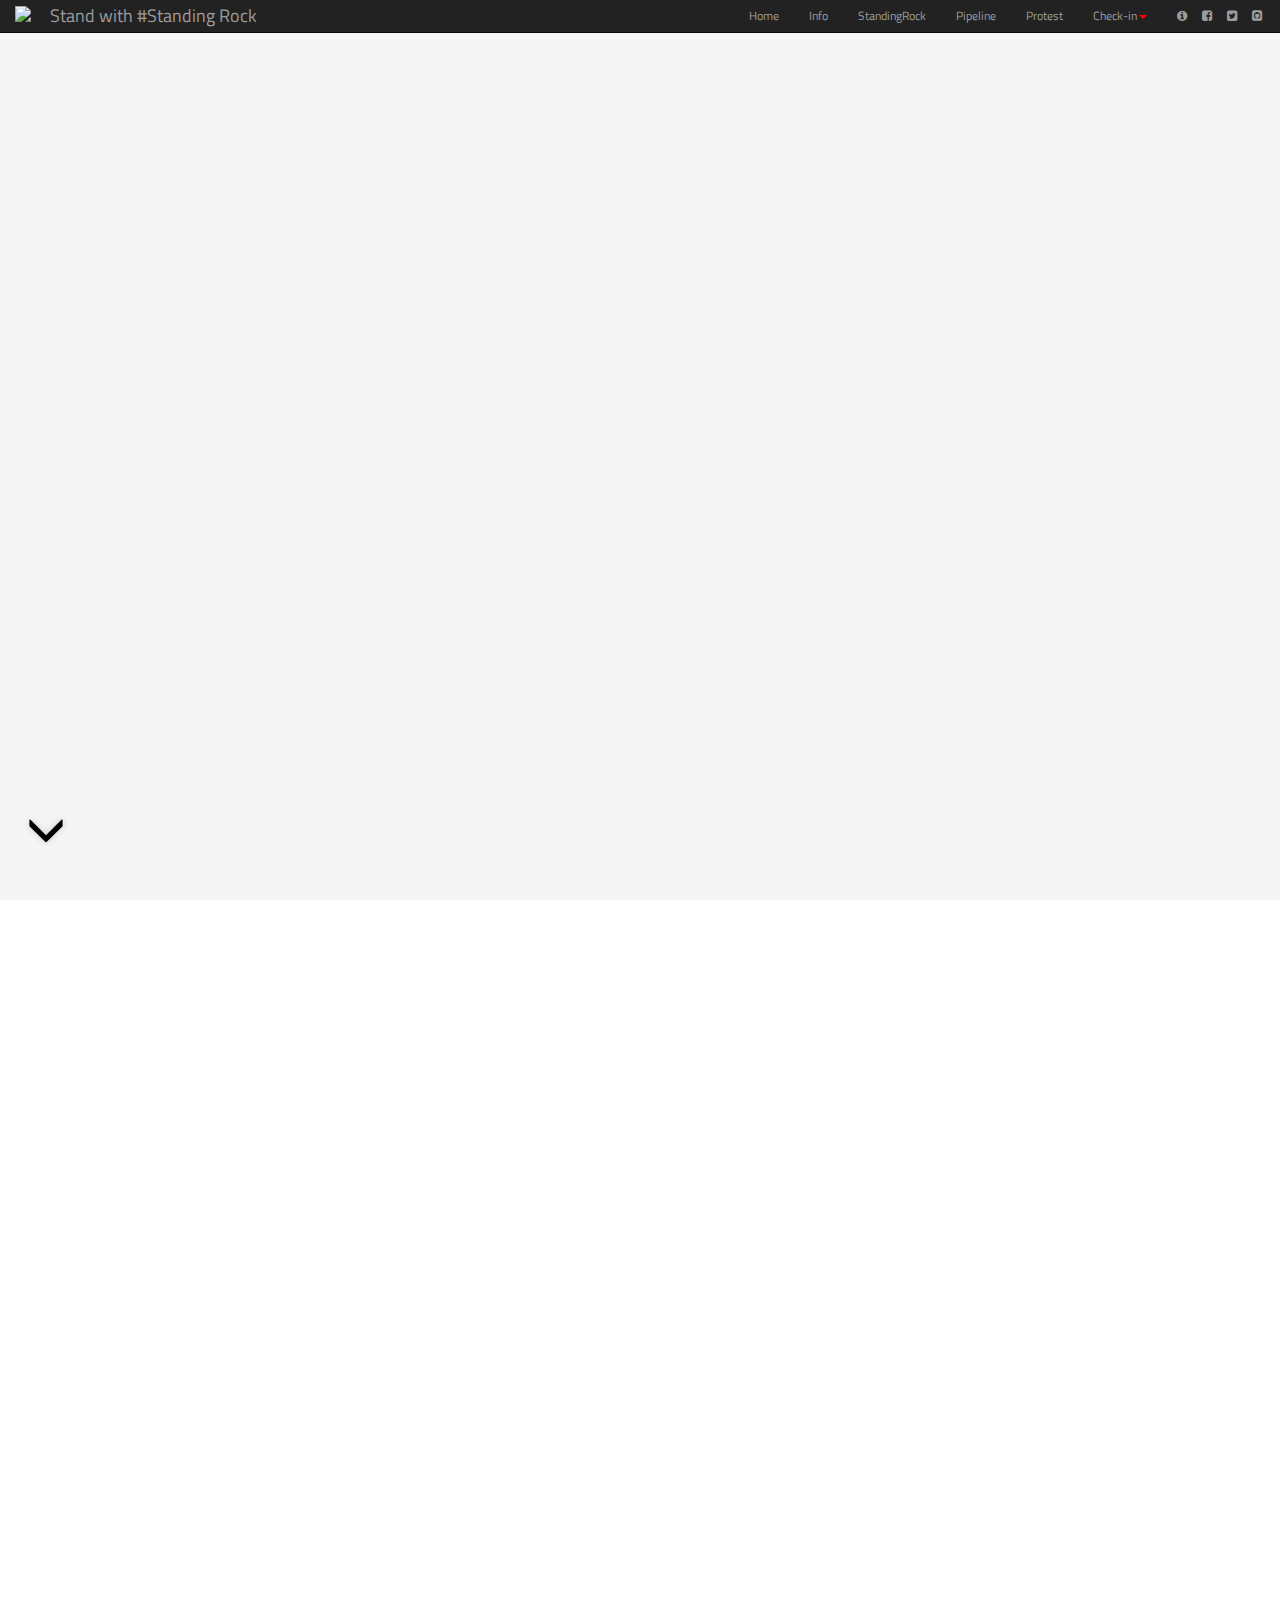
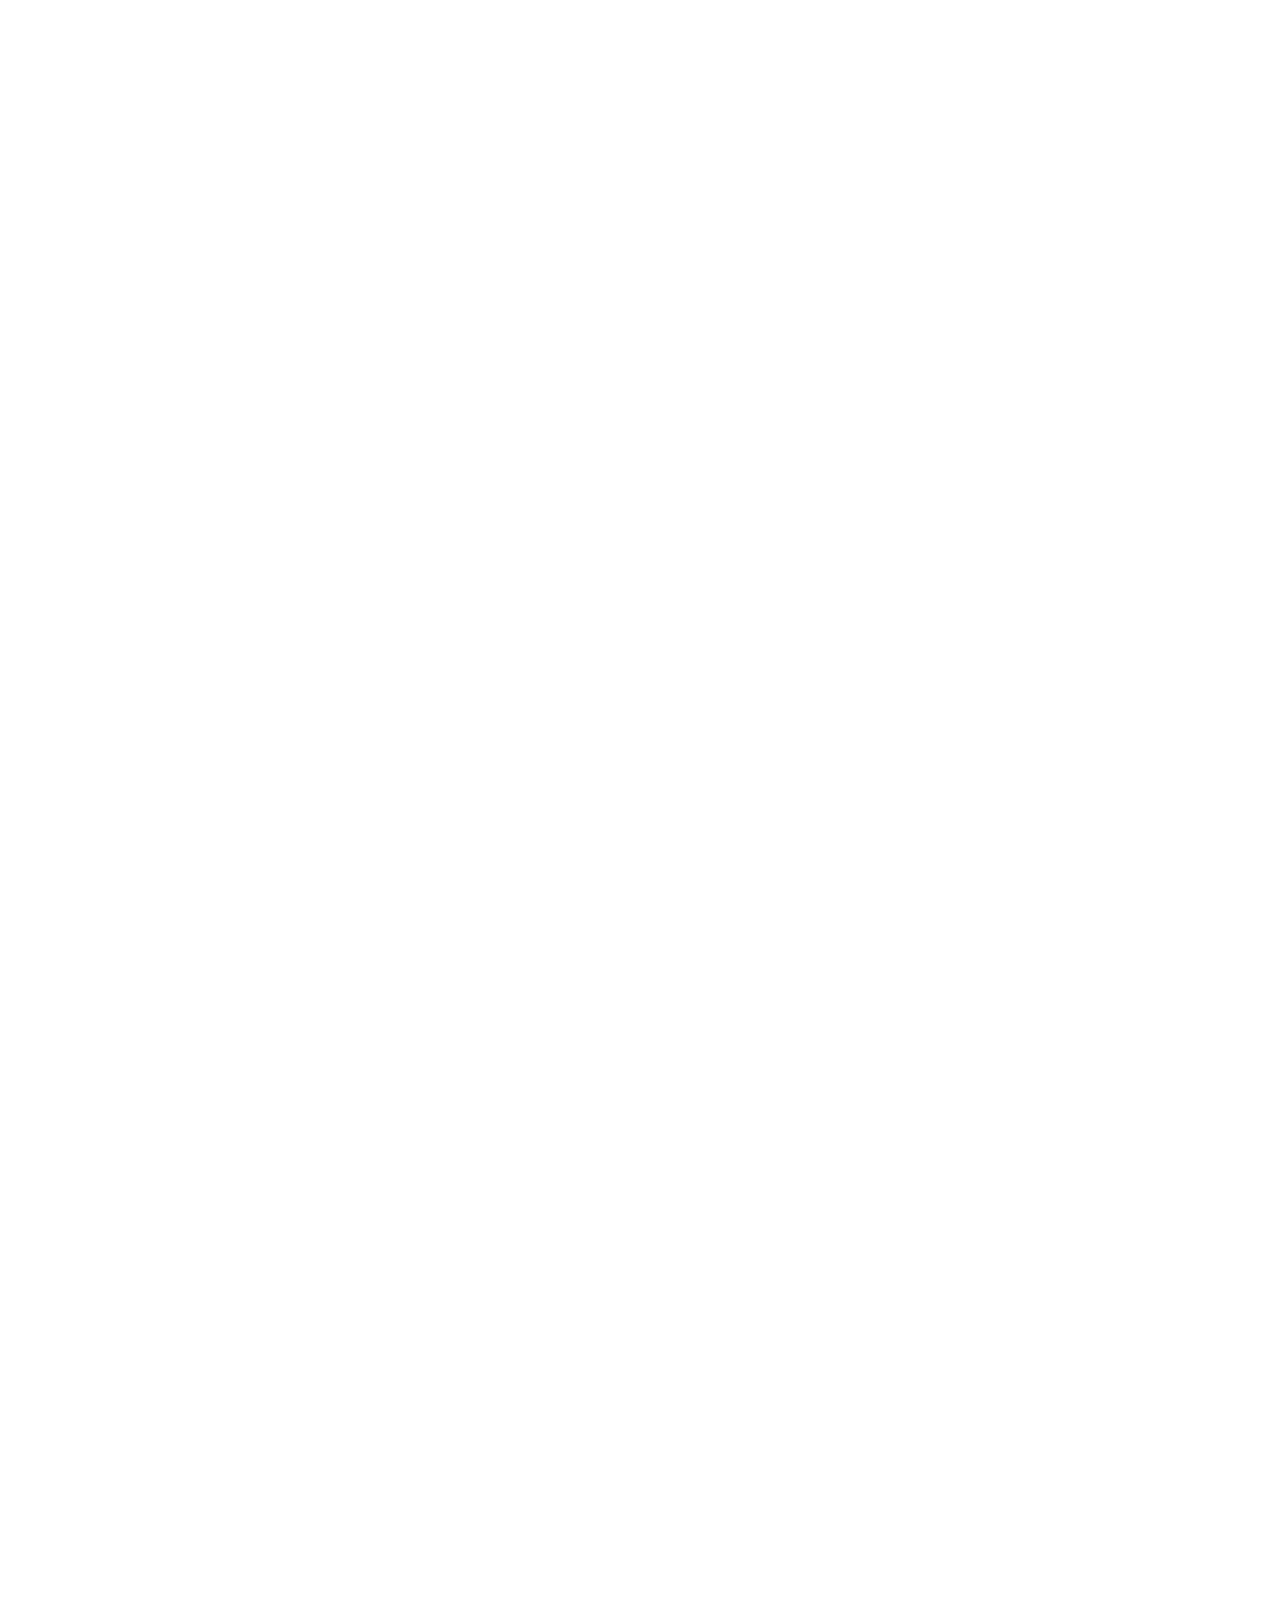
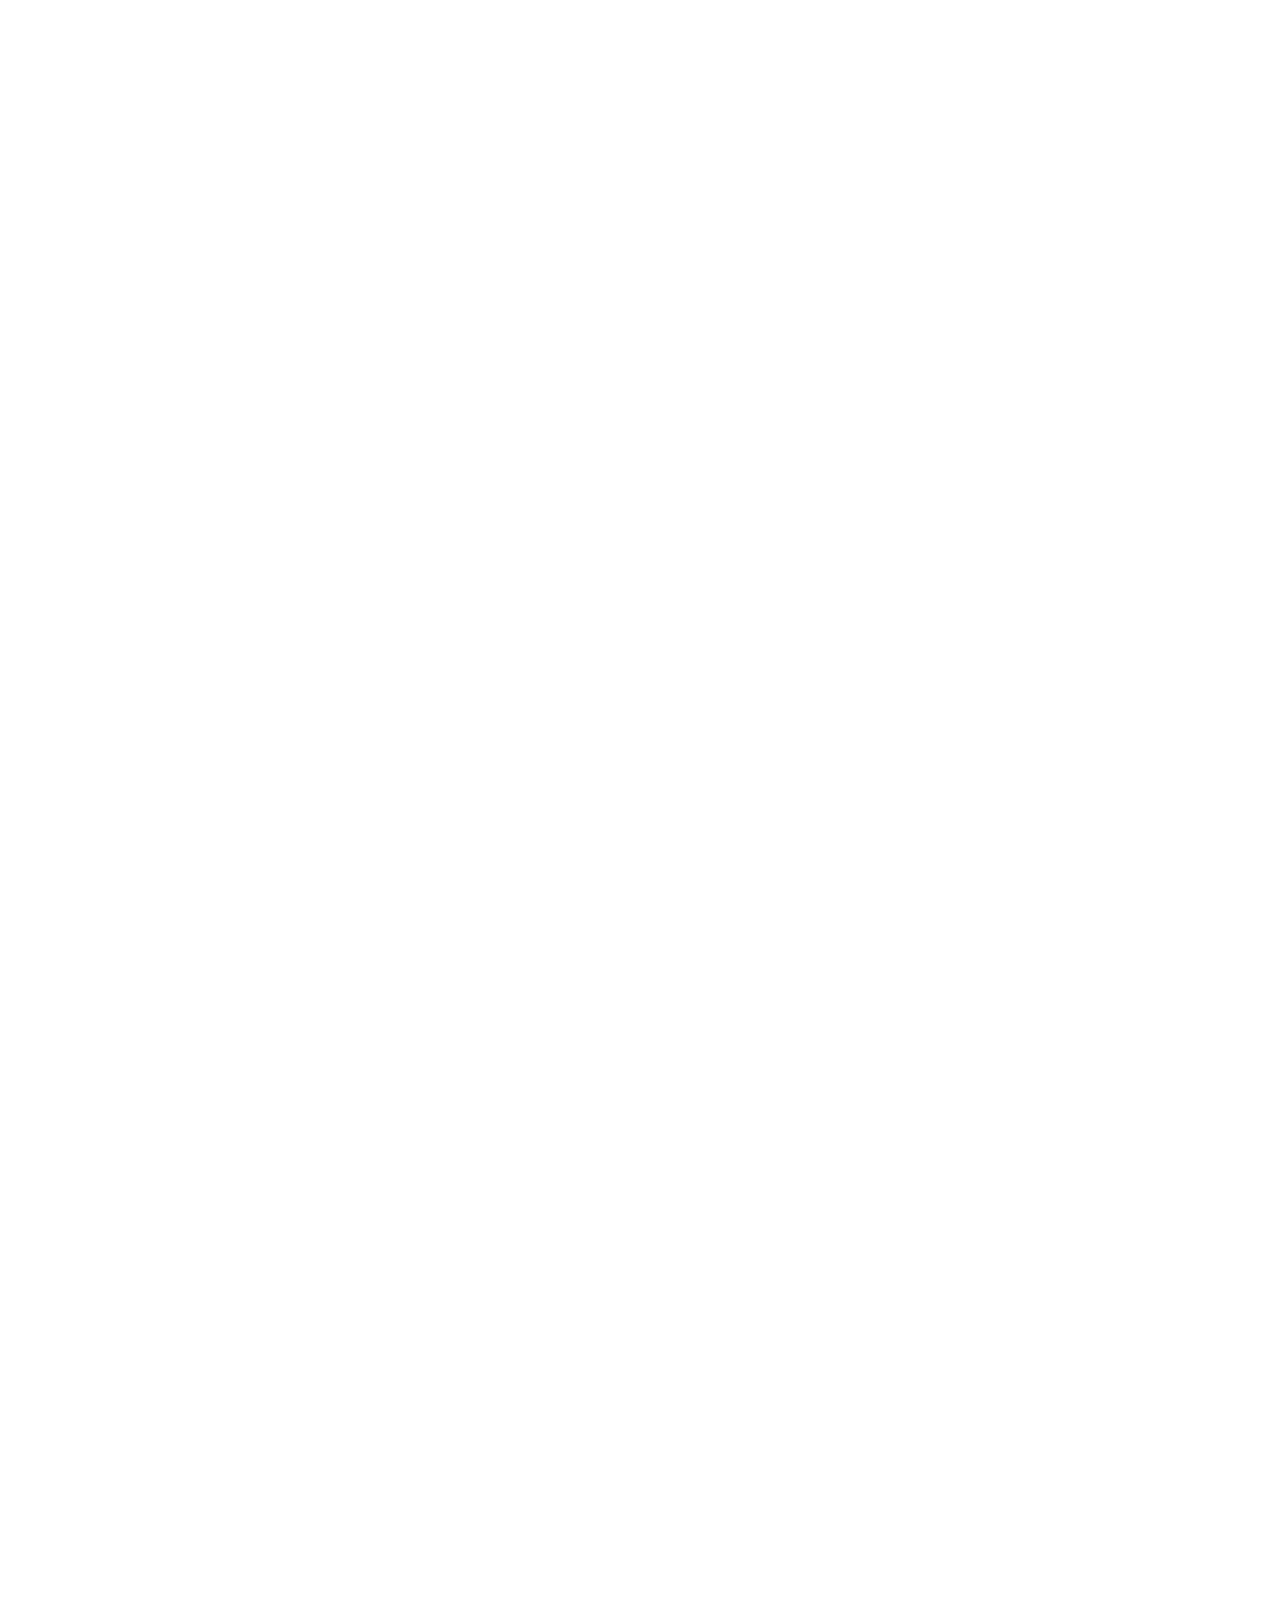
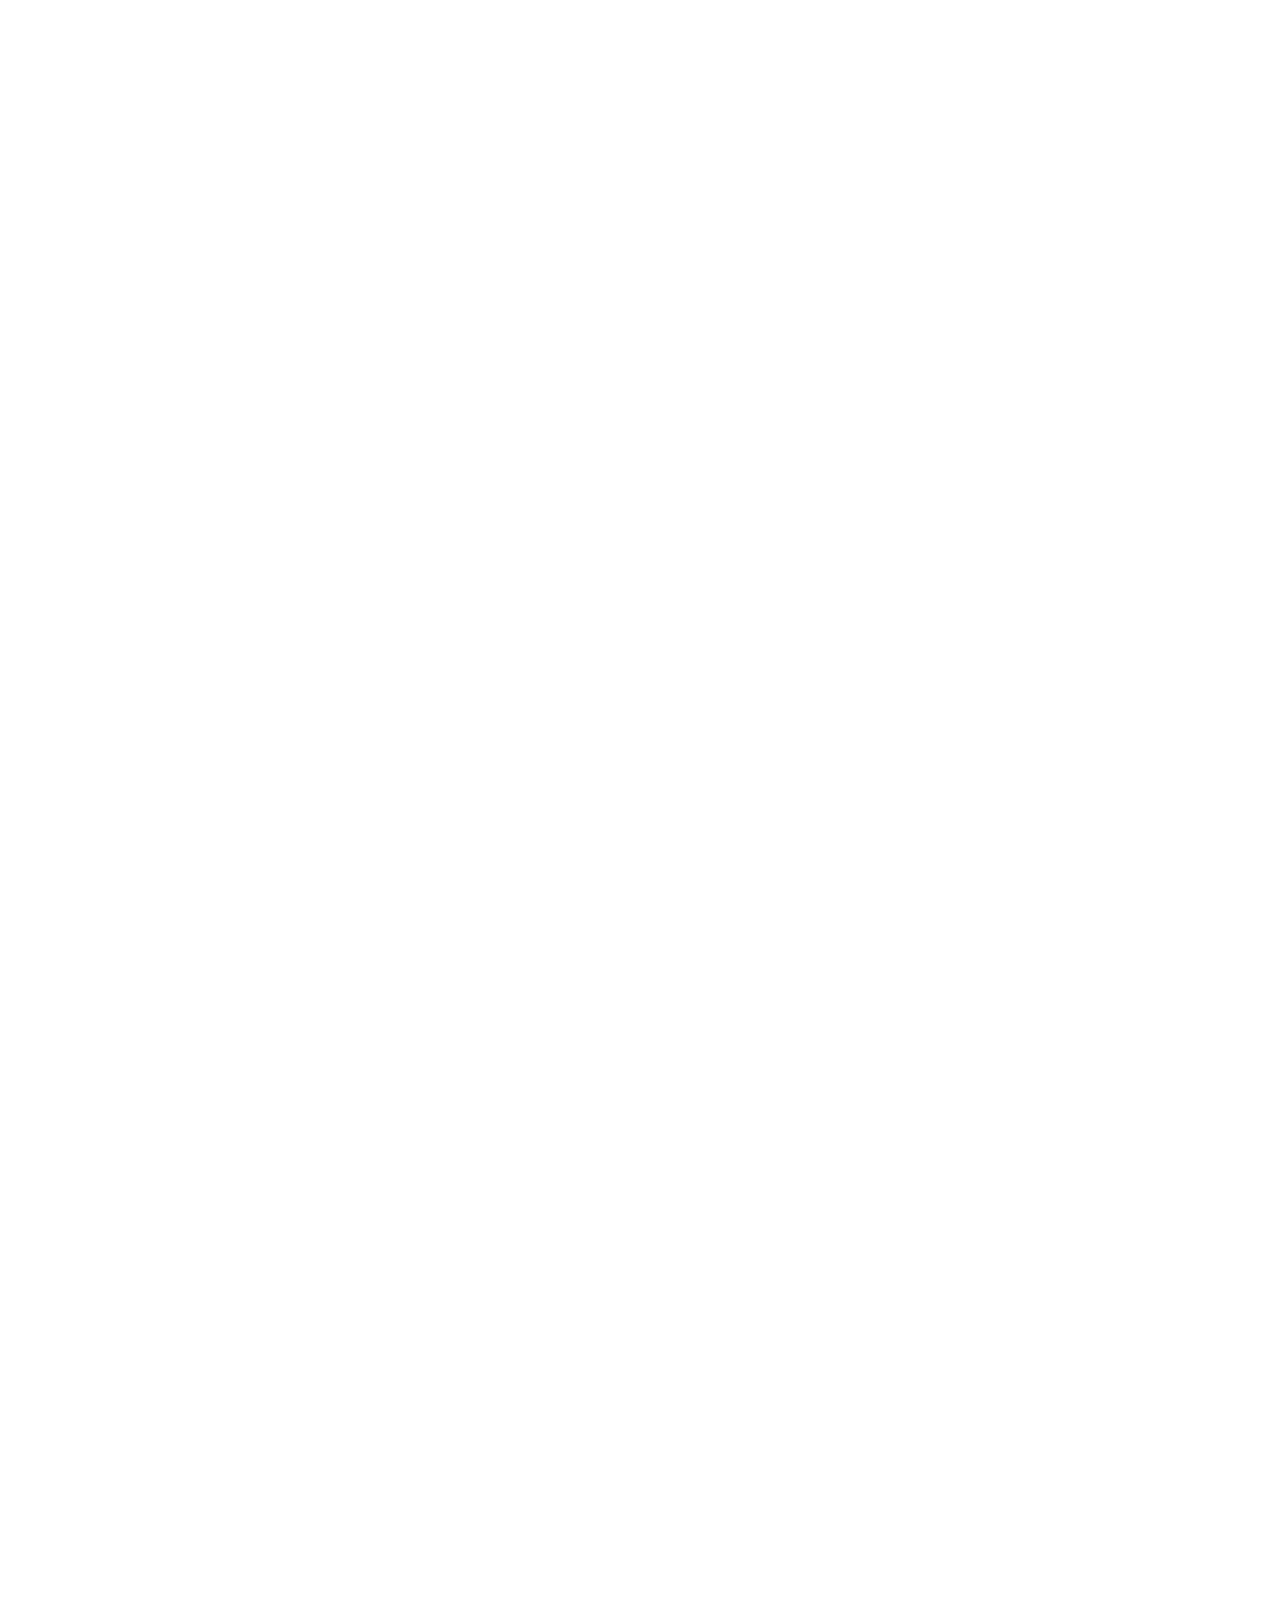
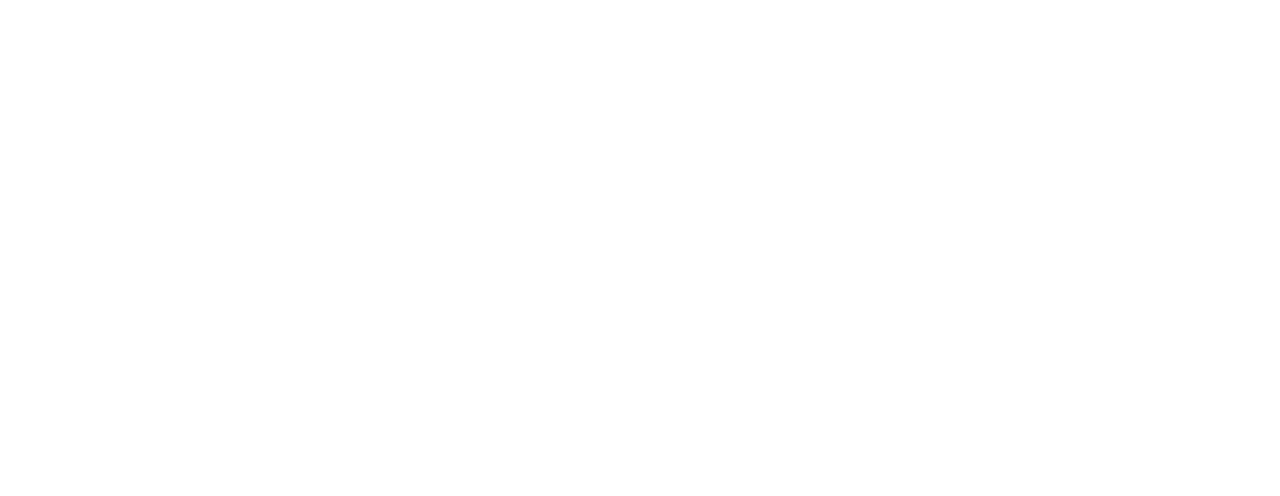
==== commit 803c8ca3: "c" ====
--- a/index.html
+++ b/index.html
@@ -270,7 +270,7 @@
 
 			</section>
 			<section data-scene="map_hex_case2">
-				<h3>U.S. Spoofing Check-in:<br/>Hex map</h3>
+				<h3>Answer the call to Check-in:<br/>Hex map</h3>
                 <p>We search the Facebook posts about answering the call of fake check-in @Standing Rock, and got <b>over 1 thousand </b>posts. After crawling down the related data, we found out the real location of users while they did the post. </p><br/><br/>
 				<p>Q1: Where were they in real?<br/>Q2: What were they poting?
                     <!--A: EVERYWHERE.-->
@@ -723,8 +723,8 @@
         map_pipeline: {lat: 46.45, lng:-100.82, zoom: 11,name: 'Pipeline', layers:['Esri_WorldPhysical','standingrock', 'aquifer',  'rivermain','riverwhole', 'pipeline', 'PhotoLayers2','ND_marker1','SR_marker2']},
         map_camp: {lat: 46.45, lng:-100.71,  zoom: 12,name: 'Protest', layers:['Esri_WorldPhysical','standingrock','aquifer', 'rivermain','riverwhole', 'pipeline', 'camp_symbol','ND_marker1','SR_marker3', 'PhotoLayers3']},
         map_hex: {lat: 47, lng:-103.5, zoom: 7,name: 'Facebook', layers:['CartoDB_Positron','checkin_marker']},
-        map_hex_case1: {lat: 40, lng:-100.55, zoom: 5,name: 'Facebook', layers:[ 'CartoDB_Positron','fb_symbol']},
-        map_hex_case2: {lat: 40, lng:-100.55, zoom: 5,name: 'Facebook', layers:[ 'CartoDB_Positron','hex']},
+        map_hex_case1: {lat: 40, lng:-110, zoom: 4,name: 'Facebook', layers:[ 'CartoDB_Positron','fb_symbol']},
+        map_hex_case2: {lat: 40, lng:-110, zoom: 4,name: 'Facebook', layers:[ 'CartoDB_Positron','hex']},
         end: {lat: 46.45, lng:-100.71, zoom: 7,name: 'End', position:'fullpage'}
     };
 
--- a/css/main.css
+++ b/css/main.css
@@ -469,6 +469,11 @@
  }
 
 
-
-
-
+span{
+    color:red
+}
+
+
+
+
+
